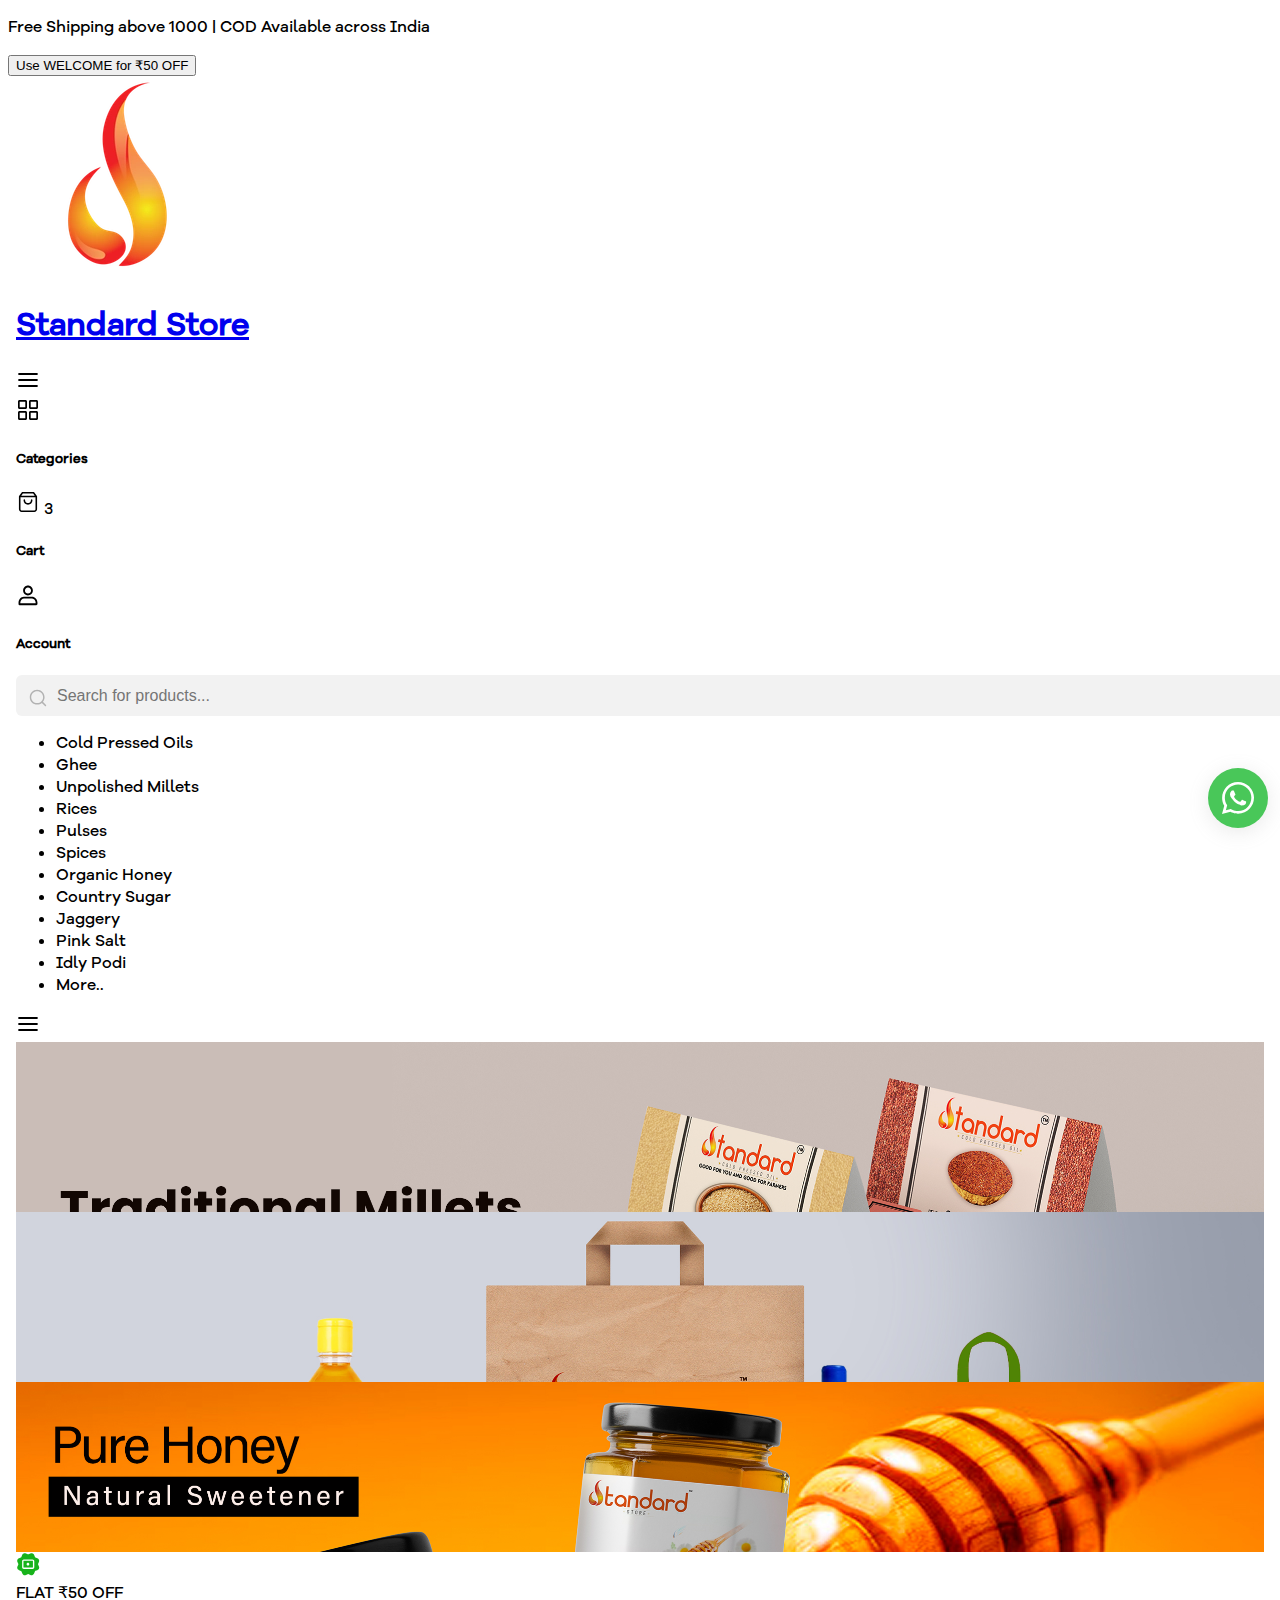
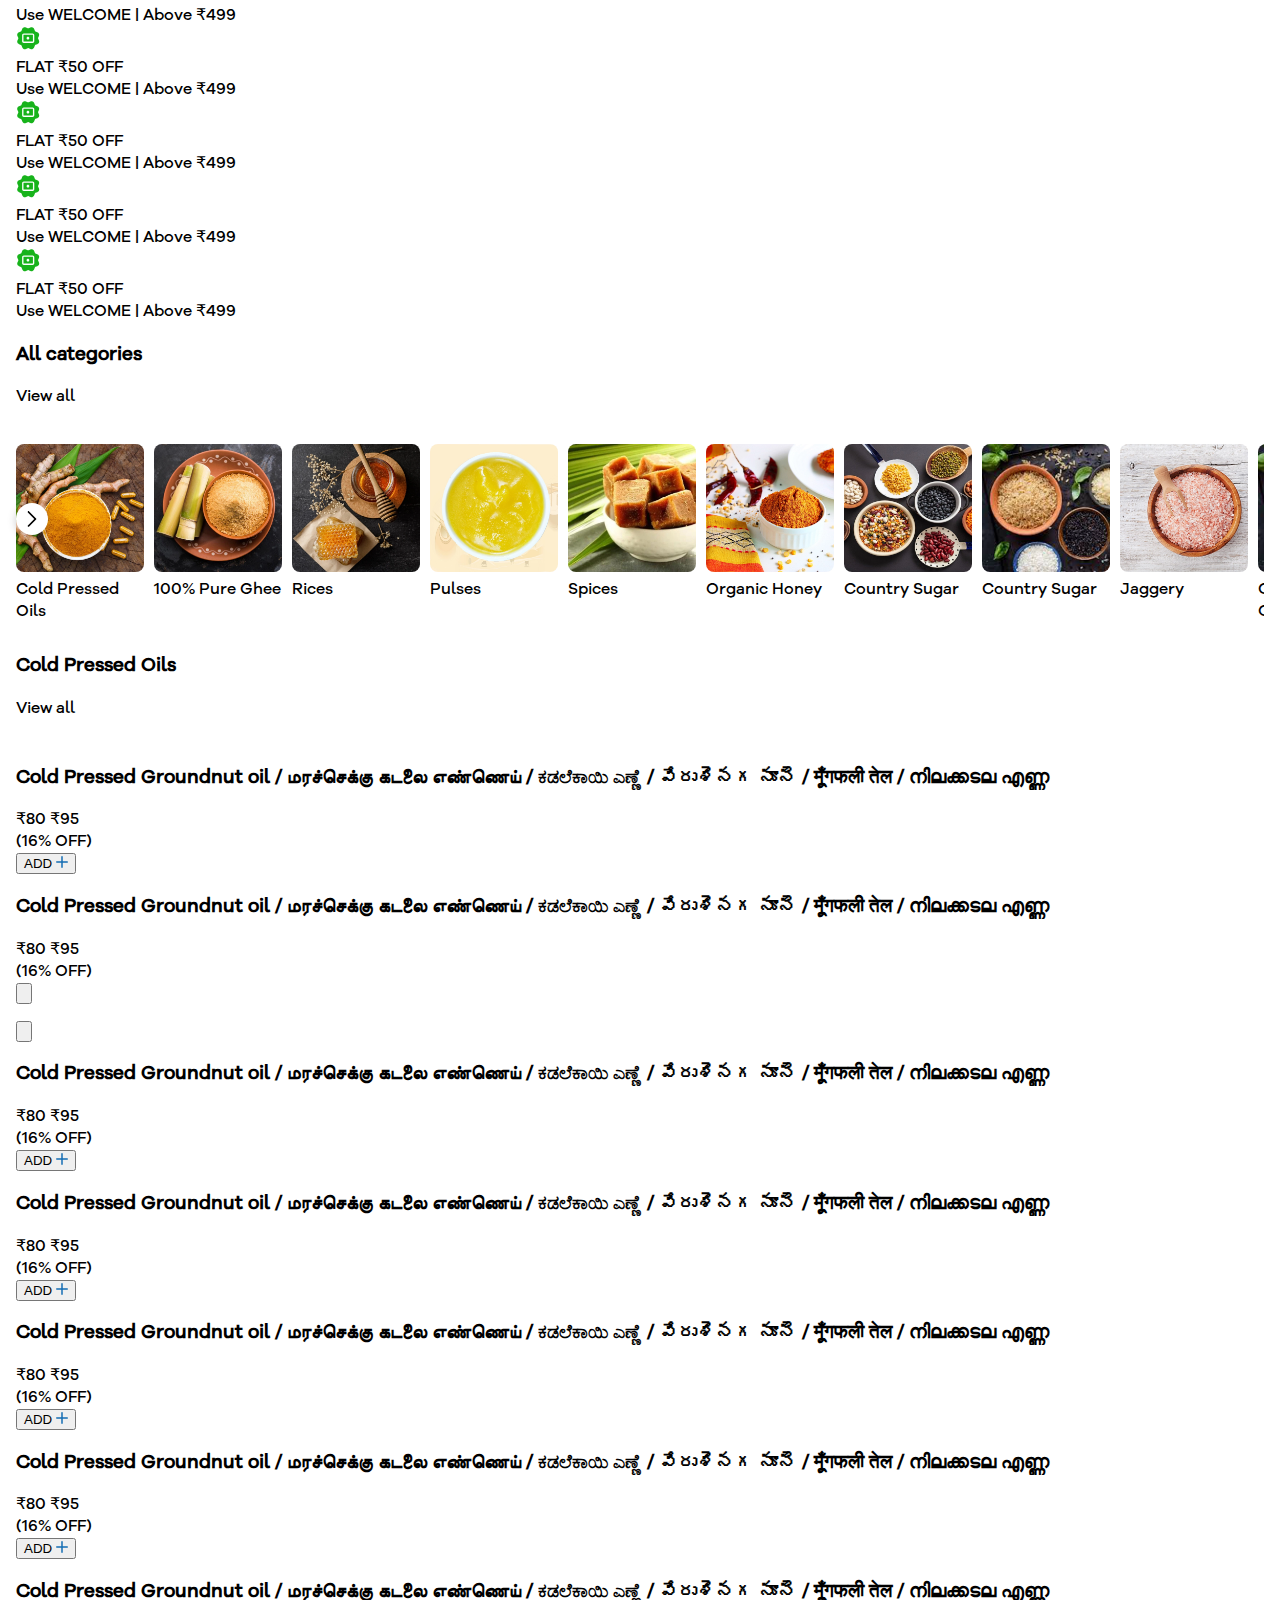
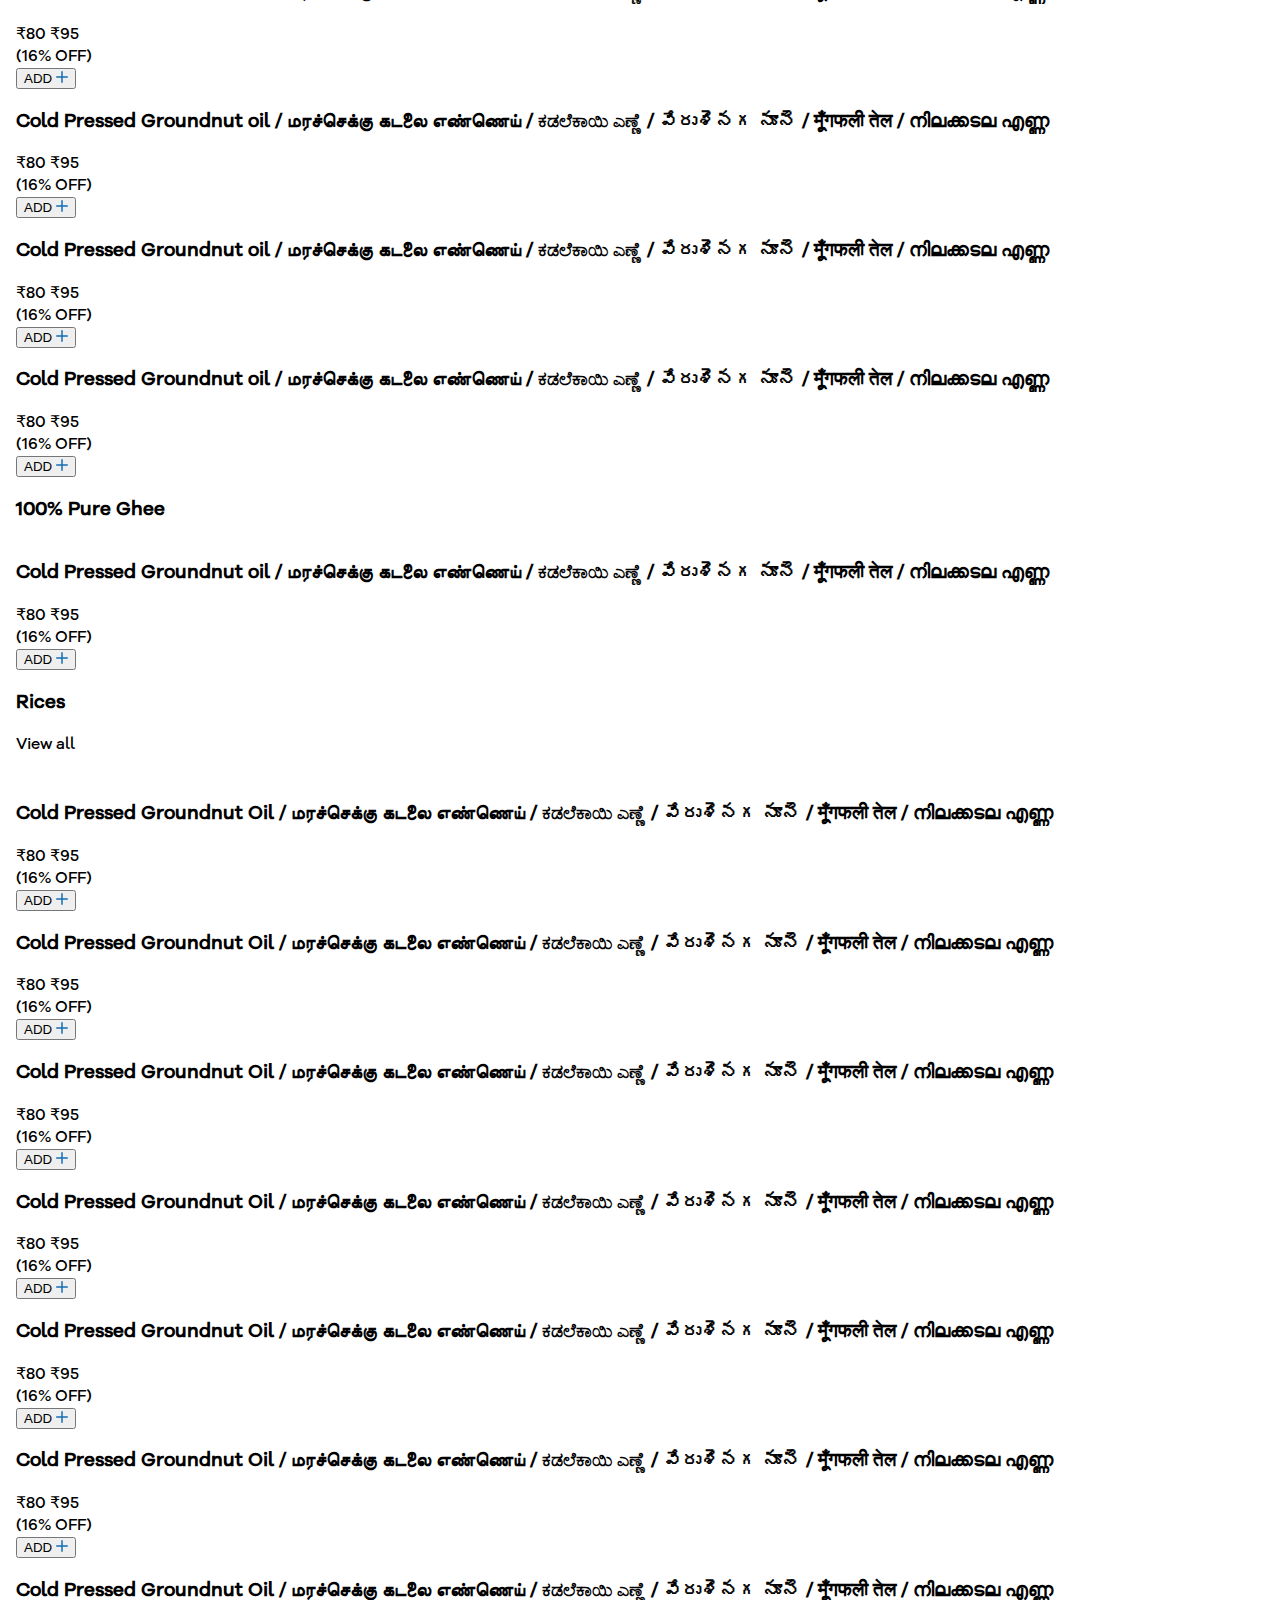
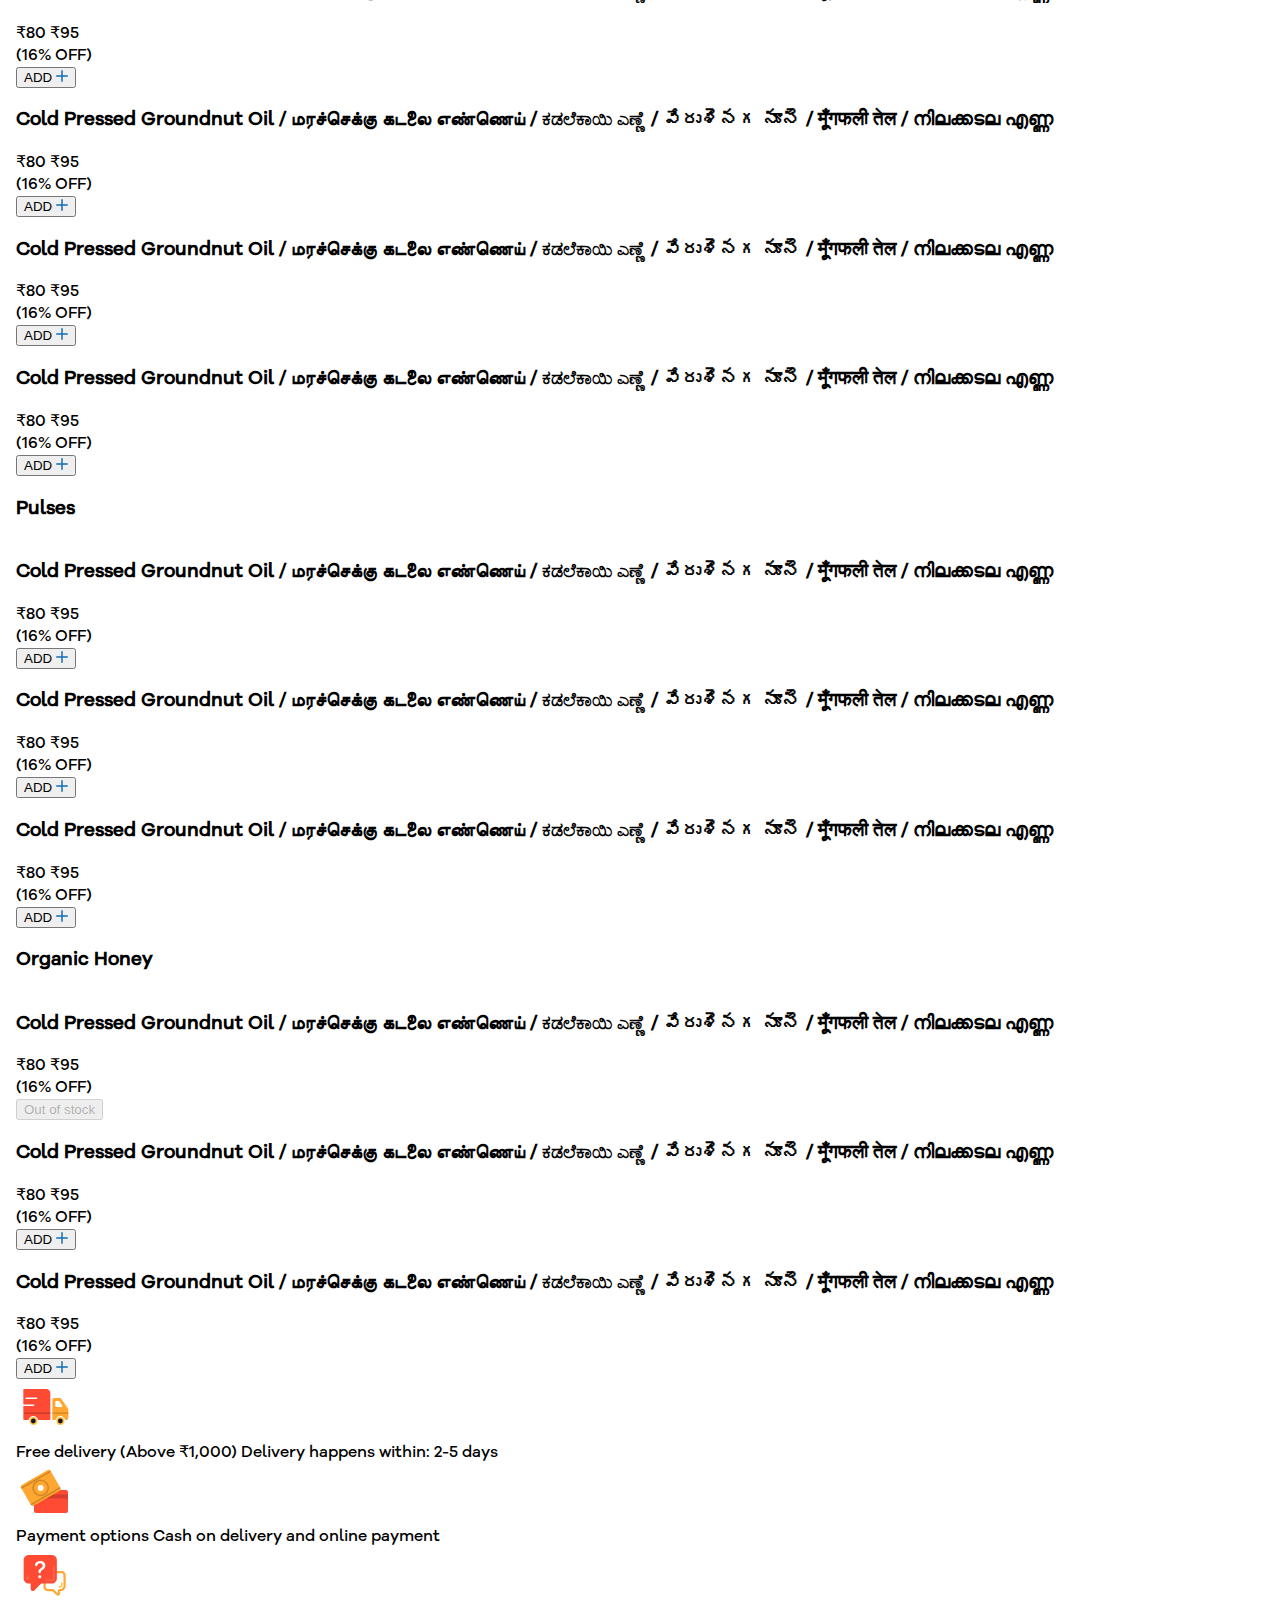
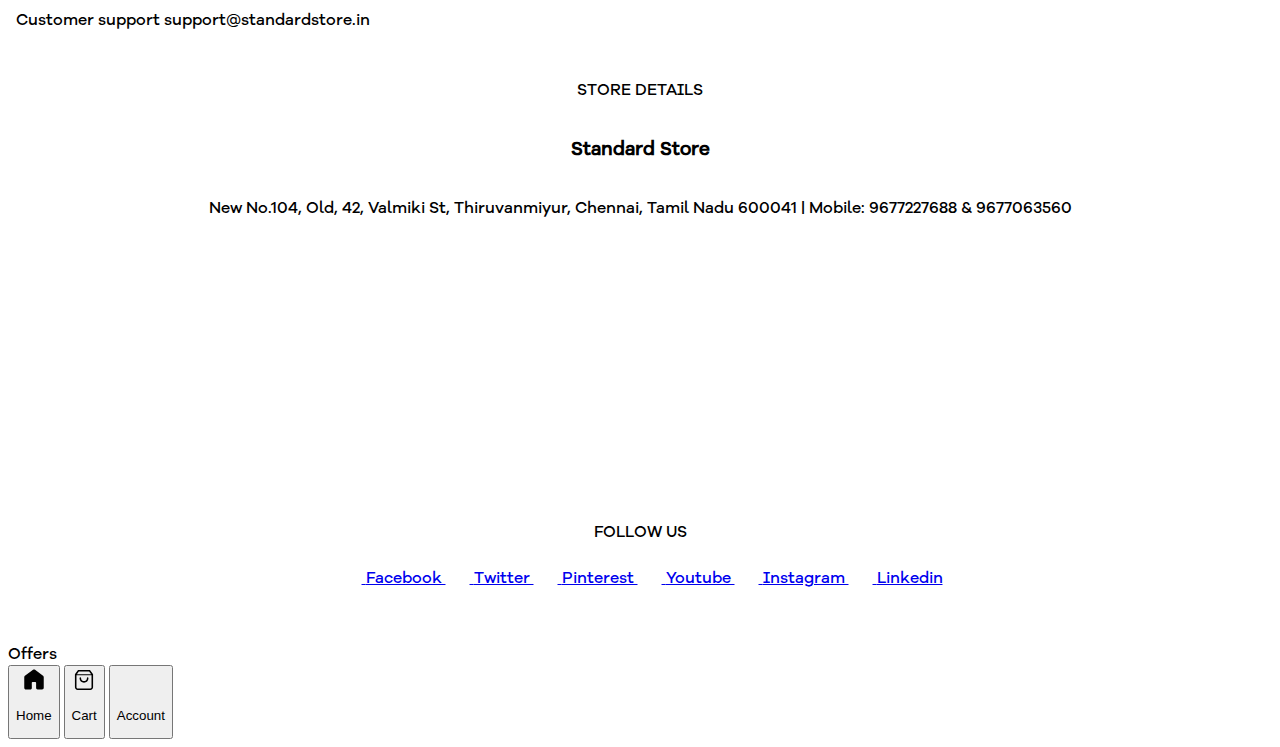
==== index.html @ 74376bba "landing page name changed to index" ====
<!DOCTYPE html>
<html lang="en">

<head>
    <meta charset="UTF-8" />
    <meta name="viewport" content="width=device-width, initial-scale=1.0" />
    <title>home</title>
    <script src="https://cdn.tailwindcss.com"></script>
    <script src="https://cdn.jsdelivr.net/npm/alpinejs@3.2.2/dist/cdn.min.js" defer></script>
    <script src="https://cdnjs.cloudflare.com/ajax/libs/jquery/3.7.1/jquery.min.js"></script>
    <link rel="stylesheet" href="/css/landing.css">
</head>
<body x-data="{
    offers: false,
    navHamburger: false,
    offerBottomPopup: false,
    active: '200ML', showInput: true, currentVal: 1, minVal: 0, maxVal: 10, decimalPoints: 0, incrementAmount: 1,
    cardCount:{
        '200ML':0,
        '500ML':0,
        '600ML':0,
        '700ML':0,
        '800ML':0,
        '850ML':0,
    },
    showSnackbar: false,
    searchInput: false,
    mobileInput: false,
    openSearch: false,
    footerNavButton: '' }">
    <div class="bg-[#007e20] p-[10px] lg:flex justify-center items-center gap-[24px]">
        <p class="font-medium text-white text-center text-[12px] lg:text-[16px]">
            Free Shipping above 1000 | COD Available across India
        </p>
        <div class="flex justify-center lg:flex-none pt-1.5 lg:pt-0">
            <button class="px-[12px] py-[4px] bg-[#EE741F] text-white rounded-[4px] text-[14px] hover:text-[#1a181e]">
                Use WELCOME for ₹50 OFF
            </button>
        </div>
    </div>
    <div class="sticky inset-x-0 top-0 left-0 z-40 bg-white">
        <header class="flex-col gap-[10px] py-[16px] lg:px-0 px-[12px] flex container mx-auto">
            <div class="flex justify-between items-center">
                <div class="items-center flex justify-between lg:w-fit w-full">
                    <a href="/landing.html" class="flex cursor-pointer items-center">
                        <img src="/images/s-icon-big.webp" alt="" class="w-12 h-12" />
                        <h1 class="text-[25px] font-medium ml-5">
                            Standard Store
                        </h1>
                    </a>
                    <div class="lg:hidden block">
                        <div class="navHamburger cursor-pointer pt-1" @click="navHamburger = true">
                            <svg width="24" height="24" viewBox="0 0 24 24" fill="currentColor"
                                xmlns="http://www.w3.org/2000/svg" alt="menu" class="text-black">
                                <path fill-rule="evenodd" clip-rule="evenodd"
                                    d="M2.09961 11.9996C2.09961 11.5026 2.50255 11.0996 2.99961 11.0996H20.9996C21.4967 11.0996 21.8996 11.5026 21.8996 11.9996C21.8996 12.4967 21.4967 12.8996 20.9996 12.8996H2.99961C2.50255 12.8996 2.09961 12.4967 2.09961 11.9996Z">
                                </path>
                                <path fill-rule="evenodd" clip-rule="evenodd"
                                    d="M2.09961 5.99961C2.09961 5.50255 2.50255 5.09961 2.99961 5.09961H20.9996C21.4967 5.09961 21.8996 5.50255 21.8996 5.99961C21.8996 6.49667 21.4967 6.89961 20.9996 6.89961H2.99961C2.50255 6.89961 2.09961 6.49667 2.09961 5.99961Z">
                                </path>
                                <path fill-rule="evenodd" clip-rule="evenodd"
                                    d="M2.09961 17.9996C2.09961 17.5026 2.50255 17.0996 2.99961 17.0996H20.9996C21.4967 17.0996 21.8996 17.5026 21.8996 17.9996C21.8996 18.4967 21.4967 18.8996 20.9996 18.8996H2.99961C2.50255 18.8996 2.09961 18.4967 2.09961 17.9996Z">
                                </path>
                            </svg>
                        </div>
                        <div x-show="navHamburger" x-cloak
                            class="fixed inset-y-0 right-0 lg:w-[400px] w-full z-20 bg-white shadow-lg p-5 transform transition-transform duration-300 ease-in-out"
                            @click.away="navHamburger = false"
                            :class="{ 'translate-x-full': !navHamburger, 'translate-x-0': navHamburger }">
                            <div class="">
                                <div class="flex items-center justify-between pb-[12px] border-b border-[#e6e6e6]">
                                    <p>Menu</p>
                                    <svg @click="navHamburger = ! navHamburger"
                                        class="closeDrawer cursor-pointer MobileMenu_closeMenuIcon__1iun3"
                                        xmlns="http://www.w3.org/2000/svg" width="16" height="16" viewBox="0 0 16 16"
                                        color="var(--black-50)" alt="close">
                                        <g fill="none" fill-rule="evenodd">
                                            <g fill="currentColor" fill-rule="nonzero">
                                                <g>
                                                    <g>
                                                        <path
                                                            d="M.363.363c.44-.44 1.136-.484 1.626-.11l.127.11L8 6.248 13.884.363c.452-.452 1.166-.482 1.652-.09l.101.09c.44.44.484 1.136.099 1.641l-.099.112L9.752 8l5.885 5.884c.452.452.482 1.166.09 1.652l-.09.101c-.44.44-1.136.484-1.641.099l-.112-.099L8 9.752l-5.883 5.885c-.452.452-1.166.482-1.652.09l-.101-.09c-.44-.44-.484-1.136-.099-1.64l.099-.113L6.247 8 .363 2.116C-.089 1.664-.119.95.273.464z"
                                                            transform="translate(-903 -372) translate(497 343) translate(406 29)">
                                                        </path>
                                                    </g>
                                                </g>
                                            </g>
                                        </g>
                                    </svg>
                                </div>
                                <ul class="pt-5 space-y-5">
                                    <li class="cursor-pointer font-medium text-[#1a181e]">
                                        Millet Cookies
                                    </li>
                                    <li class="cursor-pointer font-medium text-[#1a181e]">
                                        Millet Noodles
                                    </li>
                                    <li class="cursor-pointer font-medium text-[#1a181e]">
                                        Millet Vermicelli
                                    </li>
                                    <li class="cursor-pointer font-medium text-[#1a181e]">
                                        Millet Pasta
                                    </li>
                                    <li class="cursor-pointer font-medium text-[#1a181e]">
                                        Millet Flakes
                                    </li>
                                    <li class="cursor-pointer font-medium text-[#1a181e]">
                                        Millet Snacks
                                    </li>
                                    <li class="cursor-pointer font-medium text-[#1a181e]">
                                        Healthy Snacks
                                    </li>
                                    <li class="cursor-pointer font-medium text-[#1a181e]">
                                        Tea Coffee
                                    </li>
                                    <li class="cursor-pointer font-medium text-[#1a181e]">
                                        Health Mix
                                    </li>
                                    <li class="cursor-pointer font-medium text-[#1a181e]">
                                        Milk Mix
                                    </li>
                                    <li class="cursor-pointer font-medium text-[#1a181e]">
                                        Handmade Soaps
                                    </li>
                                    <li class="cursor-pointer font-medium text-[#1a181e]">
                                        Copper Items
                                    </li>
                                    <li class="cursor-pointer font-medium text-[#1a181e]">
                                        Liquid Cleaner
                                    </li>
                                    <li class="cursor-pointer font-medium text-[#1a181e]">
                                        Shipping & Delivery Policy
                                    </li>
                                    <li class="cursor-pointer font-medium text-[#1a181e]">
                                        Order Cancellation Policy
                                    </li>
                                    <li class="cursor-pointer font-medium text-[#1a181e]">
                                        Blog
                                    </li>
                                    <li class="cursor-pointer font-medium text-[#1a181e]">
                                        Change store language
                                    </li>
                                </ul>
                            </div>
                        </div>
                    </div>
                </div>
                <!-- desktop input search  -->
                <div class="searchbar-component searchbar-wrapper w-[432px] rounded-lg pt-1 lg:block hidden">
                    <div x-ref="overlay" class="hidden fixed inset-0 bg-black bg-opacity-50 z-40"></div>
                    <div x-cloak @click.away="openSearch = false; $refs.overlay.classList.add('hidden')"
                        class="relative">
                        <div class="searchbar-component searchbar-wrapper w-[432px] rounded-lg pt-1 relative z-50"
                            @click="openSearch = true; $refs.overlay.classList.remove('hidden')">
                            <svg class="search-icon" xmlns="http://www.w3.org/2000/svg" width="20" height="20"
                                viewBox="0 0 20 20" fill="none">
                                <path fill-rule="evenodd" clip-rule="evenodd"
                                    d="M3.22916 9.16634C3.22916 5.88715 5.88747 3.22884 9.16666 3.22884C12.4459 3.22884 15.1042 5.88715 15.1042 9.16634C15.1042 10.769 14.4692 12.2234 13.4371 13.2916C13.41 13.312 13.384 13.3345 13.3594 13.3591C13.3348 13.3837 13.3123 13.4097 13.2919 13.4367C12.2237 14.4689 10.7693 15.1038 9.16666 15.1038C5.88747 15.1038 3.22916 12.4455 3.22916 9.16634ZM13.8554 14.8863C12.5792 15.9336 10.9464 16.5622 9.16666 16.5622C5.08206 16.5622 1.77083 13.2509 1.77083 9.16634C1.77083 5.08174 5.08206 1.77051 9.16666 1.77051C13.2513 1.77051 16.5625 5.08174 16.5625 9.16634C16.5625 10.946 15.9339 12.5789 14.8866 13.8551L18.0156 16.9841C18.3004 17.2689 18.3004 17.7305 18.0156 18.0153C17.7309 18.3001 17.2692 18.3001 16.9844 18.0153L13.8554 14.8863Z"
                                    fill="#B2B2B2"></path>
                            </svg>
                            <input type="text" class="search-input advance-filter__search-input outline-none"
                                name="search" autocomplete="off"
                                @focus="openSearch = true; $refs.overlay.classList.remove('hidden')"
                                placeholder="Search for products..." />
                            <div x-show="openSearch" x-cloak
                                class="absolute mt-2 w-[432px] rounded-lg shadow-lg bg-white z-50 overflow-y-auto max-h-max h-[400px]">
                                <div class="p-4">
                                    <h3 class="text-lg font-semibold mb-2">
                                        Bestsellers
                                    </h3>
                                    <div class="grid grid-cols-4 gap-4">
                                        <div class="text-center">
                                            <img src="/images/categorie1.webp" alt="" class="aspect-square rounded-[6px]" />
                                            <p
                                                class="mt-2 category-name text-center pt-[1px] text-[14px] font-semibold text-[#1a181e]">
                                                Cold Pressed Oils
                                            </p>
                                        </div>
                                        <div class="text-center">
                                            <img src="/images/categorie2.webp" alt="" class="aspect-square rounded-[6px]" />
                                            <p
                                                class="mt-2 category-name text-center pt-[1px] text-[14px] font-semibold text-[#1a181e]">
                                                100% Pure Ghee
                                            </p>
                                        </div>
                                        <div class="text-center">
                                            <img src="/images/categorie3.webp" alt="" class="aspect-square rounded-[6px]" />
                                            <p
                                                class="mt-2 category-name text-center pt-[1px] text-[14px] font-semibold text-[#1a181e]">
                                                Rices
                                            </p>
                                        </div>
                                        <div class="text-center">
                                            <img src="/images/categorie4.webp" alt="" class="aspect-square rounded-[6px]" />
                                            <p
                                                class="mt-2 category-name text-center pt-[1px] text-[14px] font-semibold text-[#1a181e]">
                                                Pulses
                                            </p>
                                        </div>
                                        <div class="text-center">
                                            <img src="/images/categorie2.webp" alt="" class="aspect-square rounded-[6px]" />
                                            <p
                                                class="mt-2 category-name text-center pt-[1px] text-[14px] font-semibold text-[#1a181e]">
                                                100% Pure Ghee
                                            </p>
                                        </div>
                                        <div class="text-center">
                                            <img src="/images/categorie3.webp" alt="" class="aspect-square rounded-[6px]" />
                                            <p
                                                class="mt-2 category-name text-center pt-[1px] text-[14px] font-semibold text-[#1a181e]">
                                                Rices
                                            </p>
                                        </div>
                                        <div class="text-center">
                                            <img src="/images/categorie4.webp" alt="" class="aspect-square rounded-[6px]" />
                                            <p
                                                class="mt-2 category-name text-center pt-[1px] text-[14px] font-semibold text-[#1a181e]">
                                                Pulses
                                            </p>
                                        </div>
                                        <div class="text-center">
                                            <img src="/images/categorie3.webp" alt="" class="aspect-square rounded-[6px]" />
                                            <p
                                                class="mt-2 category-name text-center pt-[1px] text-[14px] font-semibold text-[#1a181e]">
                                                Rices
                                            </p>
                                        </div>
                                        <div class="text-center">
                                            <img src="/images/categorie4.webp" alt="" class="aspect-square rounded-[6px]" />
                                            <p
                                                class="mt-2 category-name text-center pt-[1px] text-[14px] font-semibold text-[#1a181e]">
                                                Pulses
                                            </p>
                                        </div>
                                        <div class="text-center">
                                            <img src="/images/images/categorie3.webp" alt="" class="aspect-square rounded-[6px]" />
                                            <p
                                                class="mt-2 category-name text-center pt-[1px] text-[14px] font-semibold text-[#1a181e]">
                                                Rices
                                            </p>
                                        </div>
                                        <div class="text-center">
                                            <img src="/images/categorie4.webp" alt="" class="aspect-square rounded-[6px]" />
                                            <p
                                                class="mt-2 category-name text-center pt-[1px] text-[14px] font-semibold text-[#1a181e]">
                                                Pulses
                                            </p>
                                        </div>
                                    </div>
                                </div>
                            </div>
                        </div>
                    </div>
                </div>
                <!-- desktop input search end -->
                <aside class="lg:flex hidden items-center justify-between gap-x-8">
                    <div class="flex items-center gap-x-2 cursor-pointer hover:bg-[#f2f2f2] p-2 hover:rounded-full">
                        <svg class="default" width="24" height="24" viewBox="0 0 24 24" fill="none"
                            xmlns="http://www.w3.org/2000/svg" alt="Categories" color="black" text="">
                            <path
                                d="M20.4971 13C21.3255 13 21.9971 13.6716 21.9971 14.5V20.5C21.9971 21.3284 21.3255 22 20.4971 22H14.4971C13.6686 22 12.9971 21.3284 12.9971 20.5V14.5C12.9971 13.6716 13.6686 13 14.4971 13H20.4971ZM9.5 13C10.3284 13 11 13.6716 11 14.5V20.5C11 21.3284 10.3284 22 9.5 22H3.5C2.67157 22 2 21.3284 2 20.5V14.5C2 13.6716 2.67157 13 3.5 13H9.5ZM20.297 14.7H14.697V20.3H20.297V14.7ZM9.3 14.7H3.7V20.3H9.3V14.7ZM9.5 2C10.3284 2 11 2.67157 11 3.5V9.5C11 10.3284 10.3284 11 9.5 11H3.5C2.67157 11 2 10.3284 2 9.5V3.5C2 2.67157 2.67157 2 3.5 2H9.5ZM20.4971 2C21.3255 2 21.9971 2.67157 21.9971 3.5V9.5C21.9971 10.3284 21.3255 11 20.4971 11H14.4971C13.6686 11 12.9971 10.3284 12.9971 9.5V3.5C12.9971 2.67157 13.6686 2 14.4971 2H20.4971ZM9.3 3.7H3.7V9.3H9.3V3.7ZM20.297 3.7H14.697V9.3H20.297V3.7Z"
                                fill="currentColor"></path>
                        </svg>
                        <h5>Categories</h5>
                    </div>
                    <div
                        class="flex items-center gap-x-2 cursor-pointer hover:bg-[#f2f2f2] p-2 hover:rounded-full relative">
                        <svg class="badgeItem" width="24" height="24" viewBox="0 0 24 24" fill="none"
                            xmlns="http://www.w3.org/2000/svg" alt="Bag" color="var(--black-30)" text="">
                            <path
                                d="M17.5303 2C17.7769 2 18.0091 2.1161 18.157 2.31336L20.9105 5.985C20.9338 6.01451 20.955 6.04575 20.974 6.07848C20.9829 6.09427 20.9915 6.11041 20.9995 6.12681C21.0067 6.14109 21.0133 6.15592 21.0196 6.17098C21.0243 6.18292 21.0289 6.19482 21.0331 6.20682C21.0407 6.22728 21.0472 6.24826 21.0528 6.2696C21.0698 6.33447 21.0787 6.40189 21.0787 6.47005V19.3733C21.0787 20.824 19.9027 22 18.452 22H5.54873C4.09802 22 2.922 20.824 2.922 19.3733V6.47005C2.922 6.36611 2.94267 6.26389 2.98211 6.16909C2.98795 6.15455 2.99438 6.14034 3.00121 6.12636C3.02283 6.08242 3.04873 6.03994 3.07868 6L3.027 6.07799C3.02812 6.07606 3.02925 6.07413 3.03039 6.07221L3.07868 6L5.84366 2.31336C5.99161 2.1161 6.2238 2 6.47038 2H17.5303ZM19.511 7.253H4.488L4.48882 19.3733C4.48882 19.8806 4.84525 20.3047 5.32135 20.4087L5.43324 20.427L5.54873 20.4332H18.452C19.0373 20.4332 19.5119 19.9586 19.5119 19.3733L19.511 7.253ZM15.687 9.37327C16.1196 9.37327 16.4704 9.72402 16.4704 10.1567C16.4704 12.6254 14.4691 14.6267 12.0003 14.6267C9.5316 14.6267 7.53029 12.6254 7.53029 10.1567C7.53029 9.72402 7.88104 9.37327 8.3137 9.37327C8.74637 9.37327 9.09711 9.72402 9.09711 10.1567C9.09711 11.7601 10.3969 13.0599 12.0003 13.0599C13.6037 13.0599 14.9036 11.7601 14.9036 10.1567C14.9036 9.72402 15.2543 9.37327 15.687 9.37327ZM17.1386 3.56682H6.86117L5.27 5.686H18.728L17.1386 3.56682Z"
                                fill="currentColor"></path>
                        </svg>
                        <span
                            class="inline-block text-white text-center text-sm font-normal bg-red-600 rounded-full px-1 py-0.5 absolute top-[-2px] left-[2px] min-w-[18px] h-[18px] leading-[14px] whitespace-nowrap">
                            3
                        </span>
                        <h5>Cart</h5>
                    </div>
                    <div class="flex items-center gap-x-2 cursor-pointer hover:bg-[#f2f2f2] p-2 hover:rounded-full">
                        <svg width="24" height="24" viewBox="0 0 24 24" fill="none" xmlns="http://www.w3.org/2000/svg"
                            alt="Account" color="var(--black-30)" text="">
                            <path
                                d="M15.9255 13.7621C18.9394 13.7621 21.3459 16.3793 21.4562 19.6018L21.4602 19.833V21.0911C21.4602 21.6264 21.0536 22.0672 20.5314 22.1236L20.4178 22.1297H3.57165C3.03435 22.1297 2.59201 21.7246 2.53541 21.2042L2.5293 21.0911V19.833C2.5293 16.5828 4.86571 13.89 7.84974 13.7665L8.06396 13.7621H15.9255ZM15.9255 15.5623H8.06396C6.09351 15.5623 4.4325 17.3302 4.33364 19.6171L4.32899 19.833L4.32799 20.3288H19.6605V19.833C19.6605 17.5149 18.0592 15.6768 16.1093 15.5675L15.9255 15.5623ZM11.9947 2.60028C14.6914 2.60028 16.8734 4.79535 16.8734 7.49817C16.8734 10.201 14.6914 12.3961 11.9947 12.3961C9.29806 12.3961 7.11604 10.201 7.11604 7.49817C7.11604 4.79535 9.29806 2.60028 11.9947 2.60028ZM11.9947 4.40053C10.2953 4.40053 8.91574 5.78635 8.91574 7.49817C8.91574 9.20999 10.2953 10.5958 11.9947 10.5958C13.6942 10.5958 15.0737 9.20999 15.0737 7.49817C15.0737 5.78635 13.6942 4.40053 11.9947 4.40053Z"
                                fill="currentColor"></path>
                        </svg>
                        <h5>Account</h5>
                    </div>
                </aside>
            </div>
            <!-- mobile section input search in header  -->
            <div class="searchbar-component container searchbar-wrapper lg:w-[432px] w-full rounded-lg pt-1 lg:hidden block"
                @click.outside="searchInput = false">
                <svg class="search-icon" xmlns="http://www.w3.org/2000/svg" width="20" height="20" viewBox="0 0 20 20"
                    fill="none">
                    <path fill-rule="evenodd" clip-rule="evenodd"
                        d="M3.22916 9.16634C3.22916 5.88715 5.88747 3.22884 9.16666 3.22884C12.4459 3.22884 15.1042 5.88715 15.1042 9.16634C15.1042 10.769 14.4692 12.2234 13.4371 13.2916C13.41 13.312 13.384 13.3345 13.3594 13.3591C13.3348 13.3837 13.3123 13.4097 13.2919 13.4367C12.2237 14.4689 10.7693 15.1038 9.16666 15.1038C5.88747 15.1038 3.22916 12.4455 3.22916 9.16634ZM13.8554 14.8863C12.5792 15.9336 10.9464 16.5622 9.16666 16.5622C5.08206 16.5622 1.77083 13.2509 1.77083 9.16634C1.77083 5.08174 5.08206 1.77051 9.16666 1.77051C13.2513 1.77051 16.5625 5.08174 16.5625 9.16634C16.5625 10.946 15.9339 12.5789 14.8866 13.8551L18.0156 16.9841C18.3004 17.2689 18.3004 17.7305 18.0156 18.0153C17.7309 18.3001 17.2692 18.3001 16.9844 18.0153L13.8554 14.8863Z"
                        fill="#B2B2B2"></path>
                </svg>
                <div>
                    <div class="searchbar-component searchbar-wrapper lg:w-[432px] w-full rounded-lg pt-1 relative">
                        <svg class="search-icon" xmlns="http://www.w3.org/2000/svg" width="20" height="20"
                            viewBox="0 0 20 20" fill="none">
                            <path fill-rule="evenodd" clip-rule="evenodd"
                                d="M3.22916 9.16634C3.22916 5.88715 5.88747 3.22884 9.16666 3.22884C12.4459 3.22884 15.1042 5.88715 15.1042 9.16634C15.1042 10.769 14.4692 12.2234 13.4371 13.2916C13.41 13.312 13.384 13.3345 13.3594 13.3591C13.3348 13.3837 13.3123 13.4097 13.2919 13.4367C12.2237 14.4689 10.7693 15.1038 9.16666 15.1038C5.88747 15.1038 3.22916 12.4455 3.22916 9.16634ZM13.8554 14.8863C12.5792 15.9336 10.9464 16.5622 9.16666 16.5622C5.08206 16.5622 1.77083 13.2509 1.77083 9.16634C1.77083 5.08174 5.08206 1.77051 9.16666 1.77051C13.2513 1.77051 16.5625 5.08174 16.5625 9.16634C16.5625 10.946 15.9339 12.5789 14.8866 13.8551L18.0156 16.9841C18.3004 17.2689 18.3004 17.7305 18.0156 18.0153C17.7309 18.3001 17.2692 18.3001 16.9844 18.0153L13.8554 14.8863Z"
                                fill="#B2B2B2"></path>
                        </svg>
                        <input type="text" class="search-input advance-filter__search-input" name="search"
                            autocomplete="off" @click="searchInput = true" placeholder="Search for products..." />
                    </div>
                </div>
                <div x-show="searchInput" x-cloak
                    class="w-screen h-screen fixed inset-0 z-50 bg-white container py-[16px] lg:px-0 px-[12px]">
                    <div class="flex items-center gap-x-3">
                        <svg @click="searchInput = false" xmlns="http://www.w3.org/2000/svg" width="24" height="24"
                            viewBox="0 0 24 24" fill="black">
                            <g fill-rule="evenodd">
                                <g fill-rule="nonzero">
                                    <g>
                                        <g>
                                            <path
                                                d="M10.72.51c.364.356.398.923.097 1.319l-.082.095-6.698 6.851H22.78c.552 0 1 .448 1 1 0 .513-.386.936-.883.993l-.117.007H4.037l6.698 6.85c.386.396.379 1.029-.016 1.415-.364.356-.932.378-1.32.068l-.094-.084-8.36-8.55-.02-.02c-.02-.022-.039-.045-.057-.068l.077.088c-.033-.034-.063-.07-.09-.106-.019-.025-.036-.051-.052-.078l-.02-.035c-.011-.02-.022-.04-.031-.06l-.02-.049c-.01-.021-.017-.043-.024-.065l-.012-.039C.69 10.018.684 9.994.68 9.97l-.007-.043c-.004-.02-.006-.042-.008-.064L.66 9.794v-.037c0-.023.002-.046.004-.07l-.004.088c0-.052.004-.103.012-.153l.007-.041c.005-.025.01-.05.017-.073l.012-.04.023-.064.02-.048c.01-.02.02-.041.032-.061l.02-.035c.016-.027.033-.053.052-.078l.009-.013c.022-.028.041-.05.061-.072l.02-.021 8.36-8.55C9.691.13 10.325.124 10.719.51z"
                                                transform="translate(-16 -12) translate(16 12) translate(0 2)"></path>
                                        </g>
                                    </g>
                                </g>
                            </g>
                        </svg>
                        <div class="searchbar-component searchbar-wrapper w-full rounded-lg pt-1">
                            <div x-cloak @click.away="mobileInput = false" class="relative">
                                <div class="searchbar-component searchbar-wrapper w-full rounded-lg pt-1 relative z-50"
                                    @click="mobileInput = true">
                                    <svg class="search-icon" xmlns="http://www.w3.org/2000/svg" width="20" height="20"
                                        viewBox="0 0 20 20" fill="none">
                                        <path fill-rule="evenodd" clip-rule="evenodd"
                                            d="M3.22916 9.16634C3.22916 5.88715 5.88747 3.22884 9.16666 3.22884C12.4459 3.22884 15.1042 5.88715 15.1042 9.16634C15.1042 10.769 14.4692 12.2234 13.4371 13.2916C13.41 13.312 13.384 13.3345 13.3594 13.3591C13.3348 13.3837 13.3123 13.4097 13.2919 13.4367C12.2237 14.4689 10.7693 15.1038 9.16666 15.1038C5.88747 15.1038 3.22916 12.4455 3.22916 9.16634ZM13.8554 14.8863C12.5792 15.9336 10.9464 16.5622 9.16666 16.5622C5.08206 16.5622 1.77083 13.2509 1.77083 9.16634C1.77083 5.08174 5.08206 1.77051 9.16666 1.77051C13.2513 1.77051 16.5625 5.08174 16.5625 9.16634C16.5625 10.946 15.9339 12.5789 14.8866 13.8551L18.0156 16.9841C18.3004 17.2689 18.3004 17.7305 18.0156 18.0153C17.7309 18.3001 17.2692 18.3001 16.9844 18.0153L13.8554 14.8863Z"
                                            fill="#B2B2B2"></path>
                                    </svg>
                                    <input type="text" class="search-input advance-filter__search-input" name="search"
                                        autocomplete="off" @focus="mobileInput = true"
                                        placeholder="Search for products..." />
                                </div>
                            </div>
                        </div>
                    </div>
                    <div class="mt-2 w-full rounded-lg bg-white z-50 overflow-y-auto h-screen">
                        <div class="py-4">
                            <h3 class="text-lg font-medium mb-2">
                                Bestsellers
                            </h3>
                            <div class="grid grid-cols-2 sm:grid-cols-3 sm:gap-4 gap-2">
                                <div class="text-center">
                                    <img src="/images/categorie1.webp" alt="" class="w-full rounded-[6px]" />
                                    <p
                                        class="mt-2 category-name mx-auto text-center pt-[1px] text-[14px] font-medium text-[#1a181e]">
                                        Cold Pressed Oils
                                    </p>
                                </div>
                                <div class="text-center">
                                    <img src="/images/categorie2.webp" alt="" class="w-full rounded-[6px]" />
                                    <p
                                        class="mt-2 category-name text-center pt-[1px] text-[14px] font-medium text-[#1a181e]">
                                        100% Pure Ghee
                                    </p>
                                </div>
                                <div class="text-center">
                                    <img src="/images/categorie3.webp" alt="" class="w-full rounded-[6px]" />
                                    <p
                                        class="mt-2 category-name text-center pt-[1px] text-[14px] font-medium text-[#1a181e]">
                                        Rices
                                    </p>
                                </div>
                                <div class="text-center">
                                    <img src="/images/categorie4.webp" alt="" class="w-full rounded-[6px]" />
                                    <p
                                        class="mt-2 category-name text-center pt-[1px] text-[14px] font-medium text-[#1a181e]">
                                        Pulses
                                    </p>
                                </div>
                                <div class="text-center">
                                    <img src="/images/categorie2.webp" alt="" class="w-full rounded-[6px]" />
                                    <p
                                        class="mt-2 category-name text-center pt-[1px] text-[14px] font-medium text-[#1a181e]">
                                        100% Pure Ghee
                                    </p>
                                </div>
                                <div class="text-center">
                                    <img src="/images/categorie3.webp" alt="" class="w-full rounded-[6px]" />
                                    <p
                                        class="mt-2 category-name text-center pt-[1px] text-[14px] font-medium text-[#1a181e]">
                                        Rices
                                    </p>
                                </div>
                                <div class="text-center">
                                    <img src="/images/categorie4.webp" alt="" class="w-full rounded-[6px]" />
                                    <p
                                        class="mt-2 category-name text-center pt-[1px] text-[14px] font-medium text-[#1a181e]">
                                        Pulses
                                    </p>
                                </div>
                                <div class="text-center">
                                    <img src="/images/categorie3.webp" alt="" class="w-full rounded-[6px]" />
                                    <p
                                        class="mt-2 category-name text-center pt-[1px] text-[14px] font-medium text-[#1a181e]">
                                        Rices
                                    </p>
                                </div>
                                <div class="text-center">
                                    <img src="/images/categorie4.webp" alt="" class="w-full rounded-[6px]" />
                                    <p
                                        class="mt-2 category-name text-center pt-[1px] text-[14px] font-medium text-[#1a181e]">
                                        Pulses
                                    </p>
                                </div>
                                <div class="text-center">
                                    <img src="/images/categorie3.webp" alt="" class="w-full rounded-[6px]" />
                                    <p
                                        class="mt-2 category-name text-center pt-[1px] text-[14px] font-medium text-[#1a181e]">
                                        Rices
                                    </p>
                                </div>
                                <div class="text-center">
                                    <img src="/images/categorie4.webp" alt="" class="w-full rounded-[6px]" />
                                    <p
                                        class="mt-2 category-name text-center pt-[1px] text-[14px] font-medium text-[#1a181e]">
                                        Pulses
                                    </p>
                                </div>
                            </div>
                        </div>
                    </div>
                </div>
            </div>
            <!-- end  -->
        </header>
        <nav class="items-center lg:flex hidden container w-full justify-between pb-5">
            <ul class="flex items-center gap-x-[7px] w-full menuItemsNav whitespace-nowrap overflow-x-auto">
                <li class="hover:bg-[#f2f2f2] p-2 hover:rounded-full cursor-pointer">
                    Cold Pressed Oils
                </li>
                <li class="hover:bg-[#f2f2f2] p-2 hover:rounded-full cursor-pointer">
                    Ghee
                </li>
                <li class="hover:bg-[#f2f2f2] p-2 hover:rounded-full cursor-pointer">
                    Unpolished Millets
                </li>
                <li class="hover:bg-[#f2f2f2] p-2 hover:rounded-full cursor-pointer">
                    Rices
                </li>
                <li class="hover:bg-[#f2f2f2] p-2 hover:rounded-full cursor-pointer">
                    Pulses
                </li>
                <li class="hover:bg-[#f2f2f2] p-2 hover:rounded-full cursor-pointer">
                    Spices
                </li>
                <li class="hover:bg-[#f2f2f2] p-2 hover:rounded-full cursor-pointer">
                    Organic Honey
                </li>
                <li class="hover:bg-[#f2f2f2] p-2 hover:rounded-full cursor-pointer">
                    Country Sugar
                </li>
                <li class="hover:bg-[#f2f2f2] p-2 hover:rounded-full cursor-pointer">
                    Jaggery
                </li>
                <li class="hover:bg-[#f2f2f2] p-2 hover:rounded-full cursor-pointer">
                    Pink Salt
                </li>
                <li class="hover:bg-[#f2f2f2] p-2 hover:rounded-full cursor-pointer">
                    Idly Podi
                </li>
                <li class="hover:bg-[#f2f2f2] p-2 hover:rounded-full cursor-pointer">
                    More..
                </li>
            </ul>
            <div class="navHamburger cursor-pointer" @click="navHamburger = true">
                <svg width="24" height="24" viewBox="0 0 24 24" fill="currentColor" xmlns="http://www.w3.org/2000/svg"
                    alt="menu" class="text-black">
                    <path fill-rule="evenodd" clip-rule="evenodd"
                        d="M2.09961 11.9996C2.09961 11.5026 2.50255 11.0996 2.99961 11.0996H20.9996C21.4967 11.0996 21.8996 11.5026 21.8996 11.9996C21.8996 12.4967 21.4967 12.8996 20.9996 12.8996H2.99961C2.50255 12.8996 2.09961 12.4967 2.09961 11.9996Z">
                    </path>
                    <path fill-rule="evenodd" clip-rule="evenodd"
                        d="M2.09961 5.99961C2.09961 5.50255 2.50255 5.09961 2.99961 5.09961H20.9996C21.4967 5.09961 21.8996 5.50255 21.8996 5.99961C21.8996 6.49667 21.4967 6.89961 20.9996 6.89961H2.99961C2.50255 6.89961 2.09961 6.49667 2.09961 5.99961Z">
                    </path>
                    <path fill-rule="evenodd" clip-rule="evenodd"
                        d="M2.09961 17.9996C2.09961 17.5026 2.50255 17.0996 2.99961 17.0996H20.9996C21.4967 17.0996 21.8996 17.5026 21.8996 17.9996C21.8996 18.4967 21.4967 18.8996 20.9996 18.8996H2.99961C2.50255 18.8996 2.09961 18.4967 2.09961 17.9996Z">
                    </path>
                </svg>
            </div>
            <div x-show="navHamburger" x-cloak
                class="fixed inset-y-0 right-0 w-[400px] z-20 bg-white shadow-lg p-5 transform transition-transform duration-300 ease-in-out"
                @click.away="navHamburger = false"
                :class="{ 'translate-x-full': !navHamburger, 'translate-x-0': navHamburger }">
                <div class="">
                    <div class="flex items-center justify-between pb-[12px] border-b border-[#e6e6e6]">
                        <p>Menu</p>
                        <svg @click="navHamburger = ! navHamburger"
                            class="closeDrawer cursor-pointer MobileMenu_closeMenuIcon__1iun3"
                            xmlns="http://www.w3.org/2000/svg" width="16" height="16" viewBox="0 0 16 16"
                            color="var(--black-50)" alt="close">
                            <g fill="none" fill-rule="evenodd">
                                <g fill="currentColor" fill-rule="nonzero">
                                    <g>
                                        <g>
                                            <path
                                                d="M.363.363c.44-.44 1.136-.484 1.626-.11l.127.11L8 6.248 13.884.363c.452-.452 1.166-.482 1.652-.09l.101.09c.44.44.484 1.136.099 1.641l-.099.112L9.752 8l5.885 5.884c.452.452.482 1.166.09 1.652l-.09.101c-.44.44-1.136.484-1.641.099l-.112-.099L8 9.752l-5.883 5.885c-.452.452-1.166.482-1.652.09l-.101-.09c-.44-.44-.484-1.136-.099-1.64l.099-.113L6.247 8 .363 2.116C-.089 1.664-.119.95.273.464z"
                                                transform="translate(-903 -372) translate(497 343) translate(406 29)">
                                            </path>
                                        </g>
                                    </g>
                                </g>
                            </g>
                        </svg>
                    </div>
                    <ul class="pt-5 space-y-5">
                        <li class="cursor-pointer font-medium text-[#1a181e]">
                            Millet Cookies
                        </li>
                        <li class="cursor-pointer font-medium text-[#1a181e]">
                            Millet Noodles
                        </li>
                        <li class="cursor-pointer font-medium text-[#1a181e]">
                            Millet Vermicelli
                        </li>
                        <li class="cursor-pointer font-medium text-[#1a181e]">
                            Millet Pasta
                        </li>
                        <li class="cursor-pointer font-medium text-[#1a181e]">
                            Millet Flakes
                        </li>
                        <li class="cursor-pointer font-medium text-[#1a181e]">
                            Millet Snacks
                        </li>
                        <li class="cursor-pointer font-medium text-[#1a181e]">
                            Healthy Snacks
                        </li>
                        <li class="cursor-pointer font-medium text-[#1a181e]">
                            Tea Coffee
                        </li>
                        <li class="cursor-pointer font-medium text-[#1a181e]">
                            Health Mix
                        </li>
                        <li class="cursor-pointer font-medium text-[#1a181e]">
                            Milk Mix
                        </li>
                        <li class="cursor-pointer font-medium text-[#1a181e]">
                            Handmade Soaps
                        </li>
                        <li class="cursor-pointer font-medium text-[#1a181e]">
                            Copper Items
                        </li>
                        <li class="cursor-pointer font-medium text-[#1a181e]">
                            Liquid Cleaner
                        </li>
                        <li class="cursor-pointer font-medium text-[#1a181e]">
                            Shipping & Delivery Policy
                        </li>
                        <li class="cursor-pointer font-medium text-[#1a181e]">
                            Order Cancellation Policy
                        </li>
                        <li class="cursor-pointer font-medium text-[#1a181e]">
                            Blog
                        </li>
                        <li class="cursor-pointer font-medium text-[#1a181e]">
                            Change store language
                        </li>
                    </ul>
                </div>
            </div>
        </nav>
    </div>

    <!-- product image lisiting  -->
    <div class="container lg:px-0 px-[12px]">
        <div class="lg:border-t lg:border-[#e6e6e6] lg:py-5">
            <div class="flex justify-between gap-x-2 overflow-x-auto">
                <div class="banner bg-cover w-[300px] rounded-md">
                    <img src="/images/product1.blob" alt="" class="bannerImg" />
                </div>
                <div class="banner bg-cover w-[300px] rounded-md">
                    <img src="/images/product2.blob" alt="" class="bannerImg" />
                </div>
                <div class="banner bg-cover w-[300px] rounded-md">
                    <img src="/images/product3.blob" alt="" class="bannerImg" />
                </div>
            </div>
        </div>
        <!-- mobile coupen  -->
        <div class="flex lg:hidden container mx-auto py-5 overflow-x-auto items-center gap-x-3">
            <div class="flex p-[10px] gap-x-2 items-center rounded-md border border-[#e6e6e6]"
                @click="offerBottomPopup = true">
                <svg width="24" height="24" viewBox="0 0 24 24" fill="none" xmlns="http://www.w3.org/2000/svg">
                    <path fill-rule="evenodd" clip-rule="evenodd"
                        d="M22.1451 12.6213C22.0761 12.4782 22.0402 12.3211 22.0402 12.162C22.0402 12.0029 22.0761 11.8459 22.1451 11.7027L22.9259 9.92482C23.0863 9.57137 23.1694 9.18744 23.1694 8.7989C23.1694 8.41036 23.0863 8.02634 22.9259 7.67289C22.774 7.32812 22.553 7.01856 22.2767 6.76363C22.0004 6.5087 21.6748 6.31389 21.3202 6.19131L19.5082 5.50975C19.3619 5.45088 19.229 5.36273 19.1176 5.25067C19.0062 5.13862 18.9185 5.00498 18.86 4.85785L18.1676 3.02071C18.0307 2.66218 17.8227 2.33542 17.5561 2.06036C17.2896 1.7853 16.9702 1.56769 16.6174 1.42076C16.2646 1.27383 15.8857 1.20066 15.5039 1.20572C15.122 1.21079 14.7452 1.294 14.3964 1.45024L12.6286 2.26509C12.3356 2.38375 12.0083 2.38375 11.7153 2.26509L9.94746 1.45024C9.59786 1.2916 9.21971 1.2065 8.83622 1.20021C8.45272 1.19391 8.07199 1.26654 7.71742 1.41362C7.36285 1.5607 7.04193 1.77911 6.77436 2.05548C6.50679 2.33184 6.29821 2.66032 6.16146 3.02071L5.48382 4.85785C5.42529 5.00498 5.33764 5.13862 5.22622 5.25067C5.1148 5.36273 4.98193 5.45088 4.83564 5.50975L3.00895 6.19131C2.65061 6.32884 2.324 6.53857 2.04921 6.80767C1.77441 7.07677 1.55724 7.39957 1.411 7.75617C1.26475 8.11277 1.19254 8.49559 1.1988 8.88128C1.20506 9.26697 1.28967 9.64737 1.44741 9.99898L2.25763 11.7768C2.3756 12.0715 2.3756 12.4007 2.25763 12.6954L1.44741 14.4733C1.29098 14.8252 1.21013 15.2064 1.21013 15.5919C1.21013 15.9774 1.29098 16.3585 1.44741 16.7105C1.59463 17.0557 1.81231 17.366 2.08638 17.6213C2.36046 17.8765 2.68481 18.071 3.03839 18.1921L4.86508 18.8884C5.01138 18.9473 5.14429 19.0354 5.25571 19.1474C5.36713 19.2595 5.45474 19.3932 5.51327 19.5403L6.19095 21.3627C6.39292 21.8991 6.75139 22.3615 7.21934 22.6893C7.68729 23.0172 8.24287 23.1951 8.81315 23.1998C9.21465 23.2017 9.61172 23.1158 9.97691 22.948L11.7447 22.1331C11.8882 22.0674 12.0437 22.0321 12.2014 22.0294C12.3606 22.0334 12.5168 22.0739 12.658 22.1478L14.4258 22.9331C14.7748 23.0942 15.1542 23.1776 15.5381 23.1776C15.922 23.1776 16.3013 23.0942 16.6503 22.9331C17.0067 22.7888 17.3288 22.5703 17.5954 22.292C17.862 22.0137 18.067 21.6818 18.1971 21.3182L18.8895 19.4959C18.948 19.3487 19.0356 19.2151 19.147 19.103C19.2585 18.991 19.3914 18.9028 19.5377 18.844L21.3496 18.1477C21.7042 18.0251 22.0298 17.8302 22.3061 17.5752C22.5824 17.3203 22.8034 17.0108 22.9553 16.6661C23.1155 16.3152 23.1984 15.9336 23.1984 15.5475C23.1984 15.1614 23.1155 14.7798 22.9553 14.4289L22.1451 12.6213ZM7.46955 9.16234C7.46955 8.95418 7.62798 8.82095 7.78026 8.82095H16.6166C16.7689 8.82095 16.9273 8.95418 16.9273 9.16234V15.2373C16.9273 15.4455 16.7689 15.5787 16.6166 15.5787H7.78026C7.62798 15.5787 7.46955 15.4455 7.46955 15.2373V9.16234ZM7.78026 7.47874C6.84806 7.47874 6.12733 8.25213 6.12733 9.16234V15.2373C6.12733 16.1476 6.84806 16.921 7.78026 16.921H16.6166C17.5488 16.921 18.2696 16.1476 18.2696 15.2373V9.16234C18.2696 8.25213 17.5488 7.47874 16.6166 7.47874H7.78026ZM13.2969 12.1393C13.2969 12.8859 12.6917 13.4911 11.9451 13.4911C11.1986 13.4911 10.5934 12.8859 10.5934 12.1393C10.5934 11.3928 11.1986 10.7876 11.9451 10.7876C12.6917 10.7876 13.2969 11.3928 13.2969 12.1393Z"
                        fill="#17B31B"></path>
                </svg>
                <div class="">
                    <div class="text-[#1a181e] text-[14px] whitespace-nowrap">
                        FLAT ₹50 OFF
                    </div>
                    <div class="text-[#808080] text-[11px] font-normal pt-[1px] whitespace-nowrap">
                        Use WELCOME | Above ₹499
                    </div>
                </div>
            </div>
            <!-- Bottom Popup -->
            <div x-show="offerBottomPopup" class="fixed inset-0 bg-black opacity-50 z-40" x-cloak></div>
            <div x-cloak x-show="offerBottomPopup" @click.away="offerBottomPopup = false"
                x-transition:enter="transition transform ease-out duration-300"
                x-transition:enter-start="translate-y-full" x-transition:enter-end="translate-y-0"
                x-transition:leave="transition transform ease-in duration-300" x-transition:leave-start="translate-y-0"
                x-transition:leave-end="translate-y-full"
                class="fixed inset-x-0 bottom-0 left-0 right-0 p-4 bg-white shadow-lg z-40 mx-auto lg:max-w-[460px] lg:w-[460px] rounded-tl-[16px] rounded-tr-[16px] lg:rounded-none">
                <!-- Modal header -->
                <div class="flex items-start justify-between pt-[24px]">
                    <div class="text-left">
                        <h3 class="text-lg font-medium text-[#1a181e]">
                            Coupons and offers
                        </h3>
                    </div>
                    <span class="cursor-pointer" x-on:click="offerBottomPopup = false">✕</span>
                </div>

                    <div class="flex justify-between pt-5">
                        <div class="coupon-code-wrapper">
                            <div class="circle-left"></div>
                            <div class="circle-right"></div>
                            <div class="coupon-code">
                                <span class="font-medium">WELCOME</span>
                            </div>
                        </div>
                        <button class="font-medium text-[#EE741F]">
                            Copy code
                        </button>
                    </div>
                    <span class="text-[#17b31b] text-[13px] font-medium pt-2 block">You will save ₹75 with this
                        coupon</span>
                    <p class="text-[#1a181e] text-[13px] pt-[10px]">
                        Get ₹50 off on item total above ₹499. Applicable on both online payment and COD
                    </p>

                    <!-- details  -->
                    <div class="py-3">
                        <!-- Toggle Button -->
                        <div class="">
                            <span class="text-[14px] text-[#808080]  block">Details</span>
                            <ul class="text-[#808080] text-[12px] list-disc block pl-6">
                                <li>
                                    Applicable on both online payment and COD
                                </li>
                            </ul>
                        </div>
                    </div>

            </div>


            <div class="flex p-[10px] gap-x-2 items-center rounded-md border border-[#e6e6e6]">
                <svg width="24" height="24" viewBox="0 0 24 24" fill="none" xmlns="http://www.w3.org/2000/svg">
                    <path fill-rule="evenodd" clip-rule="evenodd"
                        d="M22.1451 12.6213C22.0761 12.4782 22.0402 12.3211 22.0402 12.162C22.0402 12.0029 22.0761 11.8459 22.1451 11.7027L22.9259 9.92482C23.0863 9.57137 23.1694 9.18744 23.1694 8.7989C23.1694 8.41036 23.0863 8.02634 22.9259 7.67289C22.774 7.32812 22.553 7.01856 22.2767 6.76363C22.0004 6.5087 21.6748 6.31389 21.3202 6.19131L19.5082 5.50975C19.3619 5.45088 19.229 5.36273 19.1176 5.25067C19.0062 5.13862 18.9185 5.00498 18.86 4.85785L18.1676 3.02071C18.0307 2.66218 17.8227 2.33542 17.5561 2.06036C17.2896 1.7853 16.9702 1.56769 16.6174 1.42076C16.2646 1.27383 15.8857 1.20066 15.5039 1.20572C15.122 1.21079 14.7452 1.294 14.3964 1.45024L12.6286 2.26509C12.3356 2.38375 12.0083 2.38375 11.7153 2.26509L9.94746 1.45024C9.59786 1.2916 9.21971 1.2065 8.83622 1.20021C8.45272 1.19391 8.07199 1.26654 7.71742 1.41362C7.36285 1.5607 7.04193 1.77911 6.77436 2.05548C6.50679 2.33184 6.29821 2.66032 6.16146 3.02071L5.48382 4.85785C5.42529 5.00498 5.33764 5.13862 5.22622 5.25067C5.1148 5.36273 4.98193 5.45088 4.83564 5.50975L3.00895 6.19131C2.65061 6.32884 2.324 6.53857 2.04921 6.80767C1.77441 7.07677 1.55724 7.39957 1.411 7.75617C1.26475 8.11277 1.19254 8.49559 1.1988 8.88128C1.20506 9.26697 1.28967 9.64737 1.44741 9.99898L2.25763 11.7768C2.3756 12.0715 2.3756 12.4007 2.25763 12.6954L1.44741 14.4733C1.29098 14.8252 1.21013 15.2064 1.21013 15.5919C1.21013 15.9774 1.29098 16.3585 1.44741 16.7105C1.59463 17.0557 1.81231 17.366 2.08638 17.6213C2.36046 17.8765 2.68481 18.071 3.03839 18.1921L4.86508 18.8884C5.01138 18.9473 5.14429 19.0354 5.25571 19.1474C5.36713 19.2595 5.45474 19.3932 5.51327 19.5403L6.19095 21.3627C6.39292 21.8991 6.75139 22.3615 7.21934 22.6893C7.68729 23.0172 8.24287 23.1951 8.81315 23.1998C9.21465 23.2017 9.61172 23.1158 9.97691 22.948L11.7447 22.1331C11.8882 22.0674 12.0437 22.0321 12.2014 22.0294C12.3606 22.0334 12.5168 22.0739 12.658 22.1478L14.4258 22.9331C14.7748 23.0942 15.1542 23.1776 15.5381 23.1776C15.922 23.1776 16.3013 23.0942 16.6503 22.9331C17.0067 22.7888 17.3288 22.5703 17.5954 22.292C17.862 22.0137 18.067 21.6818 18.1971 21.3182L18.8895 19.4959C18.948 19.3487 19.0356 19.2151 19.147 19.103C19.2585 18.991 19.3914 18.9028 19.5377 18.844L21.3496 18.1477C21.7042 18.0251 22.0298 17.8302 22.3061 17.5752C22.5824 17.3203 22.8034 17.0108 22.9553 16.6661C23.1155 16.3152 23.1984 15.9336 23.1984 15.5475C23.1984 15.1614 23.1155 14.7798 22.9553 14.4289L22.1451 12.6213ZM7.46955 9.16234C7.46955 8.95418 7.62798 8.82095 7.78026 8.82095H16.6166C16.7689 8.82095 16.9273 8.95418 16.9273 9.16234V15.2373C16.9273 15.4455 16.7689 15.5787 16.6166 15.5787H7.78026C7.62798 15.5787 7.46955 15.4455 7.46955 15.2373V9.16234ZM7.78026 7.47874C6.84806 7.47874 6.12733 8.25213 6.12733 9.16234V15.2373C6.12733 16.1476 6.84806 16.921 7.78026 16.921H16.6166C17.5488 16.921 18.2696 16.1476 18.2696 15.2373V9.16234C18.2696 8.25213 17.5488 7.47874 16.6166 7.47874H7.78026ZM13.2969 12.1393C13.2969 12.8859 12.6917 13.4911 11.9451 13.4911C11.1986 13.4911 10.5934 12.8859 10.5934 12.1393C10.5934 11.3928 11.1986 10.7876 11.9451 10.7876C12.6917 10.7876 13.2969 11.3928 13.2969 12.1393Z"
                        fill="#17B31B"></path>
                </svg>
                <div class="">
                    <div class="text-[#1a181e] text-[14px] whitespace-nowrap">
                        FLAT ₹50 OFF
                    </div>
                    <div class="text-[#808080] text-[11px] font-normal pt-[1px] whitespace-nowrap">
                        Use WELCOME | Above ₹499
                    </div>
                </div>
            </div>
            <div class="flex p-[10px] gap-x-2 items-center rounded-md border border-[#e6e6e6]">
                <svg width="24" height="24" viewBox="0 0 24 24" fill="none" xmlns="http://www.w3.org/2000/svg">
                    <path fill-rule="evenodd" clip-rule="evenodd"
                        d="M22.1451 12.6213C22.0761 12.4782 22.0402 12.3211 22.0402 12.162C22.0402 12.0029 22.0761 11.8459 22.1451 11.7027L22.9259 9.92482C23.0863 9.57137 23.1694 9.18744 23.1694 8.7989C23.1694 8.41036 23.0863 8.02634 22.9259 7.67289C22.774 7.32812 22.553 7.01856 22.2767 6.76363C22.0004 6.5087 21.6748 6.31389 21.3202 6.19131L19.5082 5.50975C19.3619 5.45088 19.229 5.36273 19.1176 5.25067C19.0062 5.13862 18.9185 5.00498 18.86 4.85785L18.1676 3.02071C18.0307 2.66218 17.8227 2.33542 17.5561 2.06036C17.2896 1.7853 16.9702 1.56769 16.6174 1.42076C16.2646 1.27383 15.8857 1.20066 15.5039 1.20572C15.122 1.21079 14.7452 1.294 14.3964 1.45024L12.6286 2.26509C12.3356 2.38375 12.0083 2.38375 11.7153 2.26509L9.94746 1.45024C9.59786 1.2916 9.21971 1.2065 8.83622 1.20021C8.45272 1.19391 8.07199 1.26654 7.71742 1.41362C7.36285 1.5607 7.04193 1.77911 6.77436 2.05548C6.50679 2.33184 6.29821 2.66032 6.16146 3.02071L5.48382 4.85785C5.42529 5.00498 5.33764 5.13862 5.22622 5.25067C5.1148 5.36273 4.98193 5.45088 4.83564 5.50975L3.00895 6.19131C2.65061 6.32884 2.324 6.53857 2.04921 6.80767C1.77441 7.07677 1.55724 7.39957 1.411 7.75617C1.26475 8.11277 1.19254 8.49559 1.1988 8.88128C1.20506 9.26697 1.28967 9.64737 1.44741 9.99898L2.25763 11.7768C2.3756 12.0715 2.3756 12.4007 2.25763 12.6954L1.44741 14.4733C1.29098 14.8252 1.21013 15.2064 1.21013 15.5919C1.21013 15.9774 1.29098 16.3585 1.44741 16.7105C1.59463 17.0557 1.81231 17.366 2.08638 17.6213C2.36046 17.8765 2.68481 18.071 3.03839 18.1921L4.86508 18.8884C5.01138 18.9473 5.14429 19.0354 5.25571 19.1474C5.36713 19.2595 5.45474 19.3932 5.51327 19.5403L6.19095 21.3627C6.39292 21.8991 6.75139 22.3615 7.21934 22.6893C7.68729 23.0172 8.24287 23.1951 8.81315 23.1998C9.21465 23.2017 9.61172 23.1158 9.97691 22.948L11.7447 22.1331C11.8882 22.0674 12.0437 22.0321 12.2014 22.0294C12.3606 22.0334 12.5168 22.0739 12.658 22.1478L14.4258 22.9331C14.7748 23.0942 15.1542 23.1776 15.5381 23.1776C15.922 23.1776 16.3013 23.0942 16.6503 22.9331C17.0067 22.7888 17.3288 22.5703 17.5954 22.292C17.862 22.0137 18.067 21.6818 18.1971 21.3182L18.8895 19.4959C18.948 19.3487 19.0356 19.2151 19.147 19.103C19.2585 18.991 19.3914 18.9028 19.5377 18.844L21.3496 18.1477C21.7042 18.0251 22.0298 17.8302 22.3061 17.5752C22.5824 17.3203 22.8034 17.0108 22.9553 16.6661C23.1155 16.3152 23.1984 15.9336 23.1984 15.5475C23.1984 15.1614 23.1155 14.7798 22.9553 14.4289L22.1451 12.6213ZM7.46955 9.16234C7.46955 8.95418 7.62798 8.82095 7.78026 8.82095H16.6166C16.7689 8.82095 16.9273 8.95418 16.9273 9.16234V15.2373C16.9273 15.4455 16.7689 15.5787 16.6166 15.5787H7.78026C7.62798 15.5787 7.46955 15.4455 7.46955 15.2373V9.16234ZM7.78026 7.47874C6.84806 7.47874 6.12733 8.25213 6.12733 9.16234V15.2373C6.12733 16.1476 6.84806 16.921 7.78026 16.921H16.6166C17.5488 16.921 18.2696 16.1476 18.2696 15.2373V9.16234C18.2696 8.25213 17.5488 7.47874 16.6166 7.47874H7.78026ZM13.2969 12.1393C13.2969 12.8859 12.6917 13.4911 11.9451 13.4911C11.1986 13.4911 10.5934 12.8859 10.5934 12.1393C10.5934 11.3928 11.1986 10.7876 11.9451 10.7876C12.6917 10.7876 13.2969 11.3928 13.2969 12.1393Z"
                        fill="#17B31B"></path>
                </svg>
                <div class="">
                    <div class="text-[#1a181e] text-[14px] whitespace-nowrap">
                        FLAT ₹50 OFF
                    </div>
                    <div class="text-[#808080] text-[11px] font-normal pt-[1px] whitespace-nowrap">
                        Use WELCOME | Above ₹499
                    </div>
                </div>
            </div>
            <div class="flex p-[10px] gap-x-2 items-center rounded-md border border-[#e6e6e6]">
                <svg width="24" height="24" viewBox="0 0 24 24" fill="none" xmlns="http://www.w3.org/2000/svg">
                    <path fill-rule="evenodd" clip-rule="evenodd"
                        d="M22.1451 12.6213C22.0761 12.4782 22.0402 12.3211 22.0402 12.162C22.0402 12.0029 22.0761 11.8459 22.1451 11.7027L22.9259 9.92482C23.0863 9.57137 23.1694 9.18744 23.1694 8.7989C23.1694 8.41036 23.0863 8.02634 22.9259 7.67289C22.774 7.32812 22.553 7.01856 22.2767 6.76363C22.0004 6.5087 21.6748 6.31389 21.3202 6.19131L19.5082 5.50975C19.3619 5.45088 19.229 5.36273 19.1176 5.25067C19.0062 5.13862 18.9185 5.00498 18.86 4.85785L18.1676 3.02071C18.0307 2.66218 17.8227 2.33542 17.5561 2.06036C17.2896 1.7853 16.9702 1.56769 16.6174 1.42076C16.2646 1.27383 15.8857 1.20066 15.5039 1.20572C15.122 1.21079 14.7452 1.294 14.3964 1.45024L12.6286 2.26509C12.3356 2.38375 12.0083 2.38375 11.7153 2.26509L9.94746 1.45024C9.59786 1.2916 9.21971 1.2065 8.83622 1.20021C8.45272 1.19391 8.07199 1.26654 7.71742 1.41362C7.36285 1.5607 7.04193 1.77911 6.77436 2.05548C6.50679 2.33184 6.29821 2.66032 6.16146 3.02071L5.48382 4.85785C5.42529 5.00498 5.33764 5.13862 5.22622 5.25067C5.1148 5.36273 4.98193 5.45088 4.83564 5.50975L3.00895 6.19131C2.65061 6.32884 2.324 6.53857 2.04921 6.80767C1.77441 7.07677 1.55724 7.39957 1.411 7.75617C1.26475 8.11277 1.19254 8.49559 1.1988 8.88128C1.20506 9.26697 1.28967 9.64737 1.44741 9.99898L2.25763 11.7768C2.3756 12.0715 2.3756 12.4007 2.25763 12.6954L1.44741 14.4733C1.29098 14.8252 1.21013 15.2064 1.21013 15.5919C1.21013 15.9774 1.29098 16.3585 1.44741 16.7105C1.59463 17.0557 1.81231 17.366 2.08638 17.6213C2.36046 17.8765 2.68481 18.071 3.03839 18.1921L4.86508 18.8884C5.01138 18.9473 5.14429 19.0354 5.25571 19.1474C5.36713 19.2595 5.45474 19.3932 5.51327 19.5403L6.19095 21.3627C6.39292 21.8991 6.75139 22.3615 7.21934 22.6893C7.68729 23.0172 8.24287 23.1951 8.81315 23.1998C9.21465 23.2017 9.61172 23.1158 9.97691 22.948L11.7447 22.1331C11.8882 22.0674 12.0437 22.0321 12.2014 22.0294C12.3606 22.0334 12.5168 22.0739 12.658 22.1478L14.4258 22.9331C14.7748 23.0942 15.1542 23.1776 15.5381 23.1776C15.922 23.1776 16.3013 23.0942 16.6503 22.9331C17.0067 22.7888 17.3288 22.5703 17.5954 22.292C17.862 22.0137 18.067 21.6818 18.1971 21.3182L18.8895 19.4959C18.948 19.3487 19.0356 19.2151 19.147 19.103C19.2585 18.991 19.3914 18.9028 19.5377 18.844L21.3496 18.1477C21.7042 18.0251 22.0298 17.8302 22.3061 17.5752C22.5824 17.3203 22.8034 17.0108 22.9553 16.6661C23.1155 16.3152 23.1984 15.9336 23.1984 15.5475C23.1984 15.1614 23.1155 14.7798 22.9553 14.4289L22.1451 12.6213ZM7.46955 9.16234C7.46955 8.95418 7.62798 8.82095 7.78026 8.82095H16.6166C16.7689 8.82095 16.9273 8.95418 16.9273 9.16234V15.2373C16.9273 15.4455 16.7689 15.5787 16.6166 15.5787H7.78026C7.62798 15.5787 7.46955 15.4455 7.46955 15.2373V9.16234ZM7.78026 7.47874C6.84806 7.47874 6.12733 8.25213 6.12733 9.16234V15.2373C6.12733 16.1476 6.84806 16.921 7.78026 16.921H16.6166C17.5488 16.921 18.2696 16.1476 18.2696 15.2373V9.16234C18.2696 8.25213 17.5488 7.47874 16.6166 7.47874H7.78026ZM13.2969 12.1393C13.2969 12.8859 12.6917 13.4911 11.9451 13.4911C11.1986 13.4911 10.5934 12.8859 10.5934 12.1393C10.5934 11.3928 11.1986 10.7876 11.9451 10.7876C12.6917 10.7876 13.2969 11.3928 13.2969 12.1393Z"
                        fill="#17B31B"></path>
                </svg>
                <div class="">
                    <div class="text-[#1a181e] text-[14px] whitespace-nowrap">
                        FLAT ₹50 OFF
                    </div>
                    <div class="text-[#808080] text-[11px] font-normal pt-[1px] whitespace-nowrap">
                        Use WELCOME | Above ₹499
                    </div>
                </div>
            </div>
            <div class="flex p-[10px] gap-x-2 items-center rounded-md border border-[#e6e6e6]">
                <svg width="24" height="24" viewBox="0 0 24 24" fill="none" xmlns="http://www.w3.org/2000/svg">
                    <path fill-rule="evenodd" clip-rule="evenodd"
                        d="M22.1451 12.6213C22.0761 12.4782 22.0402 12.3211 22.0402 12.162C22.0402 12.0029 22.0761 11.8459 22.1451 11.7027L22.9259 9.92482C23.0863 9.57137 23.1694 9.18744 23.1694 8.7989C23.1694 8.41036 23.0863 8.02634 22.9259 7.67289C22.774 7.32812 22.553 7.01856 22.2767 6.76363C22.0004 6.5087 21.6748 6.31389 21.3202 6.19131L19.5082 5.50975C19.3619 5.45088 19.229 5.36273 19.1176 5.25067C19.0062 5.13862 18.9185 5.00498 18.86 4.85785L18.1676 3.02071C18.0307 2.66218 17.8227 2.33542 17.5561 2.06036C17.2896 1.7853 16.9702 1.56769 16.6174 1.42076C16.2646 1.27383 15.8857 1.20066 15.5039 1.20572C15.122 1.21079 14.7452 1.294 14.3964 1.45024L12.6286 2.26509C12.3356 2.38375 12.0083 2.38375 11.7153 2.26509L9.94746 1.45024C9.59786 1.2916 9.21971 1.2065 8.83622 1.20021C8.45272 1.19391 8.07199 1.26654 7.71742 1.41362C7.36285 1.5607 7.04193 1.77911 6.77436 2.05548C6.50679 2.33184 6.29821 2.66032 6.16146 3.02071L5.48382 4.85785C5.42529 5.00498 5.33764 5.13862 5.22622 5.25067C5.1148 5.36273 4.98193 5.45088 4.83564 5.50975L3.00895 6.19131C2.65061 6.32884 2.324 6.53857 2.04921 6.80767C1.77441 7.07677 1.55724 7.39957 1.411 7.75617C1.26475 8.11277 1.19254 8.49559 1.1988 8.88128C1.20506 9.26697 1.28967 9.64737 1.44741 9.99898L2.25763 11.7768C2.3756 12.0715 2.3756 12.4007 2.25763 12.6954L1.44741 14.4733C1.29098 14.8252 1.21013 15.2064 1.21013 15.5919C1.21013 15.9774 1.29098 16.3585 1.44741 16.7105C1.59463 17.0557 1.81231 17.366 2.08638 17.6213C2.36046 17.8765 2.68481 18.071 3.03839 18.1921L4.86508 18.8884C5.01138 18.9473 5.14429 19.0354 5.25571 19.1474C5.36713 19.2595 5.45474 19.3932 5.51327 19.5403L6.19095 21.3627C6.39292 21.8991 6.75139 22.3615 7.21934 22.6893C7.68729 23.0172 8.24287 23.1951 8.81315 23.1998C9.21465 23.2017 9.61172 23.1158 9.97691 22.948L11.7447 22.1331C11.8882 22.0674 12.0437 22.0321 12.2014 22.0294C12.3606 22.0334 12.5168 22.0739 12.658 22.1478L14.4258 22.9331C14.7748 23.0942 15.1542 23.1776 15.5381 23.1776C15.922 23.1776 16.3013 23.0942 16.6503 22.9331C17.0067 22.7888 17.3288 22.5703 17.5954 22.292C17.862 22.0137 18.067 21.6818 18.1971 21.3182L18.8895 19.4959C18.948 19.3487 19.0356 19.2151 19.147 19.103C19.2585 18.991 19.3914 18.9028 19.5377 18.844L21.3496 18.1477C21.7042 18.0251 22.0298 17.8302 22.3061 17.5752C22.5824 17.3203 22.8034 17.0108 22.9553 16.6661C23.1155 16.3152 23.1984 15.9336 23.1984 15.5475C23.1984 15.1614 23.1155 14.7798 22.9553 14.4289L22.1451 12.6213ZM7.46955 9.16234C7.46955 8.95418 7.62798 8.82095 7.78026 8.82095H16.6166C16.7689 8.82095 16.9273 8.95418 16.9273 9.16234V15.2373C16.9273 15.4455 16.7689 15.5787 16.6166 15.5787H7.78026C7.62798 15.5787 7.46955 15.4455 7.46955 15.2373V9.16234ZM7.78026 7.47874C6.84806 7.47874 6.12733 8.25213 6.12733 9.16234V15.2373C6.12733 16.1476 6.84806 16.921 7.78026 16.921H16.6166C17.5488 16.921 18.2696 16.1476 18.2696 15.2373V9.16234C18.2696 8.25213 17.5488 7.47874 16.6166 7.47874H7.78026ZM13.2969 12.1393C13.2969 12.8859 12.6917 13.4911 11.9451 13.4911C11.1986 13.4911 10.5934 12.8859 10.5934 12.1393C10.5934 11.3928 11.1986 10.7876 11.9451 10.7876C12.6917 10.7876 13.2969 11.3928 13.2969 12.1393Z"
                        fill="#17B31B"></path>
                </svg>
                <div class="">
                    <div class="text-[#1a181e] text-[14px] whitespace-nowrap">
                        FLAT ₹50 OFF
                    </div>
                    <div class="text-[#808080] text-[11px] font-normal pt-[1px] whitespace-nowrap">
                        Use WELCOME | Above ₹499
                    </div>
                </div>
            </div>
        </div>
        <div class="flex justify-between pb-[10px] lg:py-0 py-5 border-b border-[#e6e6e6]">
            <h3 class="lg:text-[20px] font-medium text-[#1a181e] pt-5">
                All categories
            </h3>
            <div class="flex items-center gap-x-2 cursor-pointer">
                <span class="text-[#146EB4] font-medium hover:underline">View all</span>
                <div>
                    <svg xmlns="http://www.w3.org/2000/svg" width="20" height="20" viewBox="0 0 20 20" fill="none"
                        class="ml8 m-ml4 bg-[#146EB4] rounded-full">
                        <path
                            d="M10 0C4.486 0 0 4.486 0 10C0 15.514 4.486 20 10 20C15.514 20 20 15.514 20 10C20 4.486 15.514 0 10 0Z"
                            fill="var(--primary)"></path>
                        <path fill-rule="evenodd" clip-rule="evenodd"
                            d="M7.68306 14.5044C7.43898 14.2604 7.43898 13.8646 7.68306 13.6206L11.6161 9.6875L7.68306 5.75444C7.43898 5.51036 7.43898 5.11464 7.68306 4.87056C7.92714 4.62648 8.32286 4.62648 8.56694 4.87056L12.9419 9.24556C13.186 9.48964 13.186 9.88536 12.9419 10.1294L8.56694 14.5044C8.32286 14.7485 7.92714 14.7485 7.68306 14.5044Z"
                            fill="white"></path>
                    </svg>
                </div>
            </div>
        </div>
    </div>
    <!-- mobile coupen end  -->
    <!-- categories swiper  -->
    <section class="pb-5 container px-5 lg:px-0">
        <div id="cCarousel" class="relative overflow-hidden">
            <div class="absolute left-0 top-1/2 arrow" id="prev">
                <svg width="16" height="16" viewBox="0 0 9 16" fill="black" xmlns="http://www.w3.org/2000/svg">
                    <path fill-rule="evenodd" clip-rule="evenodd"
                        d="M8.61872 0.37884C8.27701 0.0371314 7.72299 0.0371314 7.38128 0.37884L0.381282 7.37884C0.0395737 7.72055 0.0395737 8.27457 0.381282 8.61628L7.38128 15.6163C7.72299 15.958 8.27701 15.958 8.61872 15.6163C8.96043 15.2746 8.96043 14.7205 8.61872 14.3788L2.23744 7.99756L8.61872 1.61628C8.96043 1.27457 8.96043 0.720549 8.61872 0.37884Z">
                    </path>
                </svg>
            </div>
            <div class="absolute right-0 top-1/2 arrow" id="next">
                <svg width="16" height="16" viewBox="0 0 9 16" fill="black" xmlns="http://www.w3.org/2000/svg">
                    <path fill-rule="evenodd" clip-rule="evenodd"
                        d="M0.381282 0.37884C0.72299 0.0371314 1.27701 0.0371314 1.61872 0.37884L8.61872 7.37884C8.96043 7.72055 8.96043 8.27457 8.61872 8.61628L1.61872 15.6163C1.27701 15.958 0.72299 15.958 0.381282 15.6163C0.0395728 15.2746 0.0395728 14.7205 0.381282 14.3788L6.76256 7.99756L0.381282 1.61628C0.0395728 1.27457 0.0395728 0.720549 0.381282 0.37884Z">
                    </path>
                </svg>
            </div>
            <div id="carousel-vp" class="overflow-hidden">
                <div id="cCarousel-inner" class="flex">
                    <article class="Carousel-item mr-[12px]">
                        <div>
                            <img src="/images/categorie1.webp" alt="" class="categoryImg" />
                            <span class="text-[14px] font-medium text-center block pt-[6px]">Cold Pressed Oils</span>
                        </div>
                    </article>
                    <article class="Carousel-item mr-[12px]">
                        <img src="/images/categorie3.webp" alt="" class="categoryImg" />
                        <span class="text-[14px] font-medium text-center block pt-[6px]">100% Pure Ghee</span>
                    </article>
                    <article class="Carousel-item mr-[12px]">
                        <img src="/images/categorie4.webp" alt="" class="categoryImg" />
                        <span class="text-[14px] font-medium text-center block pt-[6px]">Rices
                        </span>
                    </article>
                    <article class="Carousel-item mr-[12px]">
                        <img src="/images/categorie5.webp" alt="" class="categoryImg" />
                        <span class="text-[14px] font-medium text-center block pt-[6px]">Pulses</span>
                    </article>
                    <article class="Carousel-item mr-[12px]">
                        <img src="/images/categorie6.webp" alt="" class="categoryImg" />
                        <span class="text-[14px] font-medium text-center block pt-[6px]">Spices</span>
                    </article>
                    <article class="Carousel-item mr-[12px]">
                        <img src="/images/categorie7.webp" alt="" class="categoryImg" />
                        <span class="text-[14px] font-medium text-center block pt-[6px]">Organic Honey</span>
                    </article>
                    <article class="Carousel-item mr-[12px]">
                        <img src="/images/categorie8.webp" alt="" class="categoryImg" />
                        <span class="text-[14px] font-medium text-center block pt-[6px]">Country Sugar</span>
                    </article>
                    <article class="Carousel-item mr-[12px]">
                        <img src="/images/categorie9.webp" alt="" class="categoryImg" />
                        <span class="text-[14px] font-medium text-center block pt-[6px]">Country Sugar</span>
                    </article>
                    <article class="Carousel-item mr-[12px]">
                        <img src="/images/categorie10.webp" alt="" class="categoryImg" />
                        <span class="text-[14px] font-medium text-center block pt-[6px]">Jaggery</span>
                    </article>
                    <article class="Carousel-item mr-[12px]">
                        <img src="/images/categorie9.webp" alt="" class="categoryImg" />
                        <span class="text-[14px] font-medium text-center block pt-[6px]">Cold Pressed Oils</span>
                    </article>
                    <article class="Carousel-item mr-[12px]">
                        <img src="/images/categorie10.webp" alt="" class="categoryImg" />
                        <span class="text-[14px] font-medium text-center block pt-[6px]">Cold Pressed Oils</span>
                    </article>
                </div>
            </div>
        </div>
    </section>
    <div class="border-t border-[#d2d2d2] bg-[#f2f2f2] h-[8px]"></div>
    <div class="container px-5 lg:px-0 pt-[40px]">
        <div class="flex justify-between pb-[10px] border-b border-[#e6e6e6]">
            <h3 class="text-[20px] text-[#1a181e]">Cold Pressed Oils</h3>
            <div class="flex items-center gap-x-2 cursor-pointer">
                <span class="text-[#146EB4] font-medium hover:underline">View all</span>
                <div class=" ">
                    <svg xmlns="http://www.w3.org/2000/svg" width="20" height="20" viewBox="0 0 20 20" fill="none"
                        class="ml8 m-ml4 bg-[#146EB4] rounded-full">
                        <path
                            d="M10 0C4.486 0 0 4.486 0 10C0 15.514 4.486 20 10 20C15.514 20 20 15.514 20 10C20 4.486 15.514 0 10 0Z"
                            fill="var(--primary)"></path>
                        <path fill-rule="evenodd" clip-rule="evenodd"
                            d="M7.68306 14.5044C7.43898 14.2604 7.43898 13.8646 7.68306 13.6206L11.6161 9.6875L7.68306 5.75444C7.43898 5.51036 7.43898 5.11464 7.68306 4.87056C7.92714 4.62648 8.32286 4.62648 8.56694 4.87056L12.9419 9.24556C13.186 9.48964 13.186 9.88536 12.9419 10.1294L8.56694 14.5044C8.32286 14.7485 7.92714 14.7485 7.68306 14.5044Z"
                            fill="white"></path>
                    </svg>
                </div>
            </div>
        </div>
        <div
            class="grid lg:grid-cols-4 xl:grid-cols-5 md:grid-cols-3 grid-cols-2 gap-5 py-8 container place-items-center">
            <div class="">
                <div class="lg:w-[222px]" x-data="{ open: false }">
                    <div class="containe lg:w-[222px] h-[163px] lg:h-[200px] border border-[#d1d5d8]">
                        <img src="/images/oil1.webp" alt="Oil Painting 1" class="aspect-square image1 " />
                        <img src="/images/oil2.webp" alt="Oil Painting 2" class="aspect-square image2" />
                        <img src="/images/oil3.webp" alt="Oil Painting 3" class="aspect-square image3" />
                        <div class="progress-bar"></div>
                    </div>
                    <h3 class="text-[13px] lg:text-[14px] lineClamp2 pt-1.5 hover:underline">
                        Cold Pressed Groundnut oil / மரச்செக்கு கடலை எண்ணெய்
                        / ಕಡಲೆಕಾಯಿ ಎಣ್ಣೆ / వేరుశెనగ నూనె / मूँगफली तेल /
                        നിലക്കടല എണ്ണ
                    </h3>
                    <div class="flex gap-x-4 items-center">
                        <div class="flex gap-x-2">
                            <span class="font-medium text-[#1a181e] text-[14px] lg:text-[16px]">₹80</span>
                            <span class="text-[#808080] line-through font-light text-[14px]">₹95</span>
                        </div>
                        <span class="text-[#EE741F] font-medium text-[14px]">(16% OFF)</span>
                    </div>
                    <button @click="open = true"
                        class="border border-[#146EB4] rounded-[4px] px-[11px] py-[4px] flex items-center mx-auto gap-x-1.5 mt-[15px] hover:bg-[#b2d7f4]">
                        <span class="text-[#146EB4] text-[14px] font-medium">ADD</span>
                        <svg xmlns="http://www.w3.org/2000/svg" width="12" height="12" viewBox="0 0 12 12" alt="+"
                            class=" ">
                            <g fill="none" fill-rule="evenodd">
                                <g fill="#146EB4" fill-rule="nonzero">
                                    <g>
                                        <g>
                                            <path
                                                d="M6 0c.385 0 .702.29.745.663L6.75.75v10.5c0 .414-.336.75-.75.75-.385 0-.702-.29-.745-.663l-.005-.087V.75C5.25.336 5.586 0 6 0z"
                                                transform="translate(-1235 -300) translate(1173 292) translate(62 8)">
                                            </path>
                                            <path
                                                d="M11.25 5.25c.414 0 .75.336.75.75 0 .385-.29.702-.663.745l-.087.005H.75C.336 6.75 0 6.414 0 6c0-.385.29-.702.663-.745L.75 5.25h10.5z"
                                                transform="translate(-1235 -300) translate(1173 292) translate(62 8)">
                                            </path>
                                        </g>
                                    </g>
                                </g>
                            </g>
                        </svg>
                    </button>
                    <!-- Modal -->
                    <div x-cloak x-show="open"
                        class="  bg-black bg-opacity-50 flex lg:items-center bottom-0 justify-center z-50 fixed inset-0">
                        <div
                            class="bg-white lg:rounded-lg rounded-tl-[16px] rounded-tr-[16px] shadow-lg md:max-w-[540px] mx-auto md:w-[540px] lg:h-fit  lg:relative fixed bottom-0">
                            <div class="p-6">
                                <div class="flex items-center justify-between border-b pb-3 border-[#e6e6e6]">
                                    <h2 class="font-medium">
                                        Select options
                                    </h2>
                                    <!-- close button  -->
                                    <svg class="cursor-pointer" @click="open =false" width="24" height="24"
                                        viewBox="0 0 24 24" fill="none" xmlns="http://www.w3.org/2000/svg">
                                        <path fill-rule="evenodd" clip-rule="evenodd"
                                            d="M18.7071 6.70711C19.0976 6.31658 19.0976 5.68342 18.7071 5.29289C18.3166 4.90237 17.6834 4.90237 17.2929 5.29289L12 10.5858L6.70711 5.29289C6.31658 4.90237 5.68342 4.90237 5.29289 5.29289C4.90237 5.68342 4.90237 6.31658 5.29289 6.70711L10.5858 12L5.29289 17.2929C4.90237 17.6834 4.90237 18.3166 5.29289 18.7071C5.68342 19.0976 6.31658 19.0976 6.70711 18.7071L12 13.4142L17.2929 18.7071C17.6834 19.0976 18.3166 19.0976 18.7071 18.7071C19.0976 18.3166 19.0976 17.6834 18.7071 17.2929L13.4142 12L18.7071 6.70711Z"
                                            fill="#4D4D4D"></path>
                                    </svg>
                                </div>
                                <div class="py-4 flex justify-between">
                                    <div>
                                        <h3>
                                            Cold Pressed White Sesame Oil /
                                            வெள்ளை எள் எண்ணெய் / ಎಳ್ಳಿನ
                                            ಎಣ್ಣೆ / నువ్వుల నూనె / तिल तैल /
                                            എള്ളെണ്ണ
                                        </h3>
                                        <div class="flex gap-x-4 items-center pt-[12px]">
                                            <div class="flex gap-x-2">
                                                <span
                                                    class="font-medium text-[#1a181e] text-[14px] lg:text-[16px]">₹80</span>
                                                <span
                                                    class="text-[#808080] line-through font-light text-[14px]">₹95</span>
                                            </div>
                                            <span class="text-[#EE741F] font-medium text-[14px]">(16% OFF)</span>
                                        </div>
                                    </div>
                                    <img src="/images/oil1.webp" alt="" class="w-12 h-12 rounded ml-[12px]" />
                                </div>
                                <h3 class="text-[#1a181e]">Select size</h3>
                                <div class="flex  flex-wrap gap-3 py-3">
                                    <button @click="active = '200ML'"
                                        :class="{'bg-[rgba(20,110,180,0.1)] text-[#146EB4] border-[#146EB4]': active === '200ML', ' text-[#1a181e] border-[#e6e6e6]': active !== '200ML'}"
                                        class="border font-medium text-[14px] px-[16px] py-[8px] flex  items-center justify-center rounded">
                                        200ML
                                    </button>
                                    <button @click="active = '500ML'"
                                        :class="{'bg-[rgba(20,110,180,0.1)] text-[#146EB4] border-[#146EB4]': active === '500ML', ' text-[#1a181e] border-[#e6e6e6]': active !== '500ML'}"
                                        class="border font-medium text-[14px] px-[16px] py-[8px] flex items-center justify-center rounded">
                                        500ML
                                    </button>
                                    <button @click="active = '600ML'"
                                        :class="{'bg-[rgba(20,110,180,0.1)] text-[#146EB4] border-[#146EB4]': active === '600ML', ' text-[#1a181e] border-[#e6e6e6]': active !== '600ML'}"
                                        class="border font-medium text-[14px] px-[16px] py-[8px] flex items-center justify-center rounded">
                                        600ML
                                    </button>
                                    <button @click="active = '700ML'"
                                        :class="{'bg-[rgba(20,110,180,0.1)] text-[#146EB4] border-[#146EB4]': active === '700ML', ' text-[#1a181e] border-[#e6e6e6]': active !== '700ML'}"
                                        class="border font-medium text-[14px] px-[16px] py-[8px] flex items-center justify-center rounded">
                                        700ML
                                    </button>
                                    <button @click="active = '800ML'"
                                        :class="{'bg-[rgba(20,110,180,0.1)] text-[#146EB4] border-[#146EB4]': active === '800ML', ' text-[#1a181e] border-[#e6e6e6]': active !== '800ML'}"
                                        class="border font-medium text-[14px] px-[16px] py-[8px] flex items-center justify-center rounded">
                                        800ML
                                    </button>
                                    <button @click="active = '850ML'"
                                        :class="{'bg-[rgba(20,110,180,0.1)] text-[#146EB4] border-[#146EB4]': active === '850ML', ' text-[#1a181e] border-[#e6e6e6]': active !== '850ML'}"
                                        class="border font-medium text-[14px] px-[16px] py-[8px] flex items-center justify-center rounded">
                                        850ML
                                    </button>
                                </div>
                            </div>

                            <!-- plus / minus button  -->
                            <div
                                class="flex items-center justify-between py-5 border-t gap-x-3 border-[#1a181e] px-6 w-full">
                                <div x-cloak x-show="cardCount[active]>0" class="flex justify-between w-full gap-x-3"
                                    class="">
                                    <div @dblclick.prevent
                                        class="flex items-center w-full border border-[#146EB4] rounded-[8px]">
                                        <button @click="cardCount[active]--;  Alpine.store('decreaments').createDecreament('s'); Alpine.store('toasts').createToast(
                                            'Cold Pressed White Sesame Oil / வெள்ளை',
                                            'success',
                                            '/oil1.webp'
                                        )" class="flex h-[48px] w-full items-center justify-center px-4 py-2 text-[#146EB4]"
                                            aria-label="subtract">
                                            <svg xmlns="http://www.w3.org/2000/svg" viewBox="0 0 24 24"
                                                aria-hidden="true" stroke="currentColor" fill="none" stroke-width="2"
                                                class="size-4">
                                                <path stroke-linecap="round" stroke-linejoin="round" d="M19.5 12h-15" />
                                            </svg>
                                        </button>

                                        <p style="
                                                    background-color: rgba(
                                                        20,
                                                        110,
                                                        180,
                                                        0.1
                                                    );
                                                "
                                            class="border-x-none h-[48px] w-full flex justify-center items-center text-center text-[#146EB4]"
                                            x-text="cardCount[active]"></p>

                                        <!-- <button @click="cardCount[active]++"
                                            class="flex h-[48px] items-center justify-center w-full  px-4 py-2 text-[#146EB4]"
                                            aria-label="add">
                                            <svg xmlns="http://www.w3.org/2000/svg" viewBox="0 0 24 24"
                                                aria-hidden="true" stroke="currentColor" fill="none" stroke-width="2"
                                                class="size-4">
                                                <path stroke-linecap="round" stroke-linejoin="round"
                                                    d="M12 4.5v15m7.5-7.5h-15" />
                                            </svg>
                                        </button> -->
                                        <button @click="cardCount[active]++;   Alpine.store('toasts').createToast(
                                            'Cold Pressed White Sesame Oil / வெள்ளை',
                                            'success',
                                            '/images/oil1.webp'
                                        )" class="flex h-[48px] items-center justify-center w-full px-4 py-2 text-[#146EB4]"
                                            aria-label="add">
                                            <svg xmlns="http://www.w3.org/2000/svg" viewBox="0 0 24 24"
                                                aria-hidden="true" stroke="currentColor" fill="none" stroke-width="2"
                                                class="size-4">
                                                <path stroke-linecap="round" stroke-linejoin="round"
                                                    d="M12 4.5v15m7.5-7.5h-15" />
                                            </svg>
                                        </button>
                                    </div>
                                    <button
                                        class="hover:bg-[#177ccb] w-full py-[12px] px-[16px] rounded-[8px] bg-[#146EB4] text-white font-medium">
                                        Buy Now
                                    </button>
                                </div>
                                <!-- Add to Cart Button -->
                                <!-- <div x-cloak x-show="cardCount[active]>0 && showInput" class="w-full">
                                    <button
                                        class=" w-full py-[12px] px-[16px] rounded-[8px] border border-[#146EB4] text-[#146EB4] font-medium">
                                        Add to Cart
                                    </button>
                                </div> -->
                                <div x-cloak x-show="cardCount[active]<=0"
                                    class="flex items-center justify-between gap-x-3 w-full">
                                    <button @click="cardCount[active]++"
                                        class="w-full py-[12px] px-[16px] rounded-[8px] border border-[#146EB4] text-[#146EB4] font-medium">
                                        Add to Cart
                                    </button>
                                    <button
                                        class="hover:bg-[#177ccb] w-full py-[12px] px-[16px] rounded-[8px] bg-[#146EB4] text-white font-medium">
                                        Buy
                                    </button>
                                </div>


                            </div>
                        </div>
                    </div>
                </div>
            </div>
            <div class="">
                <div class="lg:w-[222px]">
                    <div class="containe lg:w-[222px] h-[163px] lg:h-[200px] border border-[#d1d5d8]">
                        <img src="/images/oil1.webp" alt="Oil Painting 1" class="aspect-square image1" />
                        <img src="/images/oil2.webp" alt="Oil Painting 2" class="aspect-square image2" />
                        <img src="/images/oil3.webp" alt="Oil Painting 3" class="aspect-square image3" />
                        <div class="progress-bar"></div>
                    </div>
                    <h3 class="text-[13px] lg:text-[14px] lineClamp2 pt-1.5 hover:underline">
                        Cold Pressed Groundnut oil / மரச்செக்கு கடலை எண்ணெய்
                        / ಕಡಲೆಕಾಯಿ ಎಣ್ಣೆ / వేరుశెనగ నూనె / मूँगफली तेल /
                        നിലക്കടല എണ്ണ
                    </h3>
                    <div class="flex gap-x-4 items-center">
                        <div class="flex gap-x-2">
                            <span class="font-medium text-[#1a181e] text-[14px] lg:text-[16px]">₹80</span>
                            <span class="text-[#808080] line-through font-light text-[14px]">₹95</span>
                        </div>
                        <span class="text-[#EE741F] font-medium text-[14px]">(16% OFF)</span>
                    </div>
                    <!-- <button
                        class="border border-[#146EB4] rounded-[4px] px-[11px] py-[4px] flex items-center mx-auto gap-x-1.5 mt-[15px] hover:bg-[#b2d7f4]">
                        <span class="text-[#146EB4] text-[14px] font-medium">ADD</span>
                        <svg xmlns="http://www.w3.org/2000/svg" width="12" height="12" viewBox="0 0 12 12" alt="+"
                            class=" ">
                            <g fill="none" fill-rule="evenodd">
                                <g fill="#146EB4" fill-rule="nonzero">
                                    <g>
                                        <g>
                                            <path
                                                d="M6 0c.385 0 .702.29.745.663L6.75.75v10.5c0 .414-.336.75-.75.75-.385 0-.702-.29-.745-.663l-.005-.087V.75C5.25.336 5.586 0 6 0z"
                                                transform="translate(-1235 -300) translate(1173 292) translate(62 8)">
                                            </path>
                                            <path
                                                d="M11.25 5.25c.414 0 .75.336.75.75 0 .385-.29.702-.663.745l-.087.005H.75C.336 6.75 0 6.414 0 6c0-.385.29-.702.663-.745L.75 5.25h10.5z"
                                                transform="translate(-1235 -300) translate(1173 292) translate(62 8)">
                                            </path>
                                        </g>
                                    </g>
                                </g>
                            </g>
                        </svg>
                    </button> -->
                    <div @dblclick.prevent
                        class="flex items-center  border border-[#146EB4] rounded-[4px] mx-auto mt-[15px] w-[80px]">
                        <button @click="cardCount[active]--"
                            class="flex  w-fit items-center justify-center p-1.5 text-[#146EB4]" aria-label="subtract">
                            <svg xmlns="http://www.w3.org/2000/svg" viewBox="0 0 24 24" aria-hidden="true"
                                stroke="currentColor" fill="none" stroke-width="2" class="size-4">
                                <path stroke-linecap="round" stroke-linejoin="round" d="M19.5 12h-15" />
                            </svg>
                        </button>

                        <p style="
                                                    background-color: rgba(
                                                        20,
                                                        110,
                                                        180,
                                                        0.1
                                                    );
                                                "
                            class="border-x-none w-5  flex justify-center items-center text-center text-[#146EB4]"
                            x-text="cardCount[active]"></p>
                        <button @click="cardCount[active]++;"
                            class="flex w-fit items-center justify-center  p-1.5 text-[#146EB4]" aria-label="add">
                            <svg xmlns="http://www.w3.org/2000/svg" viewBox="0 0 24 24" aria-hidden="true"
                                stroke="currentColor" fill="none" stroke-width="2" class="size-4">
                                <path stroke-linecap="round" stroke-linejoin="round" d="M12 4.5v15m7.5-7.5h-15" />
                            </svg>
                        </button>
                    </div>
                </div>
            </div>
            <div class="">
                <div class="lg:w-[222px]">
                    <div class="containe llg:w-[222px] h-[163px] lg:h-[200px] border border-[#d1d5d8]">
                        <img src="/images/oil1.webp" alt="Oil Painting 1" class="aspect-square image1" />
                        <img src="/images/oil2.webp" alt="Oil Painting 2" class="aspect-square image2" />
                        <img src="/images/oil3.webp" alt="Oil Painting 3" class="aspect-square image3" />
                        <div class="progress-bar"></div>
                    </div>
                    <h3 class="text-[13px] lg:text-[14px] lineClamp2 pt-1.5 hover:underline">
                        Cold Pressed Groundnut oil / மரச்செக்கு கடலை எண்ணெய்
                        / ಕಡಲೆಕಾಯಿ ಎಣ್ಣೆ / వేరుశెనగ నూనె / मूँगफली तेल /
                        നിലക്കടല എണ്ണ
                    </h3>
                    <div class="flex gap-x-4 items-center">
                        <div class="flex gap-x-2">
                            <span class="font-medium text-[#1a181e] text-[14px] lg:text-[16px]">₹80</span>
                            <span class="text-[#808080] line-through font-light text-[14px]">₹95</span>
                        </div>
                        <span class="text-[#EE741F] font-medium text-[14px]">(16% OFF)</span>
                    </div>
                    <button
                        class="border border-[#146EB4] rounded-[4px] px-[11px] py-[4px] flex items-center mx-auto gap-x-1.5 mt-[15px] hover:bg-[#b2d7f4]">
                        <span class="text-[#146EB4] text-[14px] font-medium">ADD</span>
                        <svg xmlns="http://www.w3.org/2000/svg" width="12" height="12" viewBox="0 0 12 12" alt="+"
                            class=" ">
                            <g fill="none" fill-rule="evenodd">
                                <g fill="#146EB4" fill-rule="nonzero">
                                    <g>
                                        <g>
                                            <path
                                                d="M6 0c.385 0 .702.29.745.663L6.75.75v10.5c0 .414-.336.75-.75.75-.385 0-.702-.29-.745-.663l-.005-.087V.75C5.25.336 5.586 0 6 0z"
                                                transform="translate(-1235 -300) translate(1173 292) translate(62 8)">
                                            </path>
                                            <path
                                                d="M11.25 5.25c.414 0 .75.336.75.75 0 .385-.29.702-.663.745l-.087.005H.75C.336 6.75 0 6.414 0 6c0-.385.29-.702.663-.745L.75 5.25h10.5z"
                                                transform="translate(-1235 -300) translate(1173 292) translate(62 8)">
                                            </path>
                                        </g>
                                    </g>
                                </g>
                            </g>
                        </svg>
                    </button>
                </div>
            </div>
            <div class="">
                <div class="lg:w-[222px]">
                    <div class="containe lg:w-[222px] h-[163px] lg:h-[200px] border border-[#d1d5d8]">
                        <img src="/images/oil1.webp" alt="Oil Painting 1" class="aspect-square image1" />
                        <img src="/images/oil2.webp" alt="Oil Painting 2" class="aspect-square image2" />
                        <img src="/images/oil3.webp" alt="Oil Painting 3" class="aspect-square image3" />
                        <div class="progress-bar"></div>
                    </div>
                    <h3 class="text-[13px] lg:text-[14px] lineClamp2 pt-1.5 hover:underline">
                        Cold Pressed Groundnut oil / மரச்செக்கு கடலை எண்ணெய்
                        / ಕಡಲೆಕಾಯಿ ಎಣ್ಣೆ / వేరుశెనగ నూనె / मूँगफली तेल /
                        നിലക്കടല എണ്ണ
                    </h3>
                    <div class="flex gap-x-4 items-center">
                        <div class="flex gap-x-2">
                            <span class="font-medium text-[#1a181e] text-[14px] lg:text-[16px]">₹80</span>
                            <span class="text-[#808080] line-through font-light text-[14px]">₹95</span>
                        </div>
                        <span class="text-[#EE741F] font-medium text-[14px]">(16% OFF)</span>
                    </div>
                    <button
                        class="border border-[#146EB4] rounded-[4px] px-[11px] py-[4px] flex items-center mx-auto gap-x-1.5 mt-[15px] hover:bg-[#b2d7f4]">
                        <span class="text-[#146EB4] text-[14px] font-medium">ADD</span>
                        <svg xmlns="http://www.w3.org/2000/svg" width="12" height="12" viewBox="0 0 12 12" alt="+"
                            class=" ">
                            <g fill="none" fill-rule="evenodd">
                                <g fill="#146EB4" fill-rule="nonzero">
                                    <g>
                                        <g>
                                            <path
                                                d="M6 0c.385 0 .702.29.745.663L6.75.75v10.5c0 .414-.336.75-.75.75-.385 0-.702-.29-.745-.663l-.005-.087V.75C5.25.336 5.586 0 6 0z"
                                                transform="translate(-1235 -300) translate(1173 292) translate(62 8)">
                                            </path>
                                            <path
                                                d="M11.25 5.25c.414 0 .75.336.75.75 0 .385-.29.702-.663.745l-.087.005H.75C.336 6.75 0 6.414 0 6c0-.385.29-.702.663-.745L.75 5.25h10.5z"
                                                transform="translate(-1235 -300) translate(1173 292) translate(62 8)">
                                            </path>
                                        </g>
                                    </g>
                                </g>
                            </g>
                        </svg>
                    </button>
                </div>
            </div>
            <div class="">
                <div class="lg:w-[222px]">
                    <div class="containe lg:w-[222px] h-[163px] lg:h-[200px] border border-[#d1d5d8]">
                        <img src="/images/oil1.webp" alt="Oil Painting 1" class="aspect-square image1" />
                        <img src="/images/oil2.webp" alt="Oil Painting 2" class="aspect-square image2" />
                        <img src="/images/oil3.webp" alt="Oil Painting 3" class="aspect-square image3" />
                        <div class="progress-bar"></div>
                    </div>
                    <h3 class="text-[13px] lg:text-[14px] lineClamp2 pt-1.5 hover:underline">
                        Cold Pressed Groundnut oil / மரச்செக்கு கடலை எண்ணெய்
                        / ಕಡಲೆಕಾಯಿ ಎಣ್ಣೆ / వేరుశెనగ నూనె / मूँगफली तेल /
                        നിലക്കടല എണ്ണ
                    </h3>
                    <div class="flex gap-x-4 items-center">
                        <div class="flex gap-x-2">
                            <span class="font-medium text-[#1a181e] text-[14px] lg:text-[16px]">₹80</span>
                            <span class="text-[#808080] line-through font-light text-[14px]">₹95</span>
                        </div>
                        <span class="text-[#EE741F] font-medium text-[14px]">(16% OFF)</span>
                    </div>
                    <button
                        class="border border-[#146EB4] rounded-[4px] px-[11px] py-[4px] flex items-center mx-auto gap-x-1.5 mt-[15px] hover:bg-[#b2d7f4]">
                        <span class="text-[#146EB4] text-[14px] font-medium">ADD</span>
                        <svg xmlns="http://www.w3.org/2000/svg" width="12" height="12" viewBox="0 0 12 12" alt="+"
                            class=" ">
                            <g fill="none" fill-rule="evenodd">
                                <g fill="#146EB4" fill-rule="nonzero">
                                    <g>
                                        <g>
                                            <path
                                                d="M6 0c.385 0 .702.29.745.663L6.75.75v10.5c0 .414-.336.75-.75.75-.385 0-.702-.29-.745-.663l-.005-.087V.75C5.25.336 5.586 0 6 0z"
                                                transform="translate(-1235 -300) translate(1173 292) translate(62 8)">
                                            </path>
                                            <path
                                                d="M11.25 5.25c.414 0 .75.336.75.75 0 .385-.29.702-.663.745l-.087.005H.75C.336 6.75 0 6.414 0 6c0-.385.29-.702.663-.745L.75 5.25h10.5z"
                                                transform="translate(-1235 -300) translate(1173 292) translate(62 8)">
                                            </path>
                                        </g>
                                    </g>
                                </g>
                            </g>
                        </svg>
                    </button>
                </div>
            </div>
            <div class="">
                <div class="lg:w-[222px]">
                    <div class="containe lg:w-[222px] h-[163px] lg:h-[200px] border border-[#d1d5d8]">
                        <img src="/images/oil1.webp" alt="Oil Painting 1" class="aspect-square image1" />
                        <img src="/images/oil2.webp" alt="Oil Painting 2" class="aspect-square image2" />
                        <img src="/images/oil3.webp" alt="Oil Painting 3" class="aspect-square image3" />
                        <div class="progress-bar"></div>
                    </div>
                    <h3 class="text-[13px] lg:text-[14px] lineClamp2 pt-1.5 hover:underline">
                        Cold Pressed Groundnut oil / மரச்செக்கு கடலை எண்ணெய்
                        / ಕಡಲೆಕಾಯಿ ಎಣ್ಣೆ / వేరుశెనగ నూనె / मूँगफली तेल /
                        നിലക്കടല എണ്ണ
                    </h3>
                    <div class="flex gap-x-4 items-center">
                        <div class="flex gap-x-2">
                            <span class="font-medium text-[#1a181e] text-[14px] lg:text-[16px]">₹80</span>
                            <span class="text-[#808080] line-through font-light text-[14px]">₹95</span>
                        </div>
                        <span class="text-[#EE741F] font-medium text-[14px]">(16% OFF)</span>
                    </div>
                    <button
                        class="border border-[#146EB4] rounded-[4px] px-[11px] py-[4px] flex items-center mx-auto gap-x-1.5 mt-[15px] hover:bg-[#b2d7f4]">
                        <span class="text-[#146EB4] text-[14px] font-medium">ADD</span>
                        <svg xmlns="http://www.w3.org/2000/svg" width="12" height="12" viewBox="0 0 12 12" alt="+"
                            class=" ">
                            <g fill="none" fill-rule="evenodd">
                                <g fill="#146EB4" fill-rule="nonzero">
                                    <g>
                                        <g>
                                            <path
                                                d="M6 0c.385 0 .702.29.745.663L6.75.75v10.5c0 .414-.336.75-.75.75-.385 0-.702-.29-.745-.663l-.005-.087V.75C5.25.336 5.586 0 6 0z"
                                                transform="translate(-1235 -300) translate(1173 292) translate(62 8)">
                                            </path>
                                            <path
                                                d="M11.25 5.25c.414 0 .75.336.75.75 0 .385-.29.702-.663.745l-.087.005H.75C.336 6.75 0 6.414 0 6c0-.385.29-.702.663-.745L.75 5.25h10.5z"
                                                transform="translate(-1235 -300) translate(1173 292) translate(62 8)">
                                            </path>
                                        </g>
                                    </g>
                                </g>
                            </g>
                        </svg>
                    </button>
                </div>
            </div>
            <div class="">
                <div class="lg:w-[222px]">
                    <div class="containe lg:w-[222px] h-[163px] lg:h-[200px] border border-[#d1d5d8]">
                        <img src="/images/oil1.webp" alt="Oil Painting 1" class="aspect-square image1" />
                        <img src="/images/oil2.webp" alt="Oil Painting 2" class="aspect-square image2" />
                        <img src="/images/oil3.webp" alt="Oil Painting 3" class="aspect-square image3" />
                        <div class="progress-bar"></div>
                    </div>
                    <h3 class="text-[13px] lg:text-[14px] lineClamp2 pt-1.5 hover:underline">
                        Cold Pressed Groundnut oil / மரச்செக்கு கடலை எண்ணெய்
                        / ಕಡಲೆಕಾಯಿ ಎಣ್ಣೆ / వేరుశెనగ నూనె / मूँगफली तेल /
                        നിലക്കടല എണ്ണ
                    </h3>
                    <div class="flex gap-x-4 items-center">
                        <div class="flex gap-x-2">
                            <span class="font-medium text-[#1a181e] text-[14px] lg:text-[16px]">₹80</span>
                            <span class="text-[#808080] line-through font-light text-[14px]">₹95</span>
                        </div>
                        <span class="text-[#EE741F] font-medium text-[14px]">(16% OFF)</span>
                    </div>
                    <button
                        class="border border-[#146EB4] rounded-[4px] px-[11px] py-[4px] flex items-center mx-auto gap-x-1.5 mt-[15px] hover:bg-[#b2d7f4]">
                        <span class="text-[#146EB4] text-[14px] font-medium">ADD</span>
                        <svg xmlns="http://www.w3.org/2000/svg" width="12" height="12" viewBox="0 0 12 12" alt="+"
                            class=" ">
                            <g fill="none" fill-rule="evenodd">
                                <g fill="#146EB4" fill-rule="nonzero">
                                    <g>
                                        <g>
                                            <path
                                                d="M6 0c.385 0 .702.29.745.663L6.75.75v10.5c0 .414-.336.75-.75.75-.385 0-.702-.29-.745-.663l-.005-.087V.75C5.25.336 5.586 0 6 0z"
                                                transform="translate(-1235 -300) translate(1173 292) translate(62 8)">
                                            </path>
                                            <path
                                                d="M11.25 5.25c.414 0 .75.336.75.75 0 .385-.29.702-.663.745l-.087.005H.75C.336 6.75 0 6.414 0 6c0-.385.29-.702.663-.745L.75 5.25h10.5z"
                                                transform="translate(-1235 -300) translate(1173 292) translate(62 8)">
                                            </path>
                                        </g>
                                    </g>
                                </g>
                            </g>
                        </svg>
                    </button>
                </div>
            </div>
            <div class="">
                <div class="lg:w-[222px]">
                    <div class="containe lg:w-[222px] h-[163px] lg:h-[200px] border border-[#d1d5d8]">
                        <img src="/images/oil1.webp" alt="Oil Painting 1" class="aspect-square image1" />
                        <img src="/images/oil2.webp" alt="Oil Painting 2" class="aspect-square image2" />
                        <img src="/images/oil3.webp" alt="Oil Painting 3" class="aspect-square image3" />
                        <div class="progress-bar"></div>
                    </div>
                    <h3 class="text-[13px] lg:text-[14px] lineClamp2 pt-1.5 hover:underline">
                        Cold Pressed Groundnut oil / மரச்செக்கு கடலை எண்ணெய்
                        / ಕಡಲೆಕಾಯಿ ಎಣ್ಣೆ / వేరుశెనగ నూనె / मूँगफली तेल /
                        നിലക്കടല എണ്ണ
                    </h3>
                    <div class="flex gap-x-4 items-center">
                        <div class="flex gap-x-2">
                            <span class="font-medium text-[#1a181e] text-[14px] lg:text-[16px]">₹80</span>
                            <span class="text-[#808080] line-through font-light text-[14px]">₹95</span>
                        </div>
                        <span class="text-[#EE741F] font-medium text-[14px]">(16% OFF)</span>
                    </div>
                    <button
                        class="border border-[#146EB4] rounded-[4px] px-[11px] py-[4px] flex items-center mx-auto gap-x-1.5 mt-[15px] hover:bg-[#b2d7f4]">
                        <span class="text-[#146EB4] text-[14px] font-medium">ADD</span>
                        <svg xmlns="http://www.w3.org/2000/svg" width="12" height="12" viewBox="0 0 12 12" alt="+"
                            class=" ">
                            <g fill="none" fill-rule="evenodd">
                                <g fill="#146EB4" fill-rule="nonzero">
                                    <g>
                                        <g>
                                            <path
                                                d="M6 0c.385 0 .702.29.745.663L6.75.75v10.5c0 .414-.336.75-.75.75-.385 0-.702-.29-.745-.663l-.005-.087V.75C5.25.336 5.586 0 6 0z"
                                                transform="translate(-1235 -300) translate(1173 292) translate(62 8)">
                                            </path>
                                            <path
                                                d="M11.25 5.25c.414 0 .75.336.75.75 0 .385-.29.702-.663.745l-.087.005H.75C.336 6.75 0 6.414 0 6c0-.385.29-.702.663-.745L.75 5.25h10.5z"
                                                transform="translate(-1235 -300) translate(1173 292) translate(62 8)">
                                            </path>
                                        </g>
                                    </g>
                                </g>
                            </g>
                        </svg>
                    </button>
                </div>
            </div>
            <div class="">
                <div class="lg:w-[222px]">
                    <div class="containe lg:w-[222px] h-[163px] lg:h-[200px] border border-[#d1d5d8]">
                        <img src="/images/oil1.webp" alt="Oil Painting 1" class="aspect-square image1" />
                        <img src="/images/oil2.webp" alt="Oil Painting 2" class="aspect-square image2" />
                        <img src="/images/oil3.webp" alt="Oil Painting 3" class="aspect-square image3" />
                        <div class="progress-bar"></div>
                    </div>
                    <h3 class="text-[13px] lg:text-[14px] lineClamp2 pt-1.5 hover:underline">
                        Cold Pressed Groundnut oil / மரச்செக்கு கடலை எண்ணெய்
                        / ಕಡಲೆಕಾಯಿ ಎಣ್ಣೆ / వేరుశెనగ నూనె / मूँगफली तेल /
                        നിലക്കടല എണ്ണ
                    </h3>
                    <div class="flex gap-x-4 items-center">
                        <div class="flex gap-x-2">
                            <span class="font-medium text-[#1a181e] text-[14px] lg:text-[16px]">₹80</span>
                            <span class="text-[#808080] line-through font-light text-[14px]">₹95</span>
                        </div>
                        <span class="text-[#EE741F] font-medium text-[14px]">(16% OFF)</span>
                    </div>
                    <button
                        class="border border-[#146EB4] rounded-[4px] px-[11px] py-[4px] flex items-center mx-auto gap-x-1.5 mt-[15px] hover:bg-[#b2d7f4]">
                        <span class="text-[#146EB4] text-[14px] font-medium">ADD</span>
                        <svg xmlns="http://www.w3.org/2000/svg" width="12" height="12" viewBox="0 0 12 12" alt="+"
                            class=" ">
                            <g fill="none" fill-rule="evenodd">
                                <g fill="#146EB4" fill-rule="nonzero">
                                    <g>
                                        <g>
                                            <path
                                                d="M6 0c.385 0 .702.29.745.663L6.75.75v10.5c0 .414-.336.75-.75.75-.385 0-.702-.29-.745-.663l-.005-.087V.75C5.25.336 5.586 0 6 0z"
                                                transform="translate(-1235 -300) translate(1173 292) translate(62 8)">
                                            </path>
                                            <path
                                                d="M11.25 5.25c.414 0 .75.336.75.75 0 .385-.29.702-.663.745l-.087.005H.75C.336 6.75 0 6.414 0 6c0-.385.29-.702.663-.745L.75 5.25h10.5z"
                                                transform="translate(-1235 -300) translate(1173 292) translate(62 8)">
                                            </path>
                                        </g>
                                    </g>
                                </g>
                            </g>
                        </svg>
                    </button>
                </div>
            </div>
            <div class="">
                <div class="lg:w-[222px]">
                    <div class="containe lg:w-[222px] h-[163px] lg:h-[200px] border border-[#d1d5d8]">
                        <img src="/images/oil1.webp" alt="Oil Painting 1" class="aspect-square image1" />
                        <img src="/images/oil2.webp" alt="Oil Painting 2" class="aspect-square image2" />
                        <img src="/images/oil3.webp" alt="Oil Painting 3" class="aspect-square image3" />
                        <div class="progress-bar"></div>
                    </div>
                    <h3 class="text-[13px] lg:text-[14px] lineClamp2 pt-1.5 hover:underline">
                        Cold Pressed Groundnut oil / மரச்செக்கு கடலை எண்ணெய்
                        / ಕಡಲೆಕಾಯಿ ಎಣ್ಣೆ / వేరుశెనగ నూనె / मूँगफली तेल /
                        നിലക്കടല എണ്ണ
                    </h3>
                    <div class="flex gap-x-4 items-center">
                        <div class="flex gap-x-2">
                            <span class="font-medium text-[#1a181e] text-[14px] lg:text-[16px]">₹80</span>
                            <span class="text-[#808080] line-through font-light text-[14px]">₹95</span>
                        </div>
                        <span class="text-[#EE741F] font-medium text-[14px]">(16% OFF)</span>
                    </div>
                    <button
                        class="border border-[#146EB4] rounded-[4px] px-[11px] py-[4px] flex items-center mx-auto gap-x-1.5 mt-[15px] hover:bg-[#b2d7f4]">
                        <span class="text-[#146EB4] text-[14px] font-medium">ADD</span>
                        <svg xmlns="http://www.w3.org/2000/svg" width="12" height="12" viewBox="0 0 12 12" alt="+"
                            class=" ">
                            <g fill="none" fill-rule="evenodd">
                                <g fill="#146EB4" fill-rule="nonzero">
                                    <g>
                                        <g>
                                            <path
                                                d="M6 0c.385 0 .702.29.745.663L6.75.75v10.5c0 .414-.336.75-.75.75-.385 0-.702-.29-.745-.663l-.005-.087V.75C5.25.336 5.586 0 6 0z"
                                                transform="translate(-1235 -300) translate(1173 292) translate(62 8)">
                                            </path>
                                            <path
                                                d="M11.25 5.25c.414 0 .75.336.75.75 0 .385-.29.702-.663.745l-.087.005H.75C.336 6.75 0 6.414 0 6c0-.385.29-.702.663-.745L.75 5.25h10.5z"
                                                transform="translate(-1235 -300) translate(1173 292) translate(62 8)">
                                            </path>
                                        </g>
                                    </g>
                                </g>
                            </g>
                        </svg>
                    </button>
                </div>
            </div>
        </div>
    </div>
    <!-- Ghee section  -->
    <div class="border-t border-[#d2d2d2] bg-[#f2f2f2] h-[8px]"></div>
    <div class="container px-5 lg:px-0 pt-[40px]">
        <div class="flex justify-between pb-[10px] border-b border-[#e6e6e6]">
            <h3 class="text-[20px] text-[#1a181e]">100% Pure Ghee</h3>
        </div>
        <div
            class="grid lg:grid-cols-4 xl:grid-cols-5 md:grid-cols-3 grid-cols-2 gap-5 py-8 container place-items-center">
            <div class="">
                <div class="lg:w-[222px]">
                    <div class="containe lg:w-[222px] h-[163px] lg:h-[200px] border border-[#d1d5d8]">
                        <img src="/images/oil1.webp" alt="Oil Painting 1" class="aspect-square image1" />
                        <img src="/images/oil2.webp" alt="Oil Painting 2" class="aspect-square image2" />
                        <img src="/images/oil3.webp" alt="Oil Painting 3" class="aspect-square image3" />
                        <div class="progress-bar"></div>
                    </div>
                    <h3 class="text-[13px] lg:text-[14px] lineClamp2 pt-1.5 hover:underline">
                        Cold Pressed Groundnut oil / மரச்செக்கு கடலை எண்ணெய்
                        / ಕಡಲೆಕಾಯಿ ಎಣ್ಣೆ / వేరుశెనగ నూనె / मूँगफली तेल /
                        നിലക്കടല എണ്ണ
                    </h3>
                    <div class="flex gap-x-4 items-center">
                        <div class="flex gap-x-2">
                            <span class="font-medium text-[#1a181e] text-[14px] lg:text-[16px]">₹80</span>
                            <span class="text-[#808080] line-through font-light text-[14px]">₹95</span>
                        </div>
                        <span class="text-[#EE741F] font-medium text-[14px]">(16% OFF)</span>
                    </div>
                    <button
                        class="border border-[#146EB4] rounded-[4px] px-[11px] py-[4px] flex items-center mx-auto gap-x-1.5 mt-[15px] hover:bg-[#b2d7f4]">
                        <span class="text-[#146EB4] text-[14px] font-medium">ADD</span>
                        <svg xmlns="http://www.w3.org/2000/svg" width="12" height="12" viewBox="0 0 12 12" alt="+"
                            class=" ">
                            <g fill="none" fill-rule="evenodd">
                                <g fill="#146EB4" fill-rule="nonzero">
                                    <g>
                                        <g>
                                            <path
                                                d="M6 0c.385 0 .702.29.745.663L6.75.75v10.5c0 .414-.336.75-.75.75-.385 0-.702-.29-.745-.663l-.005-.087V.75C5.25.336 5.586 0 6 0z"
                                                transform="translate(-1235 -300) translate(1173 292) translate(62 8)">
                                            </path>
                                            <path
                                                d="M11.25 5.25c.414 0 .75.336.75.75 0 .385-.29.702-.663.745l-.087.005H.75C.336 6.75 0 6.414 0 6c0-.385.29-.702.663-.745L.75 5.25h10.5z"
                                                transform="translate(-1235 -300) translate(1173 292) translate(62 8)">
                                            </path>
                                        </g>
                                    </g>
                                </g>
                            </g>
                        </svg>
                    </button>
                </div>
            </div>
        </div>
    </div>
    <!-- Ghee section end -->
    <!-- Rices section  -->
    <div class="border-t border-[#d2d2d2] bg-[#f2f2f2] h-[8px]"></div>
    <div class="container px-5 lg:px-0 pt-[40px]">
        <div class="flex justify-between pb-[10px] border-b border-[#e6e6e6]">
            <h3 class="text-[20px] text-[#1a181e]">Rices</h3>
            <div class="flex items-center gap-x-2 cursor-pointer">
                <span class="text-[#146EB4] font-medium hover:underline">View all</span>
                <div class=" ">
                    <svg xmlns="http://www.w3.org/2000/svg" width="20" height="20" viewBox="0 0 20 20" fill="none"
                        class="ml8 m-ml4 bg-[#146EB4] rounded-full">
                        <path
                            d="M10 0C4.486 0 0 4.486 0 10C0 15.514 4.486 20 10 20C15.514 20 20 15.514 20 10C20 4.486 15.514 0 10 0Z"
                            fill="var(--primary)"></path>
                        <path fill-rule="evenodd" clip-rule="evenodd"
                            d="M7.68306 14.5044C7.43898 14.2604 7.43898 13.8646 7.68306 13.6206L11.6161 9.6875L7.68306 5.75444C7.43898 5.51036 7.43898 5.11464 7.68306 4.87056C7.92714 4.62648 8.32286 4.62648 8.56694 4.87056L12.9419 9.24556C13.186 9.48964 13.186 9.88536 12.9419 10.1294L8.56694 14.5044C8.32286 14.7485 7.92714 14.7485 7.68306 14.5044Z"
                            fill="white"></path>
                    </svg>
                </div>
            </div>
        </div>
        <div
            class="grid lg:grid-cols-4 xl:grid-cols-5 md:grid-cols-3 grid-cols-2 gap-5 py-8 container place-items-center">
            <div class=" ">
                <div class="lg:w-[222px]">
                    <div class="containe lg:w-[222px] h-[163px] lg:h-[200px] border border-[#d1d5d8]">
                        <img src="/images/rice1.webp" alt="Oil Painting 1" class="aspect-square image1" />
                        <img src="/images/rice2.webp" alt="Oil Painting 2" class="aspect-square image2" />
                        <img src="/images/rice.3webp" alt="Oil Painting 3" class="aspect-square image3" />
                        <div class="progress-bar"></div>
                    </div>
                    <h3 class="productTitle lineClamp2 pt-1.5 hover:underline">
                        Cold Pressed Groundnut Oil / மரச்செக்கு கடலை எண்ணெய்
                        / ಕಡಲೆಕಾಯಿ ಎಣ್ಣೆ / వేరుశెనగ నూనె / मूँगफली तेल /
                        നിലക്കടല എണ്ണ
                    </h3>
                    <div class="flex gap-x-4 items-center">
                        <div class="flex gap-x-2">
                            <span class="font-medium text-[#1a181e]">₹80</span>
                            <span class="text-[#808080] line-through font-light text-[14px]">₹95</span>
                        </div>
                        <span class="text-[#EE741F] font-medium text-[14px]">(16% OFF)</span>
                    </div>
                    <button
                        class="border border-[#146EB4] rounded-[4px] px-[11px] py-[4px] flex items-center mx-auto gap-x-1.5 mt-[15px] hover:bg-[#b2d7f4]">
                        <span class="text-[#146EB4] text-[14px] font-medium">ADD</span>
                        <svg xmlns="http://www.w3.org/2000/svg" width="12" height="12" viewBox="0 0 12 12" alt="+"
                            class=" ">
                            <g fill="none" fill-rule="evenodd">
                                <g fill="#146EB4" fill-rule="nonzero">
                                    <g>
                                        <g>
                                            <path
                                                d="M6 0c.385 0 .702.29.745.663L6.75.75v10.5c0 .414-.336.75-.75.75-.385 0-.702-.29-.745-.663l-.005-.087V.75C5.25.336 5.586 0 6 0z"
                                                transform="translate(-1235 -300) translate(1173 292) translate(62 8)">
                                            </path>
                                            <path
                                                d="M11.25 5.25c.414 0 .75.336.75.75 0 .385-.29.702-.663.745l-.087.005H.75C.336 6.75 0 6.414 0 6c0-.385.29-.702.663-.745L.75 5.25h10.5z"
                                                transform="translate(-1235 -300) translate(1173 292) translate(62 8)">
                                            </path>
                                        </g>
                                    </g>
                                </g>
                            </g>
                        </svg>
                    </button>
                </div>
            </div>
            <div class=" ">
                <div class="lg:w-[222px]">
                    <div class="containe lg:w-[222px] h-[163px] lg:h-[200px] border border-[#d1d5d8]">
                        <img src="/images/rice1.webp" alt="Oil Painting 1" class="aspect-square image1" />
                        <img src="/images/rice2.webp" alt="Oil Painting 2" class="aspect-square image2" />
                        <img src="/images/rice.3webp" alt="Oil Painting 3" class="aspect-square image3" />
                        <div class="progress-bar"></div>
                    </div>
                    <h3 class="productTitle lineClamp2 pt-1.5 hover:underline">
                        Cold Pressed Groundnut Oil / மரச்செக்கு கடலை எண்ணெய்
                        / ಕಡಲೆಕಾಯಿ ಎಣ್ಣೆ / వేరుశెనగ నూనె / मूँगफली तेल /
                        നിലക്കടല എണ്ണ
                    </h3>
                    <div class="flex gap-x-4 items-center">
                        <div class="flex gap-x-2">
                            <span class="font-medium text-[#1a181e]">₹80</span>
                            <span class="text-[#808080] line-through font-light text-[14px]">₹95</span>
                        </div>
                        <span class="text-[#EE741F] font-medium text-[14px]">(16% OFF)</span>
                    </div>
                    <button
                        class="border border-[#146EB4] rounded-[4px] px-[11px] py-[4px] flex items-center mx-auto gap-x-1.5 mt-[15px] hover:bg-[#b2d7f4]">
                        <span class="text-[#146EB4] text-[14px] font-medium">ADD</span>
                        <svg xmlns="http://www.w3.org/2000/svg" width="12" height="12" viewBox="0 0 12 12" alt="+"
                            class=" ">
                            <g fill="none" fill-rule="evenodd">
                                <g fill="#146EB4" fill-rule="nonzero">
                                    <g>
                                        <g>
                                            <path
                                                d="M6 0c.385 0 .702.29.745.663L6.75.75v10.5c0 .414-.336.75-.75.75-.385 0-.702-.29-.745-.663l-.005-.087V.75C5.25.336 5.586 0 6 0z"
                                                transform="translate(-1235 -300) translate(1173 292) translate(62 8)">
                                            </path>
                                            <path
                                                d="M11.25 5.25c.414 0 .75.336.75.75 0 .385-.29.702-.663.745l-.087.005H.75C.336 6.75 0 6.414 0 6c0-.385.29-.702.663-.745L.75 5.25h10.5z"
                                                transform="translate(-1235 -300) translate(1173 292) translate(62 8)">
                                            </path>
                                        </g>
                                    </g>
                                </g>
                            </g>
                        </svg>
                    </button>
                </div>
            </div>
            <div class="flex gap-x-10">
                <div class="lg:w-[222px]">
                    <div class="containe lg:w-[222px] h-[163px] lg:h-[200px] border border-[#d1d5d8]">
                        <img src="/images/rice1.webp" alt="Oil Painting 1" class="aspect-square image1" />
                        <img src="/images/rice2.webp" alt="Oil Painting 2" class="aspect-square image2" />
                        <img src="/images/rice.3webp" alt="Oil Painting 3" class="aspect-square image3" />
                        <div class="progress-bar"></div>
                    </div>
                    <h3 class="productTitle lineClamp2 pt-1.5 hover:underline">
                        Cold Pressed Groundnut Oil / மரச்செக்கு கடலை எண்ணெய்
                        / ಕಡಲೆಕಾಯಿ ಎಣ್ಣೆ / వేరుశెనగ నూనె / मूँगफली तेल /
                        നിലക്കടല എണ്ണ
                    </h3>
                    <div class="flex gap-x-4 items-center">
                        <div class="flex gap-x-2">
                            <span class="font-medium text-[#1a181e]">₹80</span>
                            <span class="text-[#808080] line-through font-light text-[14px]">₹95</span>
                        </div>
                        <span class="text-[#EE741F] font-medium text-[14px]">(16% OFF)</span>
                    </div>
                    <button
                        class="border border-[#146EB4] rounded-[4px] px-[11px] py-[4px] flex items-center mx-auto gap-x-1.5 mt-[15px] hover:bg-[#b2d7f4]">
                        <span class="text-[#146EB4] text-[14px] font-medium">ADD</span>
                        <svg xmlns="http://www.w3.org/2000/svg" width="12" height="12" viewBox="0 0 12 12" alt="+"
                            class=" ">
                            <g fill="none" fill-rule="evenodd">
                                <g fill="#146EB4" fill-rule="nonzero">
                                    <g>
                                        <g>
                                            <path
                                                d="M6 0c.385 0 .702.29.745.663L6.75.75v10.5c0 .414-.336.75-.75.75-.385 0-.702-.29-.745-.663l-.005-.087V.75C5.25.336 5.586 0 6 0z"
                                                transform="translate(-1235 -300) translate(1173 292) translate(62 8)">
                                            </path>
                                            <path
                                                d="M11.25 5.25c.414 0 .75.336.75.75 0 .385-.29.702-.663.745l-.087.005H.75C.336 6.75 0 6.414 0 6c0-.385.29-.702.663-.745L.75 5.25h10.5z"
                                                transform="translate(-1235 -300) translate(1173 292) translate(62 8)">
                                            </path>
                                        </g>
                                    </g>
                                </g>
                            </g>
                        </svg>
                    </button>
                </div>
            </div>
            <div class="flex gap-x-10">
                <div class="lg:w-[222px]">
                    <div class="containe lg:w-[222px] h-[163px] lg:h-[200px] border border-[#d1d5d8]">
                        <img src="/images/rice1.webp" alt="Oil Painting 1" class="aspect-square image1" />
                        <img src="/images/rice2.webp" alt="Oil Painting 2" class="aspect-square image2" />
                        <img src="/images/rice.3webp" alt="Oil Painting 3" class="aspect-square image3" />
                        <div class="progress-bar"></div>
                    </div>
                    <h3 class="productTitle lineClamp2 pt-1.5 hover:underline">
                        Cold Pressed Groundnut Oil / மரச்செக்கு கடலை எண்ணெய்
                        / ಕಡಲೆಕಾಯಿ ಎಣ್ಣೆ / వేరుశెనగ నూనె / मूँगफली तेल /
                        നിലക്കടല എണ്ണ
                    </h3>
                    <div class="flex gap-x-4 items-center">
                        <div class="flex gap-x-2">
                            <span class="font-medium text-[#1a181e]">₹80</span>
                            <span class="text-[#808080] line-through font-light text-[14px]">₹95</span>
                        </div>
                        <span class="text-[#EE741F] font-medium text-[14px]">(16% OFF)</span>
                    </div>
                    <button
                        class="border border-[#146EB4] rounded-[4px] px-[11px] py-[4px] flex items-center mx-auto gap-x-1.5 mt-[15px] hover:bg-[#b2d7f4]">
                        <span class="text-[#146EB4] text-[14px] font-medium">ADD</span>
                        <svg xmlns="http://www.w3.org/2000/svg" width="12" height="12" viewBox="0 0 12 12" alt="+"
                            class=" ">
                            <g fill="none" fill-rule="evenodd">
                                <g fill="#146EB4" fill-rule="nonzero">
                                    <g>
                                        <g>
                                            <path
                                                d="M6 0c.385 0 .702.29.745.663L6.75.75v10.5c0 .414-.336.75-.75.75-.385 0-.702-.29-.745-.663l-.005-.087V.75C5.25.336 5.586 0 6 0z"
                                                transform="translate(-1235 -300) translate(1173 292) translate(62 8)">
                                            </path>
                                            <path
                                                d="M11.25 5.25c.414 0 .75.336.75.75 0 .385-.29.702-.663.745l-.087.005H.75C.336 6.75 0 6.414 0 6c0-.385.29-.702.663-.745L.75 5.25h10.5z"
                                                transform="translate(-1235 -300) translate(1173 292) translate(62 8)">
                                            </path>
                                        </g>
                                    </g>
                                </g>
                            </g>
                        </svg>
                    </button>
                </div>
            </div>
            <div class="flex gap-x-10">
                <div class="lg:w-[222px]">
                    <div class="containe lg:w-[222px] h-[163px] lg:h-[200px] border border-[#d1d5d8]">
                        <img src="/images/rice1.webp" alt="Oil Painting 1" class="aspect-square image1" />
                        <img src="/images/rice2.webp" alt="Oil Painting 2" class="aspect-square image2" />
                        <img src="/images/rice.3webp" alt="Oil Painting 3" class="aspect-square image3" />
                        <div class="progress-bar"></div>
                    </div>
                    <h3 class="productTitle lineClamp2 pt-1.5 hover:underline">
                        Cold Pressed Groundnut Oil / மரச்செக்கு கடலை எண்ணெய்
                        / ಕಡಲೆಕಾಯಿ ಎಣ್ಣೆ / వేరుశెనగ నూనె / मूँगफली तेल /
                        നിലക്കടല എണ്ണ
                    </h3>
                    <div class="flex gap-x-4 items-center">
                        <div class="flex gap-x-2">
                            <span class="font-medium text-[#1a181e]">₹80</span>
                            <span class="text-[#808080] line-through font-light text-[14px]">₹95</span>
                        </div>
                        <span class="text-[#EE741F] font-medium text-[14px]">(16% OFF)</span>
                    </div>
                    <button
                        class="border border-[#146EB4] rounded-[4px] px-[11px] py-[4px] flex items-center mx-auto gap-x-1.5 mt-[15px] hover:bg-[#b2d7f4]">
                        <span class="text-[#146EB4] text-[14px] font-medium">ADD</span>
                        <svg xmlns="http://www.w3.org/2000/svg" width="12" height="12" viewBox="0 0 12 12" alt="+"
                            class=" ">
                            <g fill="none" fill-rule="evenodd">
                                <g fill="#146EB4" fill-rule="nonzero">
                                    <g>
                                        <g>
                                            <path
                                                d="M6 0c.385 0 .702.29.745.663L6.75.75v10.5c0 .414-.336.75-.75.75-.385 0-.702-.29-.745-.663l-.005-.087V.75C5.25.336 5.586 0 6 0z"
                                                transform="translate(-1235 -300) translate(1173 292) translate(62 8)">
                                            </path>
                                            <path
                                                d="M11.25 5.25c.414 0 .75.336.75.75 0 .385-.29.702-.663.745l-.087.005H.75C.336 6.75 0 6.414 0 6c0-.385.29-.702.663-.745L.75 5.25h10.5z"
                                                transform="translate(-1235 -300) translate(1173 292) translate(62 8)">
                                            </path>
                                        </g>
                                    </g>
                                </g>
                            </g>
                        </svg>
                    </button>
                </div>
            </div>
            <div class="flex gap-x-10">
                <div class="lg:w-[222px]">
                    <div class="containe lg:w-[222px] h-[163px] lg:h-[200px] border border-[#d1d5d8]">
                        <img src="/images/rice1.webp" alt="Oil Painting 1" class="aspect-square image1" />
                        <img src="/images/rice2.webp" alt="Oil Painting 2" class="aspect-square image2" />
                        <img src="/images/rice.3webp" alt="Oil Painting 3" class="aspect-square image3" />
                        <div class="progress-bar"></div>
                    </div>
                    <h3 class="productTitle lineClamp2 pt-1.5 hover:underline">
                        Cold Pressed Groundnut Oil / மரச்செக்கு கடலை எண்ணெய்
                        / ಕಡಲೆಕಾಯಿ ಎಣ್ಣೆ / వేరుశెనగ నూనె / मूँगफली तेल /
                        നിലക്കടല എണ്ണ
                    </h3>
                    <div class="flex gap-x-4 items-center">
                        <div class="flex gap-x-2">
                            <span class="font-medium text-[#1a181e]">₹80</span>
                            <span class="text-[#808080] line-through font-light text-[14px]">₹95</span>
                        </div>
                        <span class="text-[#EE741F] font-medium text-[14px]">(16% OFF)</span>
                    </div>
                    <button
                        class="border border-[#146EB4] rounded-[4px] px-[11px] py-[4px] flex items-center mx-auto gap-x-1.5 mt-[15px] hover:bg-[#b2d7f4]">
                        <span class="text-[#146EB4] text-[14px] font-medium">ADD</span>
                        <svg xmlns="http://www.w3.org/2000/svg" width="12" height="12" viewBox="0 0 12 12" alt="+"
                            class=" ">
                            <g fill="none" fill-rule="evenodd">
                                <g fill="#146EB4" fill-rule="nonzero">
                                    <g>
                                        <g>
                                            <path
                                                d="M6 0c.385 0 .702.29.745.663L6.75.75v10.5c0 .414-.336.75-.75.75-.385 0-.702-.29-.745-.663l-.005-.087V.75C5.25.336 5.586 0 6 0z"
                                                transform="translate(-1235 -300) translate(1173 292) translate(62 8)">
                                            </path>
                                            <path
                                                d="M11.25 5.25c.414 0 .75.336.75.75 0 .385-.29.702-.663.745l-.087.005H.75C.336 6.75 0 6.414 0 6c0-.385.29-.702.663-.745L.75 5.25h10.5z"
                                                transform="translate(-1235 -300) translate(1173 292) translate(62 8)">
                                            </path>
                                        </g>
                                    </g>
                                </g>
                            </g>
                        </svg>
                    </button>
                </div>
            </div>
            <div class="flex gap-x-10">
                <div class="lg:w-[222px]">
                    <div class="containe lg:w-[222px] h-[163px] lg:h-[200px] border border-[#d1d5d8]">
                        <img src="/images/rice1.webp" alt="Oil Painting 1" class="aspect-square image1" />
                        <img src="/images/rice2.webp" alt="Oil Painting 2" class="aspect-square image2" />
                        <img src="/images/rice.3webp" alt="Oil Painting 3" class="aspect-square image3" />
                        <div class="progress-bar"></div>
                    </div>
                    <h3 class="productTitle lineClamp2 pt-1.5 hover:underline">
                        Cold Pressed Groundnut Oil / மரச்செக்கு கடலை எண்ணெய்
                        / ಕಡಲೆಕಾಯಿ ಎಣ್ಣೆ / వేరుశెనగ నూనె / मूँगफली तेल /
                        നിലക്കടല എണ്ണ
                    </h3>
                    <div class="flex gap-x-4 items-center">
                        <div class="flex gap-x-2">
                            <span class="font-medium text-[#1a181e]">₹80</span>
                            <span class="text-[#808080] line-through font-light text-[14px]">₹95</span>
                        </div>
                        <span class="text-[#EE741F] font-medium text-[14px]">(16% OFF)</span>
                    </div>
                    <button
                        class="border border-[#146EB4] rounded-[4px] px-[11px] py-[4px] flex items-center mx-auto gap-x-1.5 mt-[15px] hover:bg-[#b2d7f4]">
                        <span class="text-[#146EB4] text-[14px] font-medium">ADD</span>
                        <svg xmlns="http://www.w3.org/2000/svg" width="12" height="12" viewBox="0 0 12 12" alt="+"
                            class=" ">
                            <g fill="none" fill-rule="evenodd">
                                <g fill="#146EB4" fill-rule="nonzero">
                                    <g>
                                        <g>
                                            <path
                                                d="M6 0c.385 0 .702.29.745.663L6.75.75v10.5c0 .414-.336.75-.75.75-.385 0-.702-.29-.745-.663l-.005-.087V.75C5.25.336 5.586 0 6 0z"
                                                transform="translate(-1235 -300) translate(1173 292) translate(62 8)">
                                            </path>
                                            <path
                                                d="M11.25 5.25c.414 0 .75.336.75.75 0 .385-.29.702-.663.745l-.087.005H.75C.336 6.75 0 6.414 0 6c0-.385.29-.702.663-.745L.75 5.25h10.5z"
                                                transform="translate(-1235 -300) translate(1173 292) translate(62 8)">
                                            </path>
                                        </g>
                                    </g>
                                </g>
                            </g>
                        </svg>
                    </button>
                </div>
            </div>
            <div class="flex gap-x-10">
                <div class="lg:w-[222px]">
                    <div class="containe lg:w-[222px] h-[163px] lg:h-[200px] border border-[#d1d5d8]">
                        <img src="/images/rice1.webp" alt="Oil Painting 1" class="aspect-square image1" />
                        <img src="/images/rice2.webp" alt="Oil Painting 2" class="aspect-square image2" />
                        <img src="/images/rice.3webp" alt="Oil Painting 3" class="aspect-square image3" />
                        <div class="progress-bar"></div>
                    </div>
                    <h3 class="productTitle lineClamp2 pt-1.5 hover:underline">
                        Cold Pressed Groundnut Oil / மரச்செக்கு கடலை எண்ணெய்
                        / ಕಡಲೆಕಾಯಿ ಎಣ್ಣೆ / వేరుశెనగ నూనె / मूँगफली तेल /
                        നിലക്കടല എണ്ണ
                    </h3>
                    <div class="flex gap-x-4 items-center">
                        <div class="flex gap-x-2">
                            <span class="font-medium text-[#1a181e]">₹80</span>
                            <span class="text-[#808080] line-through font-light text-[14px]">₹95</span>
                        </div>
                        <span class="text-[#EE741F] font-medium text-[14px]">(16% OFF)</span>
                    </div>
                    <button
                        class="border border-[#146EB4] rounded-[4px] px-[11px] py-[4px] flex items-center mx-auto gap-x-1.5 mt-[15px] hover:bg-[#b2d7f4]">
                        <span class="text-[#146EB4] text-[14px] font-medium">ADD</span>
                        <svg xmlns="http://www.w3.org/2000/svg" width="12" height="12" viewBox="0 0 12 12" alt="+"
                            class=" ">
                            <g fill="none" fill-rule="evenodd">
                                <g fill="#146EB4" fill-rule="nonzero">
                                    <g>
                                        <g>
                                            <path
                                                d="M6 0c.385 0 .702.29.745.663L6.75.75v10.5c0 .414-.336.75-.75.75-.385 0-.702-.29-.745-.663l-.005-.087V.75C5.25.336 5.586 0 6 0z"
                                                transform="translate(-1235 -300) translate(1173 292) translate(62 8)">
                                            </path>
                                            <path
                                                d="M11.25 5.25c.414 0 .75.336.75.75 0 .385-.29.702-.663.745l-.087.005H.75C.336 6.75 0 6.414 0 6c0-.385.29-.702.663-.745L.75 5.25h10.5z"
                                                transform="translate(-1235 -300) translate(1173 292) translate(62 8)">
                                            </path>
                                        </g>
                                    </g>
                                </g>
                            </g>
                        </svg>
                    </button>
                </div>
            </div>
            <div class="flex gap-x-10">
                <div class="lg:w-[222px]">
                    <div class="containe lg:w-[222px] h-[163px] lg:h-[200px] border border-[#d1d5d8]">
                        <img src="/images/rice1.webp" alt="Oil Painting 1" class="aspect-square image1" />
                        <img src="/images/rice2.webp" alt="Oil Painting 2" class="aspect-square image2" />
                        <img src="/images/rice.3webp" alt="Oil Painting 3" class="aspect-square image3" />
                        <div class="progress-bar"></div>
                    </div>
                    <h3 class="productTitle lineClamp2 pt-1.5 hover:underline">
                        Cold Pressed Groundnut Oil / மரச்செக்கு கடலை எண்ணெய்
                        / ಕಡಲೆಕಾಯಿ ಎಣ್ಣೆ / వేరుశెనగ నూనె / मूँगफली तेल /
                        നിലക്കടല എണ്ണ
                    </h3>
                    <div class="flex gap-x-4 items-center">
                        <div class="flex gap-x-2">
                            <span class="font-medium text-[#1a181e]">₹80</span>
                            <span class="text-[#808080] line-through font-light text-[14px]">₹95</span>
                        </div>
                        <span class="text-[#EE741F] font-medium text-[14px]">(16% OFF)</span>
                    </div>
                    <button
                        class="border border-[#146EB4] rounded-[4px] px-[11px] py-[4px] flex items-center mx-auto gap-x-1.5 mt-[15px] hover:bg-[#b2d7f4]">
                        <span class="text-[#146EB4] text-[14px] font-medium">ADD</span>
                        <svg xmlns="http://www.w3.org/2000/svg" width="12" height="12" viewBox="0 0 12 12" alt="+"
                            class=" ">
                            <g fill="none" fill-rule="evenodd">
                                <g fill="#146EB4" fill-rule="nonzero">
                                    <g>
                                        <g>
                                            <path
                                                d="M6 0c.385 0 .702.29.745.663L6.75.75v10.5c0 .414-.336.75-.75.75-.385 0-.702-.29-.745-.663l-.005-.087V.75C5.25.336 5.586 0 6 0z"
                                                transform="translate(-1235 -300) translate(1173 292) translate(62 8)">
                                            </path>
                                            <path
                                                d="M11.25 5.25c.414 0 .75.336.75.75 0 .385-.29.702-.663.745l-.087.005H.75C.336 6.75 0 6.414 0 6c0-.385.29-.702.663-.745L.75 5.25h10.5z"
                                                transform="translate(-1235 -300) translate(1173 292) translate(62 8)">
                                            </path>
                                        </g>
                                    </g>
                                </g>
                            </g>
                        </svg>
                    </button>
                </div>
            </div>
            <div class="flex gap-x-10">
                <div class="lg:w-[222px]">
                    <div class="containe lg:w-[222px] h-[163px] lg:h-[200px] border border-[#d1d5d8]">
                        <img src="/images/rice1.webp" alt="Oil Painting 1" class="aspect-square image1" />
                        <img src="/images/rice2.webp" alt="Oil Painting 2" class="aspect-square image2" />
                        <img src="/images/rice.3webp" alt="Oil Painting 3" class="aspect-square image3" />
                        <div class="progress-bar"></div>
                    </div>
                    <h3 class="productTitle lineClamp2 pt-1.5 hover:underline">
                        Cold Pressed Groundnut Oil / மரச்செக்கு கடலை எண்ணெய்
                        / ಕಡಲೆಕಾಯಿ ಎಣ್ಣೆ / వేరుశెనగ నూనె / मूँगफली तेल /
                        നിലക്കടല എണ്ണ
                    </h3>
                    <div class="flex gap-x-4 items-center">
                        <div class="flex gap-x-2">
                            <span class="font-medium text-[#1a181e]">₹80</span>
                            <span class="text-[#808080] line-through font-light text-[14px]">₹95</span>
                        </div>
                        <span class="text-[#EE741F] font-medium text-[14px]">(16% OFF)</span>
                    </div>
                    <button
                        class="border border-[#146EB4] rounded-[4px] px-[11px] py-[4px] flex items-center mx-auto gap-x-1.5 mt-[15px] hover:bg-[#b2d7f4]">
                        <span class="text-[#146EB4] text-[14px] font-medium">ADD</span>
                        <svg xmlns="http://www.w3.org/2000/svg" width="12" height="12" viewBox="0 0 12 12" alt="+"
                            class=" ">
                            <g fill="none" fill-rule="evenodd">
                                <g fill="#146EB4" fill-rule="nonzero">
                                    <g>
                                        <g>
                                            <path
                                                d="M6 0c.385 0 .702.29.745.663L6.75.75v10.5c0 .414-.336.75-.75.75-.385 0-.702-.29-.745-.663l-.005-.087V.75C5.25.336 5.586 0 6 0z"
                                                transform="translate(-1235 -300) translate(1173 292) translate(62 8)">
                                            </path>
                                            <path
                                                d="M11.25 5.25c.414 0 .75.336.75.75 0 .385-.29.702-.663.745l-.087.005H.75C.336 6.75 0 6.414 0 6c0-.385.29-.702.663-.745L.75 5.25h10.5z"
                                                transform="translate(-1235 -300) translate(1173 292) translate(62 8)">
                                            </path>
                                        </g>
                                    </g>
                                </g>
                            </g>
                        </svg>
                    </button>
                </div>
            </div>
        </div>
    </div>
    <!-- Rices section end -->
    <!-- Pulses section  -->
    <div class="border-t border-[#d2d2d2] bg-[#f2f2f2] h-[8px]"></div>
    <div class="container px-5 lg:px-0 pt-[40px]">
        <div class="flex justify-between pb-[10px] border-b border-[#e6e6e6]">
            <h3 class="text-[20px] text-[#1a181e]">Pulses</h3>
        </div>
        <div class="grid lg:grid-cols-5 grid-cols-2 gap-5 lg:gap-10 py-8 container">
            <div class="flex gap-x-10">
                <div class="lg:w-[222px]">
                    <div class="containe lg:w-[222px] h-[163px] lg:h-[200px] border border-[#d1d5d8]">
                        <img src="/images/pules1.webp" alt="Oil Painting 1" class="aspect-square image1" />
                    </div>
                    <h3 class="productTitle lineClamp2 pt-1.5 hover:underline">
                        Cold Pressed Groundnut Oil / மரச்செக்கு கடலை எண்ணெய்
                        / ಕಡಲೆಕಾಯಿ ಎಣ್ಣೆ / వేరుశెనగ నూనె / मूँगफली तेल /
                        നിലക്കടല എണ്ണ
                    </h3>
                    <div class="flex gap-x-4 items-center">
                        <div class="flex gap-x-2">
                            <span class="font-medium text-[#1a181e]">₹80</span>
                            <span class="text-[#808080] line-through font-light text-[14px]">₹95</span>
                        </div>
                        <span class="text-[#EE741F] font-medium text-[14px]">(16% OFF)</span>
                    </div>
                    <button
                        class="border border-[#146EB4] rounded-[4px] px-[11px] py-[4px] flex items-center mx-auto gap-x-1.5 mt-[15px] hover:bg-[#b2d7f4]">
                        <span class="text-[#146EB4] text-[14px] font-medium">ADD</span>
                        <svg xmlns="http://www.w3.org/2000/svg" width="12" height="12" viewBox="0 0 12 12" alt="+"
                            class=" ">
                            <g fill="none" fill-rule="evenodd">
                                <g fill="#146EB4" fill-rule="nonzero">
                                    <g>
                                        <g>
                                            <path
                                                d="M6 0c.385 0 .702.29.745.663L6.75.75v10.5c0 .414-.336.75-.75.75-.385 0-.702-.29-.745-.663l-.005-.087V.75C5.25.336 5.586 0 6 0z"
                                                transform="translate(-1235 -300) translate(1173 292) translate(62 8)">
                                            </path>
                                            <path
                                                d="M11.25 5.25c.414 0 .75.336.75.75 0 .385-.29.702-.663.745l-.087.005H.75C.336 6.75 0 6.414 0 6c0-.385.29-.702.663-.745L.75 5.25h10.5z"
                                                transform="translate(-1235 -300) translate(1173 292) translate(62 8)">
                                            </path>
                                        </g>
                                    </g>
                                </g>
                            </g>
                        </svg>
                    </button>
                </div>
            </div>
            <div class="flex gap-x-10">
                <div class="lg:w-[222px]">
                    <div class="containe lg:w-[222px] h-[163px] lg:h-[200px] border border-[#d1d5d8]">
                        <img src="/images/pules1.webp" alt="Oil Painting 1" class="aspect-square image1" />
                        <img src="/images/pulse2.webp" alt="Oil Painting 2" class="aspect-square image2" />
                        <div class="progress-bar"></div>
                    </div>
                    <h3 class="productTitle lineClamp2 pt-1.5 hover:underline">
                        Cold Pressed Groundnut Oil / மரச்செக்கு கடலை எண்ணெய்
                        / ಕಡಲೆಕಾಯಿ ಎಣ್ಣೆ / వేరుశెనగ నూనె / मूँगफली तेल /
                        നിലക്കടല എണ്ണ
                    </h3>
                    <div class="flex gap-x-4 items-center">
                        <div class="flex gap-x-2">
                            <span class="font-medium text-[#1a181e]">₹80</span>
                            <span class="text-[#808080] line-through font-light text-[14px]">₹95</span>
                        </div>
                        <span class="text-[#EE741F] font-medium text-[14px]">(16% OFF)</span>
                    </div>
                    <button
                        class="border border-[#146EB4] rounded-[4px] px-[11px] py-[4px] flex items-center mx-auto gap-x-1.5 mt-[15px] hover:bg-[#b2d7f4]">
                        <span class="text-[#146EB4] text-[14px] font-medium">ADD</span>
                        <svg xmlns="http://www.w3.org/2000/svg" width="12" height="12" viewBox="0 0 12 12" alt="+"
                            class=" ">
                            <g fill="none" fill-rule="evenodd">
                                <g fill="#146EB4" fill-rule="nonzero">
                                    <g>
                                        <g>
                                            <path
                                                d="M6 0c.385 0 .702.29.745.663L6.75.75v10.5c0 .414-.336.75-.75.75-.385 0-.702-.29-.745-.663l-.005-.087V.75C5.25.336 5.586 0 6 0z"
                                                transform="translate(-1235 -300) translate(1173 292) translate(62 8)">
                                            </path>
                                            <path
                                                d="M11.25 5.25c.414 0 .75.336.75.75 0 .385-.29.702-.663.745l-.087.005H.75C.336 6.75 0 6.414 0 6c0-.385.29-.702.663-.745L.75 5.25h10.5z"
                                                transform="translate(-1235 -300) translate(1173 292) translate(62 8)">
                                            </path>
                                        </g>
                                    </g>
                                </g>
                            </g>
                        </svg>
                    </button>
                </div>
            </div>
            <div class="flex gap-x-10">
                <div class="lg:w-[222px]">
                    <div class="containe lg:w-[222px] h-[163px] lg:h-[200px] border border-[#d1d5d8]">
                        <img src="/images/rice1.webp" alt="Oil Painting 1" class="aspect-square image1" />
                        <img src="/images/rice2.webp" alt="Oil Painting 2" class="aspect-square image2" />
                        <img src="/images/rice.3webp" alt="Oil Painting 3" class="aspect-square image3" />
                        <div class="progress-bar"></div>
                    </div>
                    <h3 class="productTitle lineClamp2 pt-1.5 hover:underline">
                        Cold Pressed Groundnut Oil / மரச்செக்கு கடலை எண்ணெய்
                        / ಕಡಲೆಕಾಯಿ ಎಣ್ಣೆ / వేరుశెనగ నూనె / मूँगफली तेल /
                        നിലക്കടല എണ്ണ
                    </h3>
                    <div class="flex gap-x-4 items-center">
                        <div class="flex gap-x-2">
                            <span class="font-medium text-[#1a181e]">₹80</span>
                            <span class="text-[#808080] line-through font-light text-[14px]">₹95</span>
                        </div>
                        <span class="text-[#EE741F] font-medium text-[14px]">(16% OFF)</span>
                    </div>
                    <button
                        class="border border-[#146EB4] rounded-[4px] px-[11px] py-[4px] flex items-center mx-auto gap-x-1.5 mt-[15px] hover:bg-[#b2d7f4]">
                        <span class="text-[#146EB4] text-[14px] font-medium">ADD</span>
                        <svg xmlns="http://www.w3.org/2000/svg" width="12" height="12" viewBox="0 0 12 12" alt="+"
                            class=" ">
                            <g fill="none" fill-rule="evenodd">
                                <g fill="#146EB4" fill-rule="nonzero">
                                    <g>
                                        <g>
                                            <path
                                                d="M6 0c.385 0 .702.29.745.663L6.75.75v10.5c0 .414-.336.75-.75.75-.385 0-.702-.29-.745-.663l-.005-.087V.75C5.25.336 5.586 0 6 0z"
                                                transform="translate(-1235 -300) translate(1173 292) translate(62 8)">
                                            </path>
                                            <path
                                                d="M11.25 5.25c.414 0 .75.336.75.75 0 .385-.29.702-.663.745l-.087.005H.75C.336 6.75 0 6.414 0 6c0-.385.29-.702.663-.745L.75 5.25h10.5z"
                                                transform="translate(-1235 -300) translate(1173 292) translate(62 8)">
                                            </path>
                                        </g>
                                    </g>
                                </g>
                            </g>
                        </svg>
                    </button>
                </div>
            </div>
        </div>
    </div>
    <!-- Pulses section end -->
    <!-- Organic Honey section  -->
    <div class="border-t border-[#d2d2d2] bg-[#f2f2f2] h-[8px]"></div>
    <div class="container px-5 lg:px-0 pt-[40px]">
        <div class="flex justify-between pb-[10px] border-b border-[#e6e6e6]">
            <h3 class="text-[20px] text-[#1a181e]">Organic Honey</h3>
        </div>
        <div class="grid lg:grid-cols-5 grid-cols-2 gap-5 lg:gap-10 py-8 container">
            <div class="flex gap-x-10">
                <div class="lg:w-[222px]">
                    <div class="containe lg:w-[222px] h-[163px] lg:h-[200px] border border-[#d1d5d8]">
                        <img src="/images/honey.webp" alt="Oil Painting 1" class="aspect-square image1" />
                    </div>
                    <h3 class="productTitle lineClamp2 pt-1.5 hover:underline">
                        Cold Pressed Groundnut Oil / மரச்செக்கு கடலை எண்ணெய்
                        / ಕಡಲೆಕಾಯಿ ಎಣ್ಣೆ / వేరుశెనగ నూనె / मूँगफली तेल /
                        നിലക്കടല എണ്ണ
                    </h3>
                    <div class="flex gap-x-4 items-center">
                        <div class="flex gap-x-2">
                            <span class="font-medium text-[#1a181e]">₹80</span>
                            <span class="text-[#808080] line-through font-light text-[14px]">₹95</span>
                        </div>
                        <span class="text-[#EE741F] font-medium text-[14px]">(16% OFF)</span>
                    </div>
                    <button disabled class="text-[#e50b20] text-left font-medium pt-[15px]">
                        Out of stock
                    </button>
                </div>
            </div>
            <div class="flex gap-x-10">
                <div class="lg:w-[222px]">
                    <div class="containe lg:w-[222px] h-[163px] lg:h-[200px] border border-[#d1d5d8]">
                        <img src="/images/pules1.webp" alt="Oil Painting 1" class="aspect-square image1" />
                        <img src="/images/pulse2.webp" alt="Oil Painting 2" class="aspect-square image2" />
                        <div class="progress-bar"></div>
                    </div>
                    <h3 class="productTitle lineClamp2 pt-1.5 hover:underline">
                        Cold Pressed Groundnut Oil / மரச்செக்கு கடலை எண்ணெய்
                        / ಕಡಲೆಕಾಯಿ ಎಣ್ಣೆ / వేరుశెనగ నూనె / मूँगफली तेल /
                        നിലക്കടല എണ്ണ
                    </h3>
                    <div class="flex gap-x-4 items-center">
                        <div class="flex gap-x-2">
                            <span class="font-medium text-[#1a181e]">₹80</span>
                            <span class="text-[#808080] line-through font-light text-[14px]">₹95</span>
                        </div>
                        <span class="text-[#EE741F] font-medium text-[14px]">(16% OFF)</span>
                    </div>
                    <button
                        class="border border-[#146EB4] rounded-[4px] px-[11px] py-[4px] flex items-center mx-auto gap-x-1.5 mt-[15px] hover:bg-[#b2d7f4]">
                        <span class="text-[#146EB4] text-[14px] font-medium">ADD</span>
                        <svg xmlns="http://www.w3.org/2000/svg" width="12" height="12" viewBox="0 0 12 12" alt="+"
                            class=" ">
                            <g fill="none" fill-rule="evenodd">
                                <g fill="#146EB4" fill-rule="nonzero">
                                    <g>
                                        <g>
                                            <path
                                                d="M6 0c.385 0 .702.29.745.663L6.75.75v10.5c0 .414-.336.75-.75.75-.385 0-.702-.29-.745-.663l-.005-.087V.75C5.25.336 5.586 0 6 0z"
                                                transform="translate(-1235 -300) translate(1173 292) translate(62 8)">
                                            </path>
                                            <path
                                                d="M11.25 5.25c.414 0 .75.336.75.75 0 .385-.29.702-.663.745l-.087.005H.75C.336 6.75 0 6.414 0 6c0-.385.29-.702.663-.745L.75 5.25h10.5z"
                                                transform="translate(-1235 -300) translate(1173 292) translate(62 8)">
                                            </path>
                                        </g>
                                    </g>
                                </g>
                            </g>
                        </svg>
                    </button>
                </div>
            </div>
            <div class="flex gap-x-10">
                <div class="lg:w-[222px]">
                    <div class="containe lg:w-[222px] h-[163px] lg:h-[200px] border border-[#d1d5d8]">
                        <img src="/images/rice1.webp" alt="Oil Painting 1" class="aspect-square image1" />
                        <img src="/images/rice2.webp" alt="Oil Painting 2" class="aspect-square image2" />
                        <img src="/images/rice.3webp" alt="Oil Painting 3" class="aspect-square image3" />
                        <div class="progress-bar"></div>
                    </div>
                    <h3 class="productTitle lineClamp2 pt-1.5 hover:underline">
                        Cold Pressed Groundnut Oil / மரச்செக்கு கடலை எண்ணெய்
                        / ಕಡಲೆಕಾಯಿ ಎಣ್ಣೆ / వేరుశెనగ నూనె / मूँगफली तेल /
                        നിലക്കടല എണ്ണ
                    </h3>
                    <div class="flex gap-x-4 items-center">
                        <div class="flex gap-x-2">
                            <span class="font-medium text-[#1a181e]">₹80</span>
                            <span class="text-[#808080] line-through font-light text-[14px]">₹95</span>
                        </div>
                        <span class="text-[#EE741F] font-medium text-[14px]">(16% OFF)</span>
                    </div>
                    <button
                        class="border border-[#146EB4] rounded-[4px] px-[11px] py-[4px] flex items-center mx-auto gap-x-1.5 mt-[15px] hover:bg-[#b2d7f4]">
                        <span class="text-[#146EB4] text-[14px] font-medium">ADD</span>
                        <svg xmlns="http://www.w3.org/2000/svg" width="12" height="12" viewBox="0 0 12 12" alt="+"
                            class=" ">
                            <g fill="none" fill-rule="evenodd">
                                <g fill="#146EB4" fill-rule="nonzero">
                                    <g>
                                        <g>
                                            <path
                                                d="M6 0c.385 0 .702.29.745.663L6.75.75v10.5c0 .414-.336.75-.75.75-.385 0-.702-.29-.745-.663l-.005-.087V.75C5.25.336 5.586 0 6 0z"
                                                transform="translate(-1235 -300) translate(1173 292) translate(62 8)">
                                            </path>
                                            <path
                                                d="M11.25 5.25c.414 0 .75.336.75.75 0 .385-.29.702-.663.745l-.087.005H.75C.336 6.75 0 6.414 0 6c0-.385.29-.702.663-.745L.75 5.25h10.5z"
                                                transform="translate(-1235 -300) translate(1173 292) translate(62 8)">
                                            </path>
                                        </g>
                                    </g>
                                </g>
                            </g>
                        </svg>
                    </button>
                </div>
            </div>
        </div>
    </div>
    <!-- Organic Honey section end -->
    <!-- footer section  -->
    <footer class="bg-[#1a181e]">
        <div class="container">
            <div
                class="lg:p-[40px] py-[32px] flex-row lg:justify-between gap-y-6 lg:gap-y-0 lg:flex grid place-items-center border-b border-[#4d4d4d]">
                <div class="lg:w-[33%] text-center flex-col justify-center flex">
                    <svg class="matrixIcon mx-auto" width="57" height="56" viewBox="0 0 57 56" fill="none"
                        xmlns="http://www.w3.org/2000/svg">
                        <path fill-rule="evenodd" clip-rule="evenodd"
                            d="M43.6663 19H38.333C37.2284 19 36.333 19.8954 36.333 21V41H39.433C39.8963 38.7178 41.9141 37 44.333 37C46.752 37 48.7697 38.7178 49.233 41H50.333C51.4376 41 52.333 40.1046 52.333 39V30.625C52.333 30.218 52.2089 29.8208 51.9771 29.4862L45.3105 19.8612C44.9369 19.3218 44.3225 19 43.6663 19ZM42.6032 22H40.333C39.7807 22 39.333 22.4477 39.333 23V27C39.333 27.5523 39.7807 28 40.333 28H43.9997H45.3495C45.8927 28 46.333 27.5597 46.333 27.0165C46.333 26.8196 46.2739 26.6272 46.1633 26.4642L43.4306 22.4384C43.2445 22.1642 42.9346 22 42.6032 22Z"
                            fill="#FFA730"></path>
                        <circle cx="44.333" cy="42" r="3.2" fill="#1A181E" stroke="#FFC34C" stroke-width="1.6"></circle>
                        <path
                            d="M20.533 42C20.533 43.7673 19.1003 45.2 17.333 45.2C15.5657 45.2 14.133 43.7673 14.133 42C14.133 40.2327 15.5657 38.8 17.333 38.8C19.1003 38.8 20.533 40.2327 20.533 42Z"
                            fill="#1A181E" stroke="#FFC34C" stroke-width="1.6"></path>
                        <path fill-rule="evenodd" clip-rule="evenodd"
                            d="M8.33301 10C7.78072 10 7.33301 10.4477 7.33301 11V40C7.33301 40.5523 7.78072 41 8.33301 41H12.433C12.8963 38.7178 14.9141 37 17.333 37C19.752 37 21.7697 38.7178 22.233 41H34.333V14C34.333 11.7909 32.5421 10 30.333 10H8.33301Z"
                            fill="#FF4B34"></path>
                        <line x1="8.33301" y1="34.2" x2="34.333" y2="34.2" stroke="#CC3C2A" stroke-width="1.6"></line>
                        <line x1="36.333" y1="34.2" x2="52.333" y2="34.2" stroke="#D78B26" stroke-width="1.6"></line>
                        <line x1="5.13301" y1="26.2" x2="17.533" y2="26.2" stroke="white" stroke-width="1.6"
                            stroke-linecap="round"></line>
                        <line x1="10.133" y1="19.2" x2="20.533" y2="19.2" stroke="white" stroke-width="1.6"
                            stroke-linecap="round"></line>
                    </svg>
                    <div class="pt-2">
                        <span class="block font-medium text-white">
                            Free delivery (Above ₹1,000)
                        </span>
                        <span class="block text-[14px] font-normal text-[#d9d9d9]">
                            Delivery happens within: 2-5 days</span>
                    </div>
                </div>
                <div class="lg:w-[33%] text-center flex-col justify-center flex">
                    <svg class="matrixIcon mx-auto" width="56" height="56" viewBox="0 0 56 56" fill="none"
                        xmlns="http://www.w3.org/2000/svg">
                        <path
                            d="M50 27H20C18.8954 27 18 27.8954 18 29V48C18 49.1046 18.8954 50 20 50H50C51.1046 50 52 49.1046 52 48V29C52 27.8954 51.1046 27 50 27Z"
                            fill="#FF4B34"></path>
                        <g opacity="0.2">
                            <path opacity="0.8" d="M52 31.5H18V35.5H52V31.5Z" fill="black"></path>
                        </g>
                        <path
                            d="M31.7128 7L5.73205 22C4.77547 22.5523 4.44772 23.7755 5 24.7321L15 42.0526C15.5523 43.0091 16.7755 43.3369 17.7321 42.7846L43.7128 27.7846C44.6694 27.2323 44.9971 26.0091 44.4449 25.0526L34.4449 7.73205C33.8926 6.77547 32.6694 6.44772 31.7128 7Z"
                            fill="#FFA730"></path>
                        <path
                            d="M33.7035 7.94824L5.55772 24.1982C5.199 24.4053 5.0761 24.864 5.2832 25.2228C5.49031 25.5815 5.949 25.7044 6.30772 25.4973L34.4535 9.24728C34.8123 9.04017 34.9352 8.58148 34.7281 8.22276C34.521 7.86404 34.0623 7.74114 33.7035 7.94824Z"
                            fill="#CD8424"></path>
                        <path
                            d="M43.2153 24.4229L15.0694 40.6729C14.7107 40.88 14.5878 41.3387 14.7949 41.6974C15.002 42.0561 15.4607 42.179 15.8194 41.9719L43.9653 25.7219C44.324 25.5148 44.4469 25.0561 44.2398 24.6974C44.0327 24.3387 43.574 24.2157 43.2153 24.4229Z"
                            fill="#CD8424"></path>
                        <path fill-rule="evenodd" clip-rule="evenodd"
                            d="M28.1526 30.8415C28.9351 30.3908 29.6209 29.7904 30.1711 29.0744C30.7213 28.3584 31.1251 27.541 31.3591 26.6689C31.5932 25.7968 31.6532 24.8871 31.5354 23.9919C31.4176 23.0966 31.1243 22.2332 30.6726 21.4514C30.221 20.6685 29.6194 19.9824 28.9026 19.4321C28.1857 18.8817 27.3678 18.4781 26.4949 18.2441C25.6219 18.0101 24.7112 17.9503 23.8152 18.0683C22.9192 18.1862 22.0553 18.4794 21.2727 18.9313C20.4899 19.3829 19.8035 19.9845 19.2532 20.7014C18.7028 21.4182 18.2992 22.2364 18.0652 23.1093C17.8312 23.9822 17.7714 24.8927 17.8894 25.7888C18.0073 26.6848 18.3007 27.5489 18.7527 28.3315C19.6664 29.9108 21.17 31.0624 22.9328 31.5331C24.6957 32.0038 26.5732 31.7551 28.1526 30.8415ZM28.8425 32.0414C30.7348 30.9422 32.1135 29.137 32.676 27.0222C33.2385 24.9073 32.9387 22.6555 31.8425 20.7614C30.7433 18.8691 28.9384 17.4904 26.8235 16.9279C24.7086 16.3654 22.4568 16.6652 20.5627 17.7614C18.6711 18.8587 17.2923 20.6623 16.7297 22.7756C16.1672 24.8888 16.467 27.1389 17.5627 29.0314C18.6653 30.9204 20.472 32.2948 22.5867 32.8535C24.7013 33.4121 26.9509 33.1093 28.8425 32.0114V32.0414Z"
                            fill="#CD8424"></path>
                        <circle cx="24.7031" cy="24.8896" r="3" fill="white"></circle>
                    </svg>
                    <div class="pt-2">
                        <span class="block font-medium text-white">Payment options</span>
                        <span class="block text-[14px] font-normal text-[#d9d9d9]">
                            Cash on delivery and online payment</span>
                    </div>
                </div>
                <div class="lg:w-[33%] text-center flex-col justify-center flex">
                    <svg class="matrixIcon mx-auto" width="57" height="56" viewBox="0 0 57 56" fill="none"
                        xmlns="http://www.w3.org/2000/svg">
                        <path fill-rule="evenodd" clip-rule="evenodd"
                            d="M45.566 26.2C46.6154 26.2 47.466 27.0507 47.466 28.1V39.0379C47.466 40.6396 46.1676 41.9379 44.566 41.9379H43.8865C42.7267 41.9379 41.7865 42.8781 41.7865 44.0379V46.4085L38.0169 42.5671C37.622 42.1647 37.0819 41.9379 36.5181 41.9379H31.566C30.5167 41.9379 29.666 41.0873 29.666 40.0379V36.6C29.666 35.9925 29.1735 35.5 28.566 35.5C27.9585 35.5 27.466 35.9925 27.466 36.6V40.0379C27.466 42.3023 29.3016 44.1379 31.566 44.1379H36.4761L40.3877 48.124C41.7047 49.4662 43.9865 48.5337 43.9865 46.6532V44.1379H44.566C47.3827 44.1379 49.666 41.8546 49.666 39.0379V28.1C49.666 25.8356 47.8304 24 45.566 24H41.1429C40.5354 24 40.0429 24.4925 40.0429 25.1C40.0429 25.7075 40.5354 26.2 41.1429 26.2H45.566Z"
                            fill="#FFA730"></path>
                        <path
                            d="M7.66602 13.1C7.66602 10.2833 9.94936 8 12.766 8H35.766C38.5827 8 40.866 10.2833 40.866 13.1V31.5039C40.866 34.3205 38.5827 36.6038 35.766 36.6038H25.164L18.2702 43.4976C16.9472 44.8206 14.6852 43.8836 14.6852 42.0127V36.6038H12.766C9.94937 36.6038 7.66602 34.3205 7.66602 31.5038V13.1Z"
                            fill="#FF4B34"></path>
                        <path
                            d="M23.7383 26.2949C24.5 26.2949 24.8516 25.8027 24.9102 25.0527C24.9688 23.9043 25.3672 23.3066 26.8789 22.416C28.4258 21.4902 29.3398 20.248 29.3398 18.4316C29.3398 15.8418 27.2188 14.0488 24.1602 14.0488C21.8164 14.0488 20.0352 15.0332 19.3203 16.6504C19.1094 17.1074 19.0039 17.5176 19.0039 18.0215C19.0039 18.7363 19.4141 19.1699 20.1406 19.1699C20.7266 19.1699 21.0898 18.9121 21.3242 18.1855C21.6992 16.9082 22.6367 16.2051 24.0547 16.2051C25.6133 16.2051 26.6797 17.1543 26.6797 18.5371C26.6797 19.6855 26.1758 20.3887 24.7578 21.2441C23.2344 22.1582 22.5078 23.1543 22.5078 24.6543V24.9238C22.5078 25.6973 22.918 26.2949 23.7383 26.2949ZM23.7383 31.2754C24.6172 31.2754 25.2852 30.6191 25.2852 29.7637C25.2852 28.9082 24.6172 28.252 23.7383 28.252C22.8828 28.252 22.2031 28.9082 22.2031 29.7637C22.2031 30.6191 22.8828 31.2754 23.7383 31.2754Z"
                            fill="white"></path>
                        <path d="M37.7656 19.5V31.5C37.7656 32.6046 36.8702 33.5 35.7656 33.5H30.2656" stroke="#FF624B"
                            stroke-width="2" stroke-linecap="round"></path>
                        <path d="M45.666 36V38C45.666 39.1046 44.7706 40 43.666 40H43.166" stroke="#FFC34C"
                            stroke-width="1.5" stroke-linecap="round"></path>
                        <circle cx="11.166" cy="31.5" r="1.5" fill="#FF624B"></circle>
                        <circle cx="12.666" cy="29" r="1" fill="#FF624B"></circle>
                    </svg>
                    <div class="pt-2">
                        <span class="block font-medium text-white">Customer support</span>
                        <span class="block text-[14px] font-normal text-[#d9d9d9]">
                            support@standardstore.in</span>
                    </div>
                </div>
            </div>
            <div class="matrixDetails border-b border-[#4d4d4d] p-[24px]">
                <p class="text-[#999999] text-[15px] font-normal" style="text-transform: uppercase">
                    Store details
                </p>
                <h3 class="font-medium pt-[12px] text-white">
                    Standard Store
                </h3>
                <p class="text-[#d9d9d9] text-[14px] line-clamp-[20px]">
                    New No.104, Old, 42, Valmiki St, Thiruvanmiyur, Chennai,
                    Tamil Nadu 600041 | Mobile: 9677227688 &amp; 9677063560
                </p>
                <p style="margin-top: 10px"></p>
                <div class="">
                    <iframe class="lg:w-[700px] lg:h-[350px] sm:w-[343px] w-[288px] h-[450px]"
                        src="https://www.google.com/maps/embed?pb=!1m18!1m12!1m3!1d3887.747764480145!2d80.25990089999999!3d12.9879783!2m3!1f0!2f0!3f0!3m2!1i1024!2i768!4f13.1!3m3!1m2!1s0x3a525d0bbada034d%3A0x339904c170441751!2sStandard%20Cold%20Pressed%20Oil%20Wood%20Pressed%20Oil%20Coconut%20Groundnut%20Gingelly%20Marachekku%20Oil!5e0!3m2!1sen!2sin!4v1679295684530!5m2!1sen!2sin"
                        style="border: 0" allowfullscreen="" loading="lazy"
                        referrerpolicy="no-referrer-when-downgrade"></iframe>
                </div>
                <p></p>
            </div>
            <div class="matrixSocials">
                <p class="matrixSocialText matrixStoreTitle font-normal text-[#999999] text-[15px]"
                    style="text-transform: uppercase">
                    Follow us
                </p>
                <div class="justify-center flex text-center pt-[12px] w-full gap-x-8">
                    <a class="flex gap-x-1.5 items-center" href="https://facebook.com/StandardColdPressedOil"
                        rel="noopener noreferrer" target="_blank">
                        <svg class="matrixSocialIcon" color="white" id="facebook" width="24" height="24"
                            viewBox="0 0 24 24" xmlns="http://www.w3.org/2000/svg">
                            <path
                                d="M22.5 12C22.5 6.19875 17.8013 1.5 12 1.5C6.19875 1.5 1.5 6.19875 1.5 12C1.5 17.2412 5.34125 21.5812 10.355 22.3687V15.0275H7.695V12H10.3638V9.69C10.3638 7.05625 11.93 5.60375 14.3275 5.60375C15.4738 5.60375 16.6813 5.805 16.6813 5.805V8.38625H15.36C14.0563 8.38625 13.645 9.2 13.645 10.0225V12H16.5587L16.095 15.0362H13.645V22.3775C18.6588 21.5812 22.5 17.2412 22.5 12Z"
                                fill="currentColor"></path>
                        </svg>
                        <span class="text-[15px] text-white hidden lg:block">
                            Facebook
                        </span>
                    </a>
                    <a class="flex gap-x-1.5 items-center" href="https://twitter.com/standardstores"
                        rel="noopener noreferrer" target="_blank">
                        <svg class="matrixSocialIcon" color="white" id="twitter" width="24" height="24"
                            viewBox="0 0 24 24" xmlns="http://www.w3.org/2000/svg">
                            <path fill="currentColor"
                                d="M20.6891 7.5499C20.7025 7.7424 20.7025 7.9349 20.7025 8.12917C20.7025 14.0488 16.196 20.8759 7.95576 20.8759V20.8723C5.52157 20.8759 3.13794 20.1786 1.08875 18.8639C1.4427 18.9065 1.79842 18.9278 2.15504 18.9287C4.17229 18.9305 6.13189 18.2536 7.71891 17.0072C5.80189 16.9709 4.12084 15.7209 3.53358 13.8962C4.20512 14.0257 4.89705 13.9991 5.55616 13.819C3.46616 13.3968 1.96254 11.5605 1.96254 9.42788C1.96254 9.40837 1.96254 9.38974 1.96254 9.37111C2.58528 9.71797 3.28254 9.91046 3.99576 9.93176C2.02729 8.61619 1.42052 5.99748 2.60923 3.95006C4.88374 6.74885 8.23963 8.4503 11.8421 8.63038C11.4811 7.07442 11.9743 5.44393 13.1382 4.35014C14.9425 2.65401 17.7804 2.74095 19.4765 4.54442C20.4798 4.34659 21.4414 3.97845 22.3214 3.45684C21.987 4.49385 21.2871 5.37474 20.3521 5.9345C21.24 5.82982 22.1076 5.59208 22.9246 5.22925C22.3232 6.13055 21.5656 6.91563 20.6891 7.5499Z">
                            </path>
                        </svg>
                        <span class="text-[15px] text-white hidden lg:block">
                            Twitter
                        </span>
                    </a>
                    <a class="flex gap-x-1.5 items-center" href="https://pinterest.com/standard_coldpressedoil"
                        rel="noopener noreferrer" target="_blank">
                        <svg class="matrixSocialIcon" color="white" id="pinterest" width="24" height="24"
                            viewBox="0 0 24 24" xmlns="http://www.w3.org/2000/svg">
                            <path fill="currentColor"
                                d="M21.9957 12.2929C22.1589 6.5864 17.5398 1.91811 11.851 2.00084C6.37576 2.08046 1.95828 6.60225 2.00017 12.0779C2.03024 16.0015 4.32008 19.3869 7.63229 20.9976C7.82388 21.0907 8.04568 20.9459 8.03768 20.7329C8.01353 20.0896 8.03434 19.4017 8.16308 18.8488C8.28979 18.3044 8.78698 16.1991 9.11387 14.816C9.27297 14.1427 9.29217 13.4436 9.16406 12.7637C9.12201 12.5405 9.09156 12.2784 9.09156 11.9872C9.09156 10.5092 9.94822 9.40568 11.0149 9.40568C11.9218 9.40568 12.3598 10.0866 12.3598 10.903C12.3598 11.815 11.7791 13.1785 11.4795 14.4421C11.229 15.5001 12.0101 16.3629 13.0535 16.3629C14.9428 16.3629 16.395 14.3708 16.395 11.4953C16.395 8.95034 14.5662 7.17087 11.955 7.17087C8.93057 7.17087 7.15532 9.43938 7.15532 11.7838C7.15532 12.6973 7.50728 13.677 7.94637 14.2095C8.03317 14.3148 8.04597 14.4071 8.02013 14.5144C7.93944 14.8502 7.76011 15.5722 7.72491 15.7199C7.6785 15.9145 7.57085 15.9557 7.36946 15.8621C6.0418 15.2441 5.21185 13.3032 5.21185 11.7442C5.21185 8.39108 7.64805 5.31183 12.2351 5.31183C15.9225 5.31183 18.788 7.93933 18.788 11.4509C18.788 15.1142 16.4782 18.0624 13.2722 18.0624C12.425 18.0624 11.6177 17.7162 11.143 17.2468C10.9971 17.1024 10.7503 17.1681 10.6982 17.3667C10.531 18.0036 10.2609 19.0337 10.1738 19.3687C10.0171 19.9714 9.6868 20.6734 9.3557 21.2847C9.26773 21.4471 9.35672 21.6478 9.5358 21.6932C10.3532 21.9005 11.2106 22.0075 12.0944 21.9993C17.3417 21.9506 21.8457 17.5384 21.9957 12.2929Z">
                            </path>
                        </svg>
                        <span class="text-[15px] text-white hidden lg:block">
                            Pinterest
                        </span>
                    </a>
                    <a class="flex gap-x-1.5 items-center" href="https://youtube.com/StandardColdPressedOil"
                        rel="noopener noreferrer" target="_blank">
                        <svg class="matrixSocialIcon" id="youtube" width="24" height="24" viewBox="0 0 24 24"
                            color="white" xmlns="http://www.w3.org/2000/svg">
                            <path fill-rule="evenodd" clip-rule="evenodd"
                                d="M21.8382 5.15941C22.1789 5.51057 22.4208 5.94541 22.5396 6.42C22.8568 8.1787 23.0108 9.96295 22.9996 11.75C23.0059 13.5103 22.852 15.2676 22.5396 17C22.4208 17.4746 22.1789 17.9094 21.8382 18.2606C21.4976 18.6118 21.0703 18.8668 20.5996 19C18.8796 19.46 11.9996 19.46 11.9996 19.46C11.9996 19.46 5.1196 19.46 3.3996 19C2.93842 18.8738 2.51758 18.6308 2.17774 18.2945C1.8379 17.9581 1.59055 17.5398 1.4596 17.08C1.14236 15.3213 0.988374 13.537 0.999595 11.75C0.990831 9.97631 1.14481 8.20556 1.4596 6.46C1.57838 5.98541 1.82031 5.55057 2.16094 5.19941C2.50157 4.84824 2.92884 4.59318 3.3996 4.46C5.1196 4 11.9996 4 11.9996 4C11.9996 4 18.8796 4 20.5996 4.42C21.0703 4.55318 21.4976 4.80824 21.8382 5.15941ZM9.74298 15.1859C9.40971 15.3715 8.99963 15.1306 8.99963 14.7491V8.65094C8.99963 8.26943 9.40971 8.02847 9.74298 8.21416L15.2157 11.2632C15.5579 11.4539 15.5579 11.9461 15.2157 12.1368L9.74298 15.1859Z"
                                fill="currentColor"></path>
                        </svg>
                        <span class="text-[15px] text-white hidden lg:block">
                            Youtube
                        </span>
                    </a>
                    <a class="flex gap-x-1.5 items-center" href="https://instagram.com/standardstore.in_organic_shop"
                        rel="noopener noreferrer" target="_blank">
                        <svg class="matrixSocialIcon" color="white" id="instagram" width="24" height="24"
                            viewBox="0 0 24 24" xmlns="http://www.w3.org/2000/svg">
                            <path fill-rule="evenodd" clip-rule="evenodd"
                                d="M7 2H17C19.7614 2 22 4.23858 22 7V17C22 19.7614 19.7614 22 17 22H7C4.23858 22 2 19.7614 2 17V7C2 4.23858 4.23858 2 7 2ZM16.65 6.49999C16.65 6.03055 17.0306 5.64999 17.5 5.64999H17.51C17.9795 5.64999 18.36 6.03055 18.36 6.49999C18.36 6.96944 17.9795 7.34999 17.51 7.34999H17.5C17.0306 7.34999 16.65 6.96944 16.65 6.49999ZM12.5127 8.79134C11.8469 8.69261 11.1669 8.80633 10.5695 9.11633C9.97203 9.42633 9.48755 9.91682 9.18494 10.518C8.88233 11.1193 8.777 11.8006 8.88393 12.4651C8.99086 13.1296 9.30461 13.7435 9.78055 14.2195C10.2565 14.6954 10.8704 15.0092 11.5349 15.1161C12.1994 15.223 12.8808 15.1177 13.482 14.8151C14.0832 14.5125 14.5737 14.028 14.8837 13.4306C15.1937 12.8331 15.3074 12.1531 15.2087 11.4873C15.108 10.8082 14.7915 10.1795 14.306 9.69399C13.8206 9.20851 13.1918 8.89205 12.5127 8.79134ZM9.83255 7.69614C10.7287 7.23114 11.7487 7.06055 12.7474 7.20865C13.7661 7.35971 14.7092 7.8344 15.4374 8.56262C16.1656 9.29083 16.6403 10.2339 16.7914 11.2526C16.9395 12.2513 16.7689 13.2713 16.3039 14.1675C15.8389 15.0636 15.1031 15.7903 14.2013 16.2443C13.2995 16.6982 12.2775 16.8562 11.2807 16.6958C10.2839 16.5354 9.36308 16.0647 8.64918 15.3508C7.93527 14.6369 7.46465 13.7161 7.30425 12.7193C7.14386 11.7225 7.30185 10.7005 7.75576 9.7987C8.20968 8.89687 8.9364 8.16114 9.83255 7.69614Z"
                                fill="currentColor"></path>
                        </svg>
                        <span class="text-[15px] text-white hidden lg:block">
                            Instagram
                        </span>
                    </a>
                    <a class="flex gap-x-1 items-center"
                        href="https://linkedin.com/in/standard-cold-pressed-oil-1a27a5135" rel="noopener noreferrer"
                        target="_blank">
                        <svg class="matrixSocialIcon" color="white" id="linkedin" width="24" height="24"
                            viewBox="0 0 24 24" xmlns="http://www.w3.org/2000/svg">
                            <path
                                d="M20.1909 2H3.80909C2.80909 2 2 2.80909 2 3.80909V20.1909C2 21.1909 2.80909 22 3.80909 22H20.1909C21.1909 22 22 21.1909 22 20.1909V3.80909C22 2.80909 21.1909 2 20.1909 2ZM8.19091 19.2727C8.19091 19.5636 7.95455 19.8 7.66364 19.8H5.41818C5.12727 19.8 4.89091 19.5636 4.89091 19.2727V9.87273C4.89091 9.58182 5.12727 9.34545 5.41818 9.34545H7.66364C7.95455 9.34545 8.19091 9.58182 8.19091 9.87273V19.2727ZM6.54545 8.46364C5.37273 8.46364 4.41818 7.50909 4.41818 6.33636C4.41818 5.16364 5.36364 4.2 6.54545 4.2C7.72727 4.2 8.67273 5.15455 8.67273 6.32727C8.67273 7.5 7.71818 8.46364 6.54545 8.46364ZM19.9 19.3091C19.9 19.5727 19.6818 19.7909 19.4182 19.7909H17.0091C16.7455 19.7909 16.5273 19.5727 16.5273 19.3091V14.9091C16.5273 14.2545 16.7182 12.0273 14.8091 12.0273C13.3273 12.0273 13.0273 13.5455 12.9636 14.2364V19.3182C12.9636 19.5818 12.7455 19.8 12.4818 19.8H10.1545C9.89091 19.8 9.67273 19.5818 9.67273 19.3182V9.83636C9.67273 9.57273 9.89091 9.35455 10.1545 9.35455H12.4818C12.7455 9.35455 12.9636 9.57273 12.9636 9.83636V10.6545C13.5091 9.82727 14.3273 9.19091 16.0727 9.19091C19.9273 9.19091 19.9 12.7909 19.9 14.7636V19.3091Z"
                                fill="currentColor"></path>
                        </svg>
                        <span class="text-[15px] text-white hidden lg:block">
                            Linkedin
                        </span>
                    </a>
                </div>
            </div>
        </div>
    </footer>
    <!-- right side fixed button  -->
    <div @click="offers = true"
        class="lg:flex hidden items-center gap-x-2 offers-label text-white bg-[#EE741F] justify-center cursor-pointer rounded-t-lg p-[8px] fixed top-[50%] right-[-44px] rotate-[270deg] w-[125px] h-[44px]">
        <svg width="24" height="24" viewBox="0 0 16 16" fill="white" xmlns="http://www.w3.org/2000/svg">
            <path
                d="M14.719 8.20899C14.6721 8.11238 14.6477 8.00639 14.6477 7.899C14.6477 7.7916 14.6721 7.68561 14.719 7.589L15.249 6.38899C15.3579 6.15042 15.4143 5.89129 15.4143 5.62904C15.4143 5.36679 15.3579 5.10759 15.249 4.86903C15.1459 4.63633 14.9959 4.42739 14.8083 4.25532C14.6207 4.08325 14.3997 3.95176 14.159 3.86903L12.929 3.40901C12.8297 3.36927 12.7395 3.30977 12.6639 3.23414C12.5882 3.15851 12.5287 3.06831 12.489 2.969L12.019 1.72901C11.926 1.48703 11.7848 1.26647 11.6039 1.08082C11.423 0.895167 11.2062 0.748289 10.9667 0.649119C10.7272 0.54995 10.47 0.500559 10.2108 0.503978C9.95159 0.507397 9.6958 0.563564 9.45899 0.669017L8.25901 1.219C8.06011 1.29909 7.83793 1.29909 7.63902 1.219L6.43901 0.669017C6.20169 0.56194 5.94499 0.504505 5.68467 0.500255C5.42435 0.496004 5.1659 0.545026 4.92521 0.644298C4.68452 0.743569 4.46668 0.89099 4.28504 1.07753C4.10341 1.26406 3.96183 1.48577 3.869 1.72901L3.40901 2.969C3.36927 3.06831 3.30977 3.15851 3.23414 3.23414C3.15851 3.30977 3.06831 3.36927 2.969 3.40901L1.72901 3.86903C1.48577 3.96186 1.26406 4.10341 1.07753 4.28504C0.89099 4.46668 0.743569 4.68456 0.644298 4.92524C0.545026 5.16593 0.496004 5.42432 0.500255 5.68464C0.504505 5.94496 0.56194 6.20172 0.669017 6.43904L1.219 7.63899C1.29909 7.8379 1.29909 8.06007 1.219 8.25898L0.669017 9.45899C0.56283 9.69653 0.507945 9.95381 0.507945 10.214C0.507945 10.4742 0.56283 10.7315 0.669017 10.969C0.76895 11.202 0.916714 11.4115 1.10276 11.5838C1.28881 11.756 1.50898 11.8873 1.749 11.969L2.98899 12.439C3.0883 12.4788 3.17853 12.5382 3.25416 12.6138C3.32979 12.6895 3.38926 12.7797 3.429 12.879L3.88902 14.109C4.02612 14.4711 4.26945 14.7832 4.58711 15.0045C4.90476 15.2258 5.2819 15.3459 5.66902 15.349C5.94156 15.3503 6.2111 15.2923 6.45899 15.179L7.65901 14.629C7.75644 14.5847 7.86196 14.5608 7.969 14.559C8.07708 14.5617 8.18311 14.5891 8.279 14.639L9.47901 15.169C9.71587 15.2777 9.97341 15.334 10.234 15.334C10.4946 15.334 10.7521 15.2777 10.989 15.169C11.231 15.0716 11.4496 14.9241 11.6306 14.7363C11.8115 14.5484 11.9507 14.3244 12.039 14.079L12.509 12.849C12.5487 12.7497 12.6082 12.6595 12.6838 12.5839C12.7595 12.5082 12.8497 12.4487 12.949 12.409L14.179 11.939C14.4197 11.8563 14.6407 11.7248 14.8283 11.5527C15.0158 11.3806 15.1659 11.1717 15.269 10.939C15.3777 10.7022 15.434 10.4446 15.434 10.184C15.434 9.92342 15.3777 9.66588 15.269 9.42903L14.719 8.20899ZM5.00901 6.01899C5.00901 5.72725 5.1249 5.44751 5.33119 5.24122C5.53748 5.03493 5.81728 4.91902 6.10902 4.91902C6.40076 4.91902 6.68053 5.03493 6.88682 5.24122C7.09311 5.44751 7.20899 5.72725 7.20899 6.01899C7.20899 6.31073 7.09311 6.59053 6.88682 6.79682C6.68053 7.00311 6.40076 7.11903 6.10902 7.11903C5.81728 7.11903 5.53748 7.00311 5.33119 6.79682C5.1249 6.59053 5.00901 6.31073 5.00901 6.01899ZM6.56901 10.739C6.51688 10.8119 6.44771 10.871 6.36753 10.9111C6.28736 10.9512 6.19863 10.9711 6.10902 10.969C5.98714 10.9677 5.86852 10.9294 5.76899 10.859C5.70837 10.8145 5.65714 10.7585 5.61827 10.6941C5.57939 10.6297 5.55365 10.5583 5.54249 10.484C5.53134 10.4096 5.53501 10.3338 5.55329 10.2609C5.57158 10.1879 5.60409 10.1193 5.649 10.059L9.399 5.05903C9.49332 4.94032 9.62909 4.86169 9.779 4.839H9.869C9.99273 4.83886 10.1128 4.88122 10.209 4.95899C10.27 5.00336 10.3214 5.05957 10.3601 5.12428C10.3988 5.18899 10.4241 5.26087 10.4344 5.33558C10.4446 5.41029 10.4397 5.48633 10.4199 5.55909C10.4001 5.63185 10.3658 5.69981 10.319 5.75898L6.56901 10.739ZM9.85902 10.869C9.64146 10.869 9.42877 10.8045 9.24787 10.6836C9.06698 10.5627 8.92601 10.391 8.84275 10.19C8.7595 9.98895 8.73769 9.76777 8.78013 9.55439C8.82257 9.34101 8.92735 9.14506 9.08119 8.99122C9.23503 8.83738 9.43104 8.73258 9.64442 8.69014C9.8578 8.64769 10.0789 8.6695 10.2799 8.75276C10.4809 8.83601 10.6528 8.97701 10.7736 9.15791C10.8945 9.3388 10.959 9.55143 10.959 9.76899C10.9538 10.0573 10.8356 10.332 10.6298 10.5339C10.4241 10.7359 10.1473 10.8491 9.85902 10.849V10.869Z"
                fill="var(--white)"></path>
        </svg>
        <div class="offers-label-name text-white text-[20px] font-medium">
            Offers
        </div>

    </div>
    <div x-show="offers" class="fixed inset-0 bg-black opacity-50 z-40 lg:block hidden" x-cloak></div>
    <div x-cloak x-show="offers" @click.away="offers = false" x-transition:enter="transition ease-out duration-300"
        x-transition:enter-start="opacity-0 transform translate-x-full"
        x-transition:enter-end="opacity-100 transform translate-x-0"
        x-transition:leave="transition ease-in duration-300"
        x-transition:leave-start="opacity-100 transform translate-x-0"
        x-transition:leave-end="opacity-0 transform translate-x-full"
        class="fixed top-0 right-0 lg:w-[400px] w-full h-full bg-white shadow-lg p-4 z-40 lg:block hidden">
        <!-- Modal header -->
        <div class="flex items-start justify-between pt-[24px]">
            <div class="text-left">
                <h3 class="text-lg font-medium text-[#1a181e]">
                    Coupons and offers
                </h3>
            </div>
            <span class="cursor-pointer" x-on:click="offers = false">✕</span>
        </div>

        <div class="pt-5">
            <p class="font-medium text-[#1a181e]">
                Available coupons
            </p>
            <span class="mt-2 bg-[#EE741F] w-[64px] h-[4px] block"></span>
        </div>
        <div class="border-b border-[#e6e6e6]">
            <div class="flex justify-between pt-5">
                <div class="coupon-code-wrapper">
                    <div class="circle-left"></div>
                    <div class="circle-right"></div>
                    <div class="coupon-code">
                        <span class="font-medium">WELCOME</span>
                    </div>
                </div>
                <button class="font-medium text-[#EE741F]">
                    Copy code
                </button>
            </div>
            <span class="text-[#17b31b] text-[13px] font-medium pt-2 block">You will save ₹75 with this coupon</span>
            <p class="text-[#1a181e] text-[13px] pt-[10px]">
                Get ₹50 off on item total above
                ₹499. Applicable on both online
                payment and COD
            </p>

            <!-- details  -->
            <div x-data="{ open: false }" class="py-3">
                <!-- Toggle Button -->
                <div class="flex items-center cursor-pointer" @click="open = !open">
                    <span class="text-[14px] text-[#4d4d4d] font-medium">Details</span>
                    <svg class="arrow" :class="{ 'open': open }" width="18" height="18" viewBox="0 0 24 24">
                        <g fill="grey" fill-rule="evenodd">
                            <g fill="grey" fill-rule="nonzero">
                                <g>
                                    <g>
                                        <g>
                                            <path d="M16.59 8.59 12 13.17 7.41 8.59 6 10l6 6 6-6z"
                                                transform="translate(-1248 -147) translate(1191 142) translate(16 3) translate(41 2)">
                                            </path>
                                        </g>
                                    </g>
                                </g>
                            </g>
                        </g>
                    </svg>
                </div>


                <!-- Details List -->
                <ul x-show="open" x-transition:enter="transform transition ease-in-out duration-500"
                    x-transition:enter-start="translate-y-full opacity-0"
                    x-transition:enter-end="translate-y-0 opacity-100"
                    x-transition:leave="transform transition ease-in-out duration-500"
                    x-transition:leave-start="translate-y-0 opacity-100"
                    x-transition:leave-end="translate-y-full opacity-0"
                    class="list-disc pl-7 mt-2 text-[grey] text-[12px]">
                    <li>
                        Applicable on both online payment and COD
                    </li>
                    <li>
                        Applicable only once per
                        user
                    </li>
                </ul>
            </div>
        </div>

        <div class="border-b border-[#e6e6e6]">
            <div class="flex justify-between pt-5">
                <div class="coupon-code-wrapper">
                    <div class="circle-left"></div>
                    <div class="circle-right"></div>
                    <div class="coupon-code">
                        <span class="font-medium">STD75</span>
                    </div>
                </div>
                <button class="font-medium text-[#EE741F]">
                    Copy code
                </button>
            </div>
            <span class="text-[#17b31b] text-[13px] font-medium pt-2 block">You will save ₹75 with this coupon
            </span>
            <p class="text-[#1a181e] text-[13px] pt-[10px]">
                Get ₹75 off on item total above
                ₹2,499. Applicable on both
                online payment and COD
            </p>

            <!-- details  -->
            <div x-data="{ open: false }" class="py-3">
                <!-- Toggle Button -->
                <div class="flex items-center cursor-pointer" @click="open = !open">
                    <span class="text-[14px] text-[#4d4d4d] font-medium">Details</span>
                    <svg class="arrow" :class="{ 'open': open }" width="18" height="18" viewBox="0 0 24 24">
                        <g fill="grey" fill-rule="evenodd">
                            <g fill="grey" fill-rule="nonzero">
                                <g>
                                    <g>
                                        <g>
                                            <path d="M16.59 8.59 12 13.17 7.41 8.59 6 10l6 6 6-6z"
                                                transform="translate(-1248 -147) translate(1191 142) translate(16 3) translate(41 2)">
                                            </path>
                                        </g>
                                    </g>
                                </g>
                            </g>
                        </g>
                    </svg>
                </div>

                <!-- Details List -->
                <ul x-show="open" x-transition:enter="transform transition ease-in-out duration-500"
                    x-transition:enter-start="translate-y-full opacity-0"
                    x-transition:enter-end="translate-y-0 opacity-100"
                    x-transition:leave="transform transition ease-in-out duration-500"
                    x-transition:leave-start="translate-y-0 opacity-100"
                    x-transition:leave-end="translate-y-full opacity-0"
                    class="list-disc pl-7 mt-2 text-[grey] text-[12px]">
                    <li>
                        Applicable on both
                        online payment and COD
                    </li>
                </ul>
            </div>
        </div>

        <div class="border-b border-[#e6e6e6]">
            <div class="flex justify-between pt-5">
                <div class="coupon-code-wrapper">
                    <div class="circle-left"></div>
                    <div class="circle-right"></div>
                    <div class="coupon-code">
                        <span class="font-medium">STD75</span>
                    </div>
                </div>
                <button class="font-medium text-[#EE741F]">
                    Copy code
                </button>
            </div>
            <span class="text-[#17b31b] text-[13px] font-medium pt-2 block">You will save ₹75 with this coupon
            </span>
            <p class="text-[#1a181e] text-[13px] pt-[10px]">
                Get ₹75 off on item total above
                ₹2,499. Applicable on both
                online payment and COD
            </p>
        </div>

        <div class="border-b border-[#e6e6e6]">
            <div class="flex justify-between pt-5">
                <div class="coupon-code-wrapper">
                    <div class="circle-left"></div>
                    <div class="circle-right"></div>
                    <div class="coupon-code">
                        <span class="font-medium">STD75</span>
                    </div>
                </div>
                <button class="font-medium text-[#EE741F]">
                    Copy code
                </button>
            </div>
            <span class="text-[#17b31b] text-[13px] font-medium pt-2 block">You will save ₹75 with this coupon
            </span>
            <p class="text-[#1a181e] text-[13px] pt-[10px]">
                Get ₹75 off on item total above
                ₹2,499. Applicable on both
                online payment and COD
            </p>
        </div>
        <!-- Add more content here -->
    </div>
    <div style="position: fixed; z-index: 50; bottom: 72px; right: 12px">
        <div onclick="openWA()">
            <div style="
                        width: 60px;
                        height: 60px;
                        border-radius: 50%;
                        background: #49c759;
                        cursor: pointer;
                        -webkit-box-shadow: 0 4px 20px rgb(152 152 152 / 20%);
                        box-shadow: 0 4px 20px rgb(152 152 152 / 20%);
                        display: flex;
                        align-items: center;
                        justify-content: center;
                    ">
                <svg width="32" height="32" viewBox="0 0 32 32" fill="none" xmlns="http://www.w3.org/2000/svg">
                    <g clip-path="url(#clip0_2032_888)">
                        <path
                            d="M27.36 4.59867C24.32 1.66 20.32 0 16.06 0C3.83333 0 -3.844 13.2467 2.26133 23.784L0 32L8.44667 29.7973C12.1267 31.7853 15.1413 31.6093 16.068 31.7267C30.2453 31.7267 37.3027 14.5747 27.34 4.65067L27.36 4.59867Z"
                            fill="white"></path>
                        <path
                            d="M16.0892 29.0016L16.0812 29.0003H16.0598C11.8172 29.0003 9.10651 26.991 8.83984 26.875L3.83984 28.175L5.17984 23.315L4.86118 22.815C3.54118 20.7136 2.83984 18.2936 2.83984 15.8016C2.83984 4.07762 17.1665 -1.78505 25.4572 6.50162C33.7278 14.7016 27.9212 29.0016 16.0892 29.0016Z"
                            fill="#49C759"></path>
                        <path
                            d="M23.3429 19.0759L23.3309 19.1759C22.9295 18.9759 20.9749 18.0199 20.6109 17.8879C19.7935 17.5852 20.0242 17.8399 18.4549 19.6372C18.2215 19.8972 17.9895 19.9172 17.5935 19.7372C17.1935 19.5372 15.9095 19.1172 14.3895 17.7572C13.2055 16.6972 12.4109 15.3972 12.1762 14.9972C11.7855 14.3226 12.6029 14.2266 13.3469 12.8186C13.4802 12.5386 13.4122 12.3186 13.3135 12.1199C13.2135 11.9199 12.4175 9.9599 12.0842 9.17857C11.7642 8.3999 11.4349 8.49857 11.1882 8.49857C10.4202 8.4319 9.85885 8.44257 9.36418 8.95723C7.21218 11.3226 7.75485 13.7626 9.59618 16.3572C13.2149 21.0932 15.1429 21.9652 18.6682 23.1759C19.6202 23.4786 20.4882 23.4359 21.1749 23.3372C21.9402 23.2159 23.5309 22.3759 23.8629 21.4359C24.2029 20.4959 24.2029 19.7159 24.1029 19.5359C24.0042 19.3559 23.7429 19.2559 23.3429 19.0759V19.0759Z"
                            fill="white"></path>
                    </g>
                    <defs>
                        <clipPath id="clip0_2032_888">
                            <rect width="32" height="32" fill="white"></rect>
                        </clipPath>
                    </defs>
                </svg>
            </div>
        </div>
    </div>
    <!-- mobile view footer  -->
    <div
        class="lg:hidden border-t items-center border-[#d9d9d9] w-full z-20 bg-white flex-row justify-center px-[16px] py-[12px] flex sticky bottom-0">
        <button @click="footerNavButton = 'home'" :class="{ 'bg-[rgba(20,110,180,0.15)]': footerNavButton === 'home' }"
            class="gap-x-2 min-w-[104px] px-[10px] py-[6px] relative flex-row justify-center items-center flex rounded-[24px]">
            <svg :fill="footerNavButton === 'home' ? '#146EB4' : '#999999'" width="24" height="24" viewBox="0 0 24 24"
                fill="" xmlns="http://www.w3.org/2000/svg" alt="Home" color="#146EB4" text="">
                <path
                    d="M21.0195 7.85144L13.0517 1.82586C12.7615 1.61411 12.4115 1.5 12.0522 1.5C11.6929 1.5 11.3429 1.61411 11.0527 1.82586L2.93328 7.86092C2.72378 8.01479 2.55363 8.21601 2.43672 8.44817C2.31982 8.68033 2.25947 8.93685 2.26061 9.19678V19.8363C2.25674 20.1737 2.3559 20.5042 2.54484 20.7837C2.60387 20.8741 2.67389 20.9568 2.75327 21.03C2.90597 21.1868 3.08869 21.3113 3.29053 21.3959C3.49237 21.4806 3.7092 21.5237 3.92806 21.5227H8.3904C8.58519 21.5241 8.77825 21.486 8.95789 21.4107C9.13753 21.3354 9.30002 21.2244 9.43553 21.0844C9.57103 20.9445 9.67675 20.7785 9.74626 20.5966C9.81577 20.4146 9.84765 20.2204 9.83995 20.0258L9.78311 14.9381C9.78561 14.6558 9.89951 14.386 10.1 14.1872C10.3005 13.9885 10.5714 13.877 10.8537 13.877H13.0517C13.3331 13.877 13.603 13.9888 13.802 14.1878C14.001 14.3868 14.1128 14.6567 14.1128 14.9381V20.0258C14.1128 20.4077 14.2645 20.774 14.5346 21.0441C14.8047 21.3141 15.171 21.4658 15.5529 21.4658H20.0721C20.5143 21.4658 20.9384 21.2902 21.2511 20.9775C21.5638 20.6647 21.7395 20.2406 21.7395 19.7984V9.17783C21.733 8.91554 21.6644 8.65854 21.5392 8.42796C21.414 8.19738 21.2359 7.99979 21.0195 7.85144Z"
                    fill=""></path>
            </svg>
            <p :style="{ color: footerNavButton === 'home' ? '#146EB4' : '#999999' }" class="text-[14px] font-medium">
                Home
            </p>
        </button>
        <button @click="footerNavButton = 'cart'" :class="{ 'bg-[rgba(20,110,180,0.15)]': footerNavButton === 'cart' }"
            class="gap-x-2 min-w-[104px] px-[10px] py-[6px] relative flex-row justify-center items-center flex rounded-[24px]">
            <svg :fill="footerNavButton === 'cart' ? '#146EB4' : '#999999'" width="24" height="24" viewBox="0 0 24 24"
                xmlns="http://www.w3.org/2000/svg" alt="Cart">
                <path
                    d="M17.5303 2C17.7769 2 18.0091 2.1161 18.157 2.31336L20.9105 5.985C20.9338 6.01451 20.955 6.04575 20.974 6.07848C20.9829 6.09427 20.9915 6.11041 20.9995 6.12681C21.0067 6.14109 21.0133 6.15592 21.0196 6.17098C21.0243 6.18292 21.0289 6.19482 21.0331 6.20682C21.0407 6.22728 21.0472 6.24826 21.0528 6.2696C21.0698 6.33447 21.0787 6.40189 21.0787 6.47005V19.3733C21.0787 20.824 19.9027 22 18.452 22H5.54873C4.09802 22 2.922 20.824 2.922 19.3733V6.47005C2.922 6.36611 2.94267 6.26389 2.98211 6.16909C2.98795 6.15455 2.99438 6.14034 3.00121 6.12636C3.02283 6.08242 3.04873 6.03994 3.07868 6L3.027 6.07799C3.02812 6.07606 3.02925 6.07413 3.03039 6.07221L3.07868 6L5.84366 2.31336C5.99161 2.1161 6.2238 2 6.47038 2H17.5303ZM19.511 7.253H4.488L4.48882 19.3733C4.48882 19.8806 4.84525 20.3047 5.32135 20.4087L5.43324 20.427L5.54873 20.4332H18.452C19.0373 20.4332 19.5119 19.9586 19.5119 19.3733L19.511 7.253ZM15.687 9.37327C16.1196 9.37327 16.4704 9.72402 16.4704 10.1567C16.4704 12.6254 14.4691 14.6267 12.0003 14.6267C9.5316 14.6267 7.53029 12.6254 7.53029 10.1567C7.53029 9.72402 7.88104 9.37327 8.3137 9.37327C8.74637 9.37327 9.09711 9.72402 9.09711 10.1567C9.09711 11.7601 10.3969 13.0599 12.0003 13.0599C13.6037 13.0599 14.9036 11.7601 14.9036 10.1567C14.9036 9.72402 15.2543 9.37327 15.687 9.37327ZM17.1386 3.56682H6.86108L4.87625 6.253H19.1234L17.1386 3.56682Z">
                </path>
            </svg>
            <p :style="{ color: footerNavButton === 'cart' ? '#146EB4' : '#999999' }" class="text-[14px] font-medium">
                Cart
            </p>
        </button>
        <button @click="footerNavButton = 'account'"
            :class="{ 'bg-[rgba(20,110,180,0.15)]': footerNavButton === 'account' }"
            class="gap-x-2 min-w-[104px] px-[10px] py-[6px] relative flex-row justify-center items-center flex rounded-[24px]">
            <svg :fill="footerNavButton === 'account' ? '#146EB4' : '#999999'" width="24" height="24"
                viewBox="0 0 24 24" fill="none" xmlns="http://www.w3.org/2000/svg" alt="Account" color="var(--black-60)"
                text="">
                <path
                    d="M15.9255 13.7621C18.9394 13.7621 21.3459 16.3793 21.4562 19.6018L21.4602 19.833V21.0911C21.4602 21.6264 21.0536 22.0672 20.5314 22.1236L20.4178 22.1297H3.57165C3.03435 22.1297 2.59201 21.7246 2.53541 21.2042L2.5293 21.0911V19.833C2.5293 16.5828 4.86571 13.89 7.84974 13.7665L8.06396 13.7621H15.9255ZM15.9255 15.5623H8.06396C6.09351 15.5623 4.4325 17.3302 4.33364 19.6171L4.32899 19.833L4.32799 20.3288H19.6605V19.833C19.6605 17.5149 18.0592 15.6768 16.1093 15.5675L15.9255 15.5623ZM11.9947 2.60028C14.6914 2.60028 16.8734 4.79535 16.8734 7.49817C16.8734 10.201 14.6914 12.3961 11.9947 12.3961C9.29806 12.3961 7.11604 10.201 7.11604 7.49817C7.11604 4.79535 9.29806 2.60028 11.9947 2.60028ZM11.9947 4.40053C10.2953 4.40053 8.91574 5.78635 8.91574 7.49817C8.91574 9.20999 10.2953 10.5958 11.9947 10.5958C13.6942 10.5958 15.0737 9.20999 15.0737 7.49817C15.0737 5.78635 13.6942 4.40053 11.9947 4.40053Z">
                </path>
            </svg>
            <p :style="{ color: footerNavButton === 'account' ? '#146EB4' : '#999999' }"
                class="text-[14px] font-medium">
                Account
            </p>
        </button>
    </div>

    <!-- child popup start  -->
    <div id="flash-message-container" style="z-index: 60" x-data="{ position : 'bottom-right' }"
        class="fixed top-0 right-0 p-5 mt-3 overflow-x-hidden  max-w-xs hidden" :class="{
    'top-0 right-0': position =='top-right',
    'top-0 left-0': position == 'top-left',
    'bottom-0 left-0': position =='bottom-left',
    'bottom-0 right-0': position =='bottom-right',
    'top-1/2 left-1/2 transform -translate-x-1/2 -translate-y-1/2': position == 'center',
    'top-0 left-1/2 transform -translate-x-1/2 -translate-y-0': position == 'top-center',
    'bottom-0 left-1/2 transform -translate-x-1/2 -translate-y-0': position == 'bottom-center',
    'top-1/2 left-0 transform -translate-x-0 -translate-y-1/2': position == 'left-center',
    'top-1/2 right-0 transform -translate-x-0 -translate-y-1/2': position == 'right-center',
    }">

        <template x-for="(toast, index) in $store.toasts.list" :key="toast.id">
            <div x-show="toast.visible" x-transition:enter="transition ease-in duration-200"
                x-transition:enter-start="transform opacity-0 translate-y-2"
                x-transition:enter-end="transform opacity-100" x-transition:leave="transition ease-out duration-500"
                x-transition:leave-start="transform translate-x-0 opacity-100"
                x-transition:leave-end="transform -translate-y-2 opacity-0"
                class="bg-white bg-gradient-to-r text-black rounded-t mb-3 shadow-lg" :class="{
                    'from-blue-500 to-blue-600': toast.type === 'info',
                    'from-green-500 to-green-600': toast.type === 'success',
                    'from-yellow-400 to-yellow-500': toast.type === 'warning',
                    'from-red-500 to-pink-500': toast.type === 'error',
                    }">
                <div class="quick-checkout-snackbar">
                    <div>
                        <img :src="toast.image" alt="" class="product-image" />
                    </div>
                    <div class="product-info-wrapper">
                        <div class="product-name" x-text="toast.message"></div>
                        <button class="checkout-label">Checkout</button>
                    </div>
                </div>
                <progress x-data="{ value : 0 }" x-init="
                setInterval(()=> {
                  if(value == 100){
                    clearInterval();
                  }else{
                    value+=1
                }},toast.timeOut / 100)" max="100" :value="value" class="w-full h-1 p-0"></progress>
            </div>
        </template>
    </div>
    <!-- child popup end  -->

    <!-- decreament popup start -->
    <div id="flash-message-popup" style="z-index: 60" x-data="{ position : 'bottom-right' }"
        class="fixed top-0 right-0 p-5 mt-3 overflow-x-hidden max-w-xs hidden" :class="{
'top-0 right-0': position =='top-right',
'top-0 left-0': position == 'top-left',
'bottom-0 left-0': position =='bottom-left',
'bottom-0 right-0': position =='bottom-right',
'top-1/2 left-1/2 transform -translate-x-1/2 -translate-y-1/2': position == 'center',
'top-0 left-1/2 transform -translate-x-1/2 -translate-y-0': position == 'top-center',
'bottom-0 left-1/2 transform -translate-x-1/2 -translate-y-0': position == 'bottom-center',
'top-1/2 left-0 transform -translate-x-0 -translate-y-1/2': position == 'left-center',
'top-1/2 right-0 transform -translate-x-0 -translate-y-1/2': position == 'right-center',
}">

        <template x-for="(decreament,index) in $store.decreaments.list">
            <div x-show="decreament.visible" x-transition:enter="transition ease-in duration-200"
                x-transition:enter-start="transform opacity-0 translate-y-2"
                x-transition:enter-end="transform opacity-100" x-transition:leave="transition ease-out duration-500"
                x-transition:leave-start="transform translate-x-0 opacity-100"
                x-transition:leave-end="transform -translate-y-2 opacity-0"
                class="bg-white bg-gradient-to-r text-black rounded-t mb-3 shadow-lg">
                <!-- bottom decreament count notify  -->
                <div class=" flex flex-nowrap items-center mx-auto p-3 px-6 text-white text-sm font-medium leading-4 fixed bottom-14 left-1/2 transform -translate-x-1/2 lg:min-w-[100px] w-fit bg-gray-800 rounded-md shadow-lg z-50 gap-x-2"
                    id="">
                    <div class="text-nowrap">Product quantity updated to 1</div>
                    <a class="text-nowrap  text-[#fab73b] underline" href="/standardstoreindia/bag">Go
                        to cart</a>

                    <div class="ml-3  cursor-pointer  sm:block" @click="decreament.visible = false">
                        <svg xmlns="http://www.w3.org/2000/svg" width="16" height="12" viewBox="0 0 16 16"
                            class="text-white">
                            <path
                                d="M.363.363c.44-.44 1.136-.484 1.626-.11l.127.11L8 6.248 13.884.363c.452-.452 1.166-.482 1.652-.09l.101.09c.44.44.484 1.136.099 1.641l-.099.112L9.752 8l5.885 5.884c.452.452.482 1.166.09 1.652l-.09.101c-.44.44-1.136.484-1.641.099l-.112-.099L8 9.752l-5.883 5.885c-.452.452-1.166.482-1.652.09l-.101-.09c-.44-.44-.484-1.136-.099-1.64l.099-.113L6.247 8 .363 2.116C-.089 1.664-.119.95.273.464z"
                                fill="currentColor" />
                        </svg>
                    </div>
                </div>
                <progress x-data="{ value : 0 }" x-init="
            setInterval(()=> {
              if(value == 100){
                clearInterval();
              }else{
                value+=1
            }},decreaments.timeOut / 100)" max="100" :value="value" class="w-full h-1 p-0"></progress>
            </div>
        </template>
    </div>
    <!-- decreament popup end -->

   <script src="/js/landing.js"></script>
</body>

</html>
---- css/landing.css ----
@font-face {
        font-family: 'GalanoGrotesque, sans-serif';
        src: url('/galano-grotesque-alt/GalanoGrotesqueAltMedium.otf') format('truetype');
        font-style: normal;
    }

    body {
        font-family: 'GalanoGrotesque, sans-serif';
    }

    [x-cloak] {
        display: none !important;
    }

    /* styles.css */
    .searchbar-component {
        position: relative;
    }

    @media only screen and (min-width: 1200px) {
        .container {
            width: 1140px;
        }
    }

    @media only screen and (min-width: 992px) {
        .container {
            width: 960px;
        }
    }

    @media only screen and (min-width: 768px) {
        .container {
            width: 720px;
        }
    }

    @media only screen and (min-width: 576px) {
        .container {
            width: 540px;
        }
    }

    .container {
        width: 100%;
        margin: 0 auto;
    }

    @media only screen and (min-width: 1200px) {
        .container {
            width: 1248px !important;
        }
    }

    @media only screen and (min-width: 992px) {
        .container {
            width: 960px;
        }
    }

    @media only screen and (min-width: 768px) {
        .container {
            width: 720px;
        }
    }

    @media only screen and (min-width: 576px) {
        .container {
            width: 540px;
        }
    }

    @media (min-width: 770px) {
        #carousel-vp {
            /* width: 605px; */
        }
    }

    @media (max-width: 590px) {
        #carousel-vp {
            width: 555px;
        }
    }

    @media (max-width: 550px) {
        #carousel-vp {
            width: 515px;
        }
    }

    /* @media (max-width: 510px) {
    #carousel-vp {
        width: 340px;
    }
} */
    @media (max-width: 360px) {
        #carousel-vp {
            width: 325px;
        }
    }

    /* .container {
        width: 100%;
        margin: 0 auto;
    } */

    /* .headerBackground {
        z-index: 10;
        width: 100%;
        position: sticky;
        top: 0;
        left: 0;
    } */
    .searchbar-wrapper .search-input {
        width: 100%;
        opacity: 1;
        border: 1px solid rgba(0, 0, 0, 0);
        border-radius: 6px;
        padding: 7px 28px 6px 40px;
        font-size: 16px;
        line-height: 26px;
        background-color: #f2f2f2;
    }

    .searchbar-wrapper .search-icon {
        height: 20px;
        width: 20px;
        position: absolute;
        top: 13px;
        left: 12px;
    }

    .searchbar-wrapper {
        position: relative;
    }


    .menuItemsNav:after {
        content: "";
        text-align: right;
        height: 100%;
        width: 65px;
        color: var(--primary);
        background: -webkit-linear-gradient(left,
                rgba(255, 255, 255, 0) 0,
                var(--white) 86.33%);
        background: linear-gradient(90deg,
                rgba(255, 255, 255, 0) 0,
                var(--white) 86.33%);
        pointer-events: all;
        justify-content: flex-end;
        align-items: flex-end;
        padding-bottom: 10px;
        display: none;
        position: absolute;
        top: -10px;
        right: 0;
    }

    .bannerImg {
        max-width: 100%;
        object-fit: cover;
        transition: all 0.4s ease-in-out;
    }

    .banner {
        /* width: 32%; */
        /* max-width: 32%; */
        max-height: 170px;
        border: 0 solid rgba(0, 0, 0, 0);
        overflow: hidden;
        display: block;
        flex-grow: 1;
        flex-shrink: 0;
    }

    .bannerImg:hover {
        transform: scale(1.05);
    }

    #cCarousel {
        position: relative;
        /* max-width: 900px; */
        /* max-width: 1248px; */
        margin: auto;
    }

    #cCarousel .arrow {
        position: absolute;
        top: 35%;
        display: flex;
        width: 32px;
        height: 32px;
        justify-content: center;
        align-items: center;
        border-radius: 50%;
        z-index: 1;
        font-size: 26px;
        color: white;
        background: #fff;
        cursor: pointer;
        filter: drop-shadow(0 2px 4px rgba(26, 24, 30, 0.24));
    }

    /* #cCarousel #prev {
            left: -15px;
        } */
    /* #cCarousel #next {
            right: -18px;
        } */
    #carousel-vp {
        /* width: 770px; */
        height: 200px;
        display: flex;
        align-items: center;
        position: relative;
        overflow: hidden;
        margin: auto;
    }

    #cCarousel #cCarousel-inner {
        display: flex;
        position: absolute;
        transition: 0.3s ease-in-out;
        gap: 10px;
        left: 0px;
    }

    .categoryImg {
        min-width: 128px;
        height: 128px;
        max-width: 100%;
        max-height: 100%;
        object-fit: contain;
        aspect-ratio: 1;
        border-radius: 8px;
    }

    #prev {
        visibility: hidden;
    }

    .productImage:hover {
        -webkit-transform: scale(1.05);
        transform: scale(1.05);
    }

    .matrixSocials {
        flex-direction: column;
        justify-content: center;
        align-items: center;
        padding: 24px 0;
        display: flex;
    }

    .matrixDetails {
        text-align: center;
        flex-direction: column;
        justify-content: center;
        align-items: center;
        padding: 32px 0;
        display: flex;
    }

    .lineClamp2 {
        text-overflow: ellipsis;
        word-break: break-word;
        -webkit-line-clamp: 2;
        -webkit-box-orient: vertical;
        overflow: hidden;
        display: -webkit-box !important;
    }

    @keyframes moveX {
        0% {
            transform: translateX(0);
        }

        33% {
            transform: translateX(-200px);
        }

        66% {
            transform: translateX(-400px);
        }

        100% {
            transform: translateX(0);
        }
    }

    .containe {
        position: relative;
        /* width: 226px;
        height: 226px; */
        overflow: hidden;
        border-radius: 8px;
    }

    .containe img {
        position: absolute;
        top: 0;
        left: 0;
        width: 100%;
        height: 100%;
        opacity: 0;
        transition: opacity 1s, transform 0.5s;
    }

    .containe img:first-child {
        opacity: 1;
    }

    .containe:hover img {
        transform: scale(1.05);
    }

    .progress-bar {
        position: absolute;
        bottom: 0;
        left: 0;
        height: 3px;
        background-color: #146EB4;
        width: 0;
    }

    @keyframes fade {
        0% {
            opacity: 1;
        }

        33.33% {
            opacity: 1;
        }

        33.34% {
            opacity: 0;
        }

        66.67% {
            opacity: 0;
        }

        66.68% {
            opacity: 1;
        }

        100% {
            opacity: 1;
        }
    }

    .containe img:nth-child(2) {
        animation-delay: 3s;
    }

    .containe img:nth-child(3) {
        animation-delay: 6s;
    }

    @keyframes progress {
        0% {
            width: 0;
        }

        100% {
            width: 100%;
        }
    }

    .containe:hover .progress-bar {
        animation: progress 9s linear infinite;
    }
    .quick-checkout-snackbar {
        cursor: pointer;
        background-color: #ffffff;
        color: #1A181E;
        position: fixed;
        bottom: 16px;
        right: 16px;
        width: auto;
        z-index: 10000;
        display: flex;
        align-items: center;
        box-shadow: 0 4px 16px 0 rgb(26 24 30 / 24%) !important;
        border-radius: 6px;
        overflow: hidden;
        padding: 10px;
    }
    .product-info-wrapper {
        display: flex;
        flex-direction: column;
    }
    .product-image {
        height: 88px;
        width: 88px;
        border-radius: 4px;
        border: 1px solid #ddd;
        margin-right: 10px;
        object-fit: cover;
    }
    .product-name {
        font-size: 16px;
        line-height: 24px;
        max-width: 200px;
        width: 200px;
        margin-bottom: 8px;
        font-weight: 500;
        overflow: hidden;
        text-overflow: ellipsis;
        display: -webkit-box;
        word-break: break-word;
        -webkit-box-orient: vertical;
        -webkit-line-clamp: 2;
    }
    .checkout-label {
        font-size: 14px;
        font-weight: 500;
        line-height: 20px;
        width: fit-content;
        padding: 4px 12px;
        background-color: #1A181E;
        color: white;
        border-radius: 4px;
    }

 /* coupen code start */
 .coupon-code-wrapper {
    position: relative;
    overflow: hidden;
    display: flex;
    align-items: center;
    justify-content: center;
    flex-direction: row;
}

.circle-left,
.circle-right {
    height: 12px;
    width: 12px;
    background-color: white;
    position: absolute;
    top: 7px;
    border-radius: 50%;
    border: 1px solid #ee741f;
    z-index: 1;
}

.circle-left {
    left: -6px;
}

.circle-right {
    right: -6px;
}

.coupon-code {
    padding: 2px 12px;
    border: 1px solid #ee741f;
    background-color: rgba(238, 116, 31, 0.1);
    border-radius: 2px;
    color: black;
    height: 26px;
    display: flex;
    align-items: center;
    justify-content: center;
}

.arrow {
    transition: transform 0.3s ease;
}

.arrow.open {
    transform: rotate(180deg);
}

/* coupen code end */
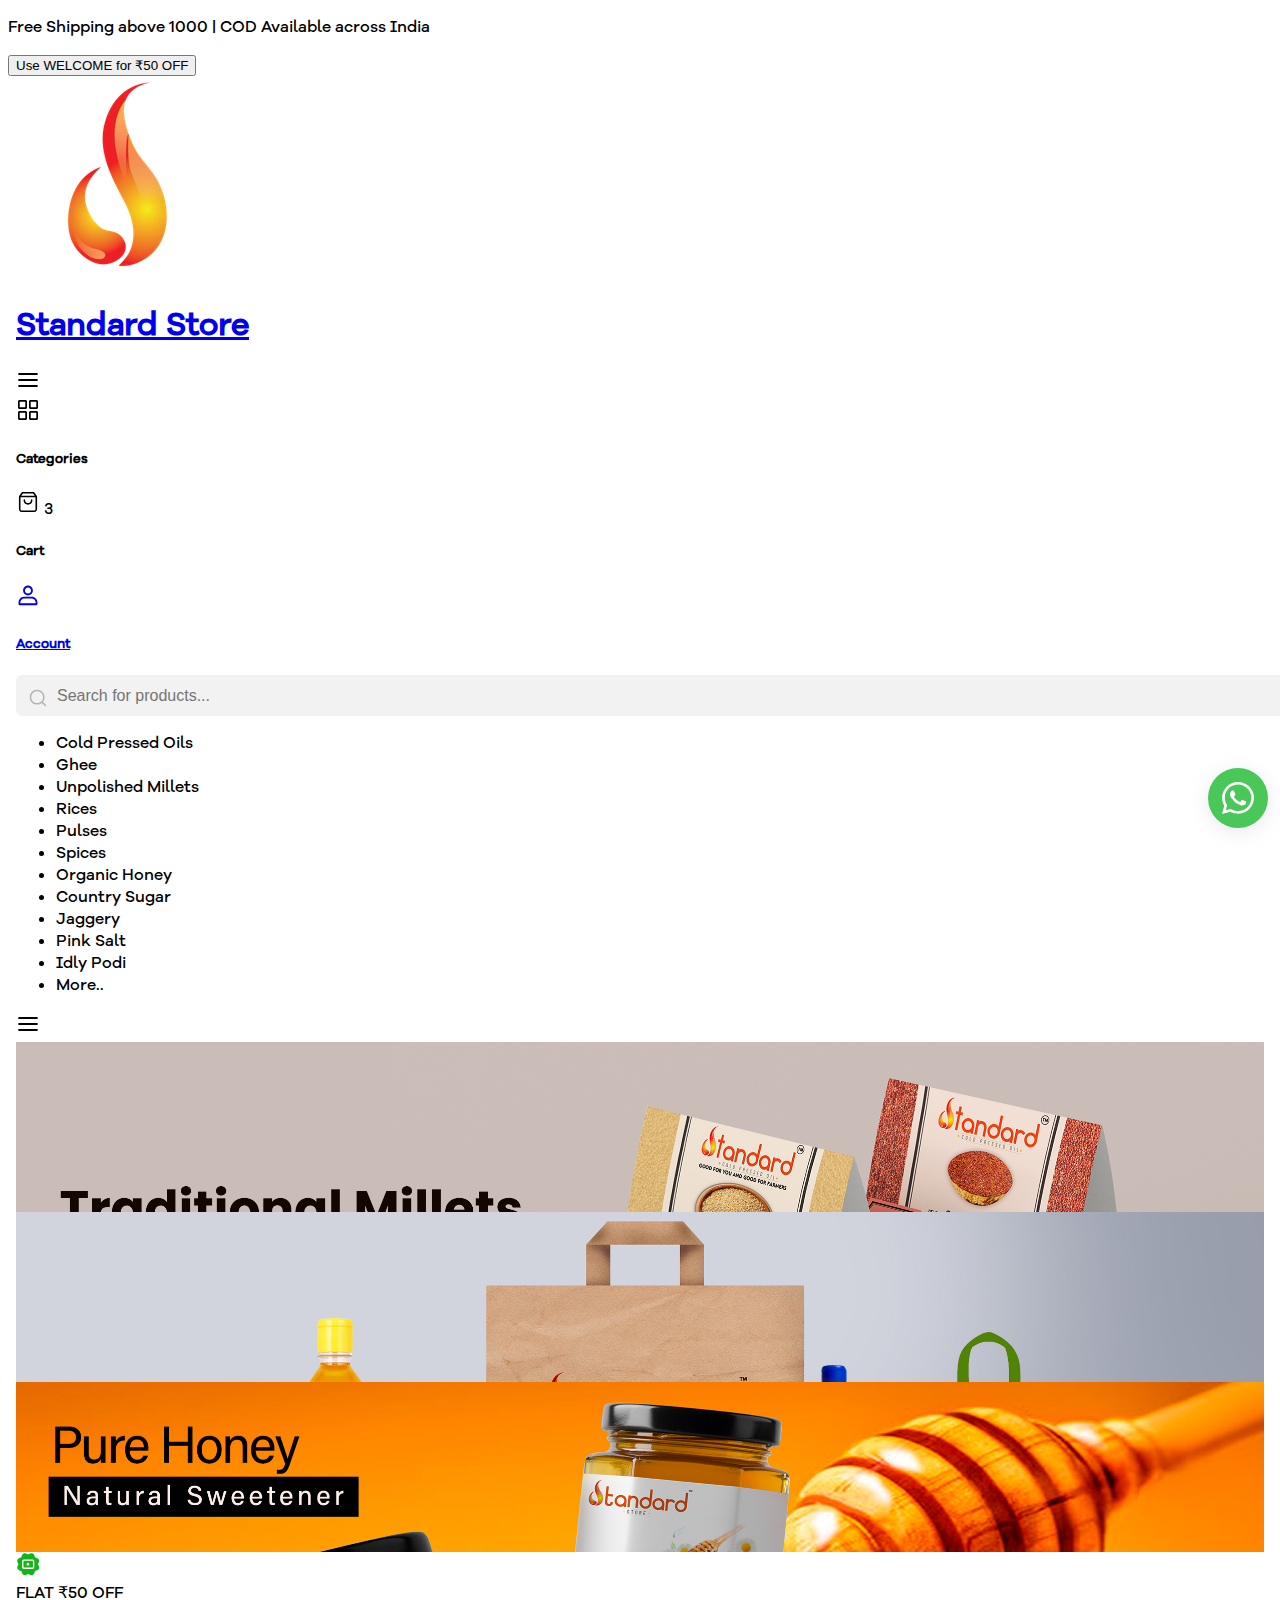
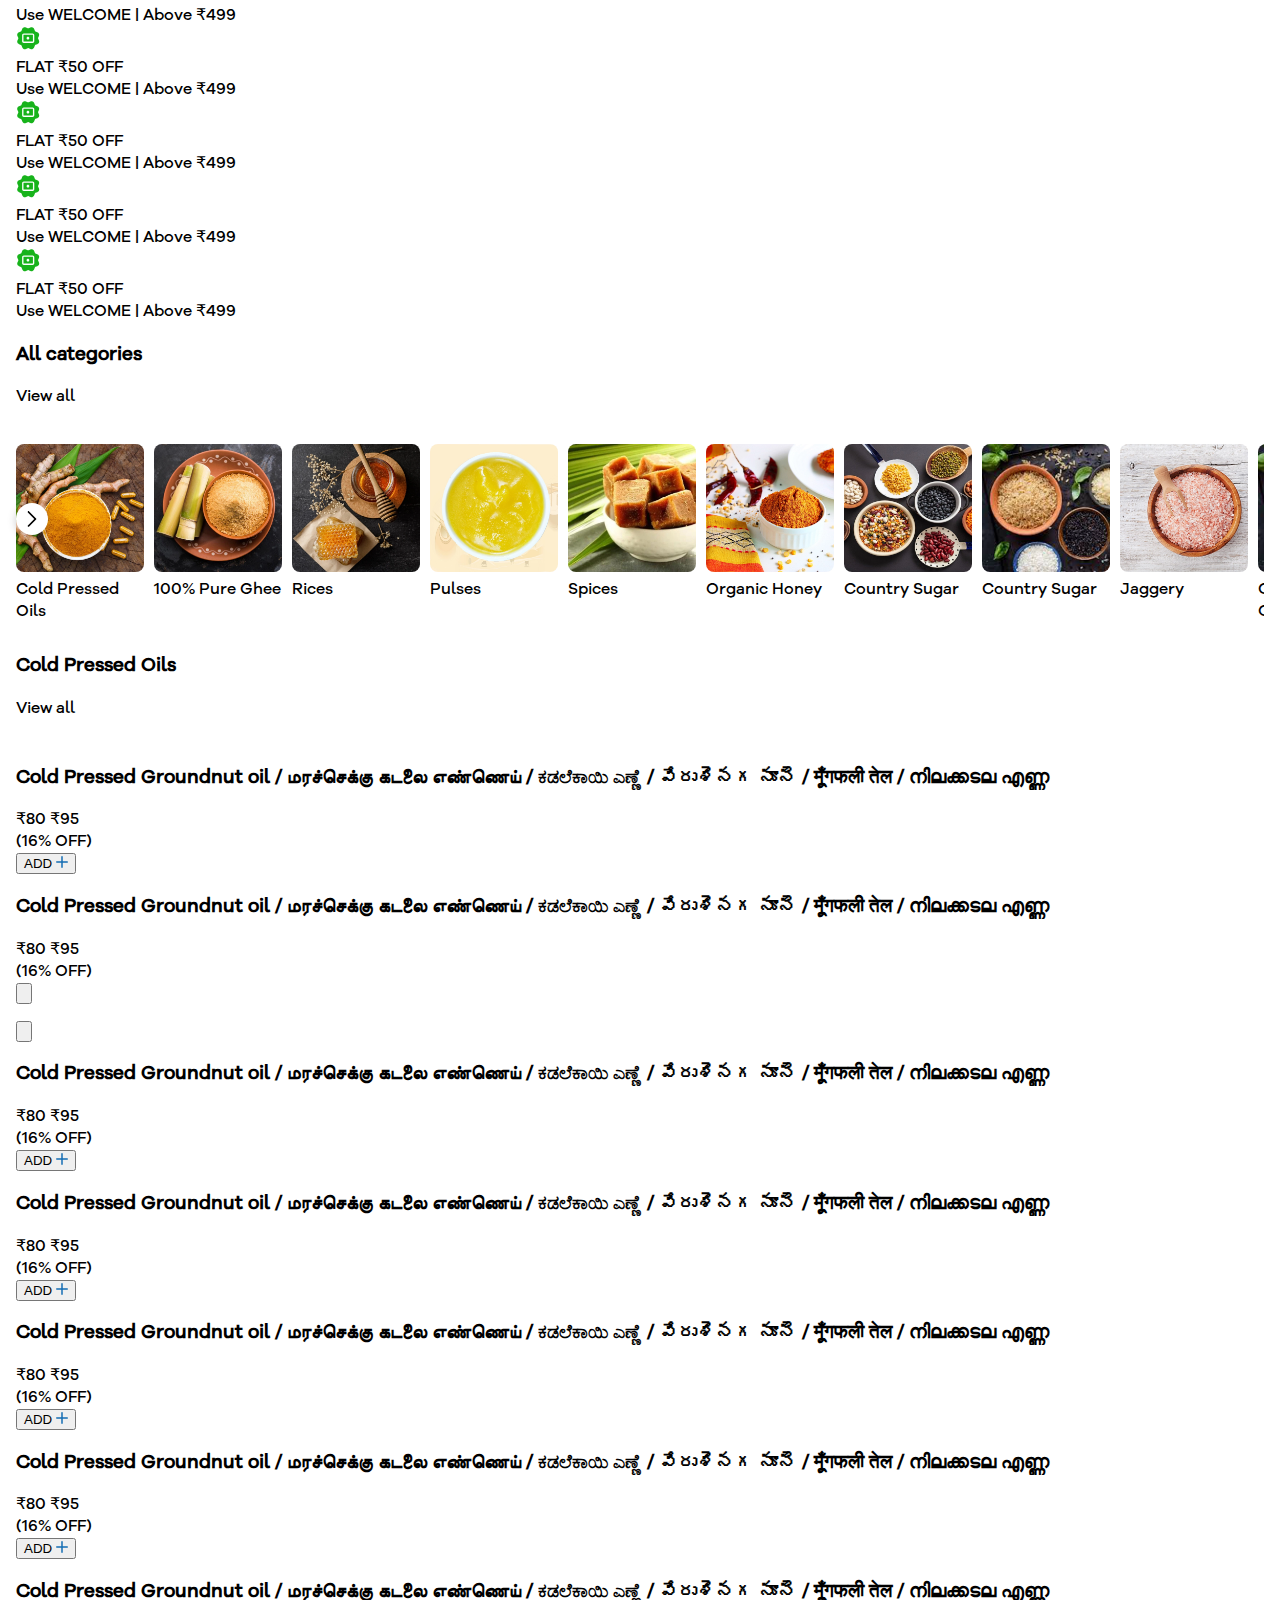
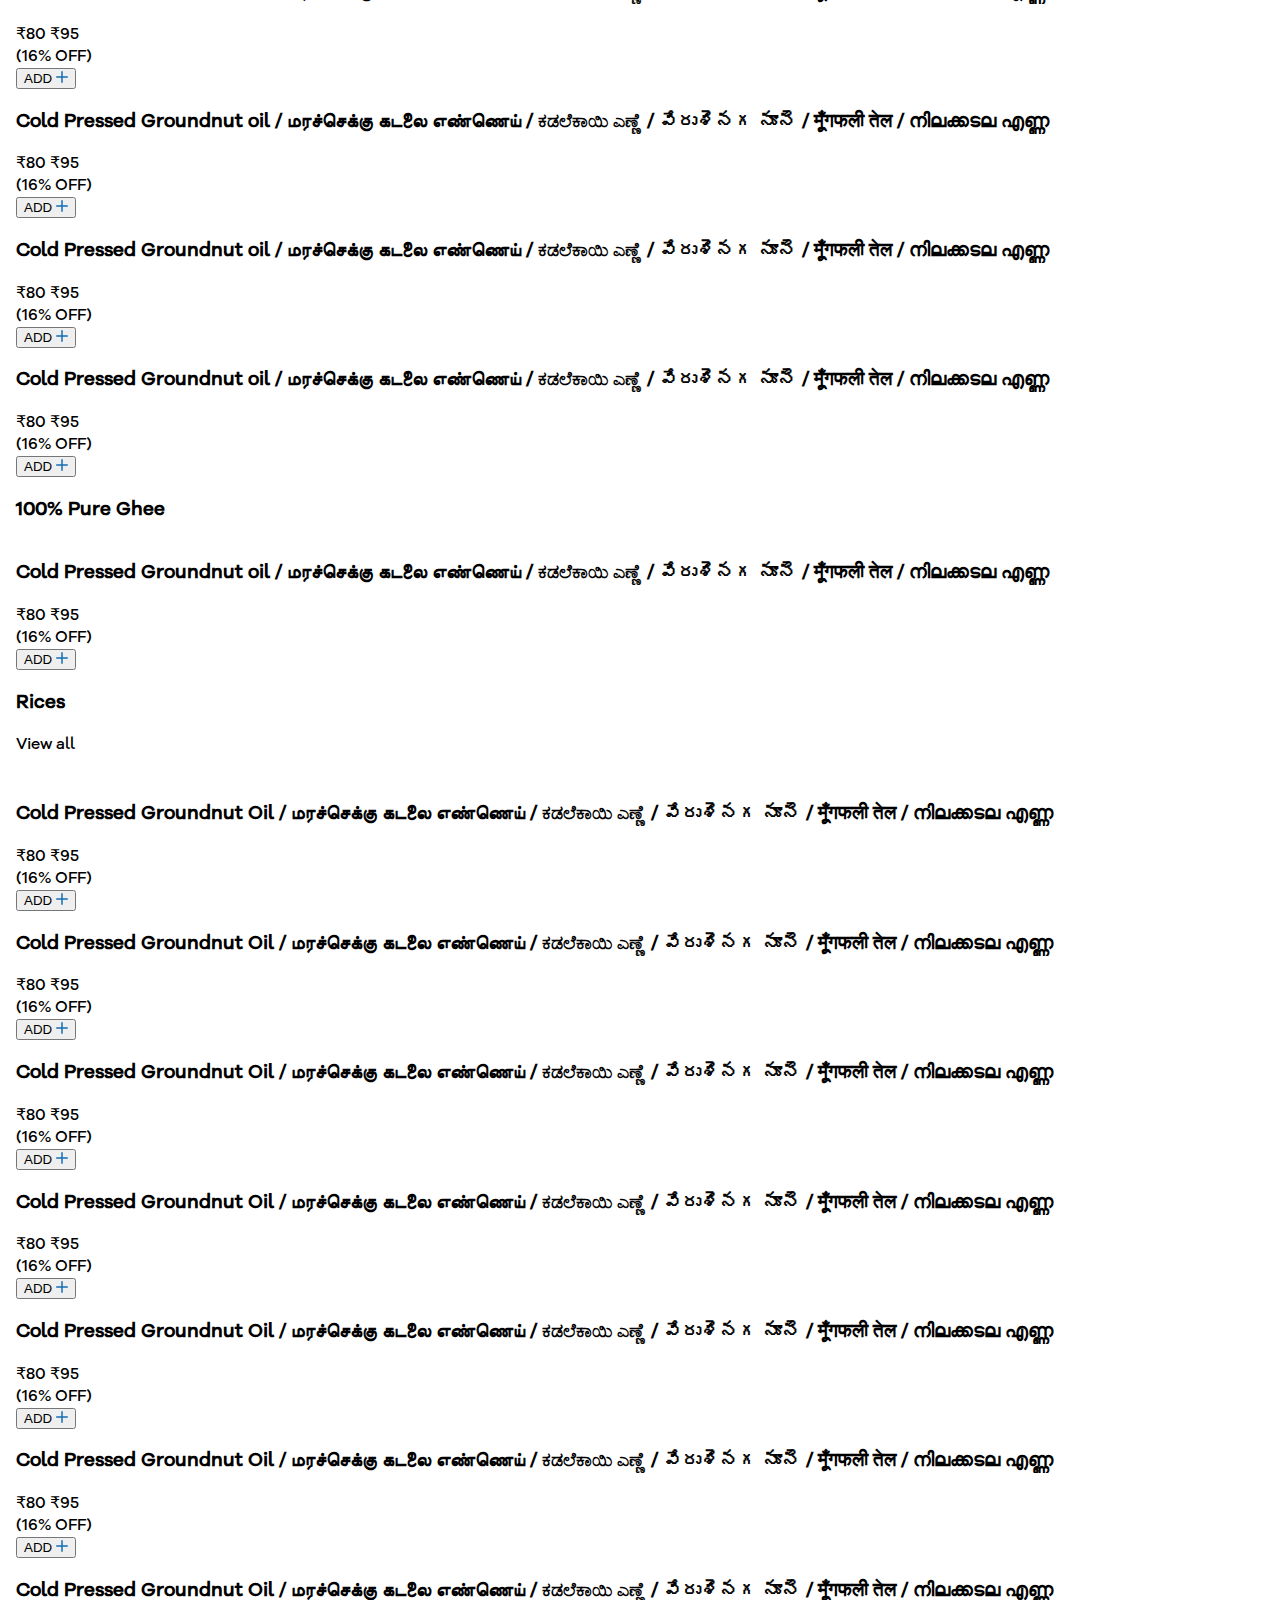
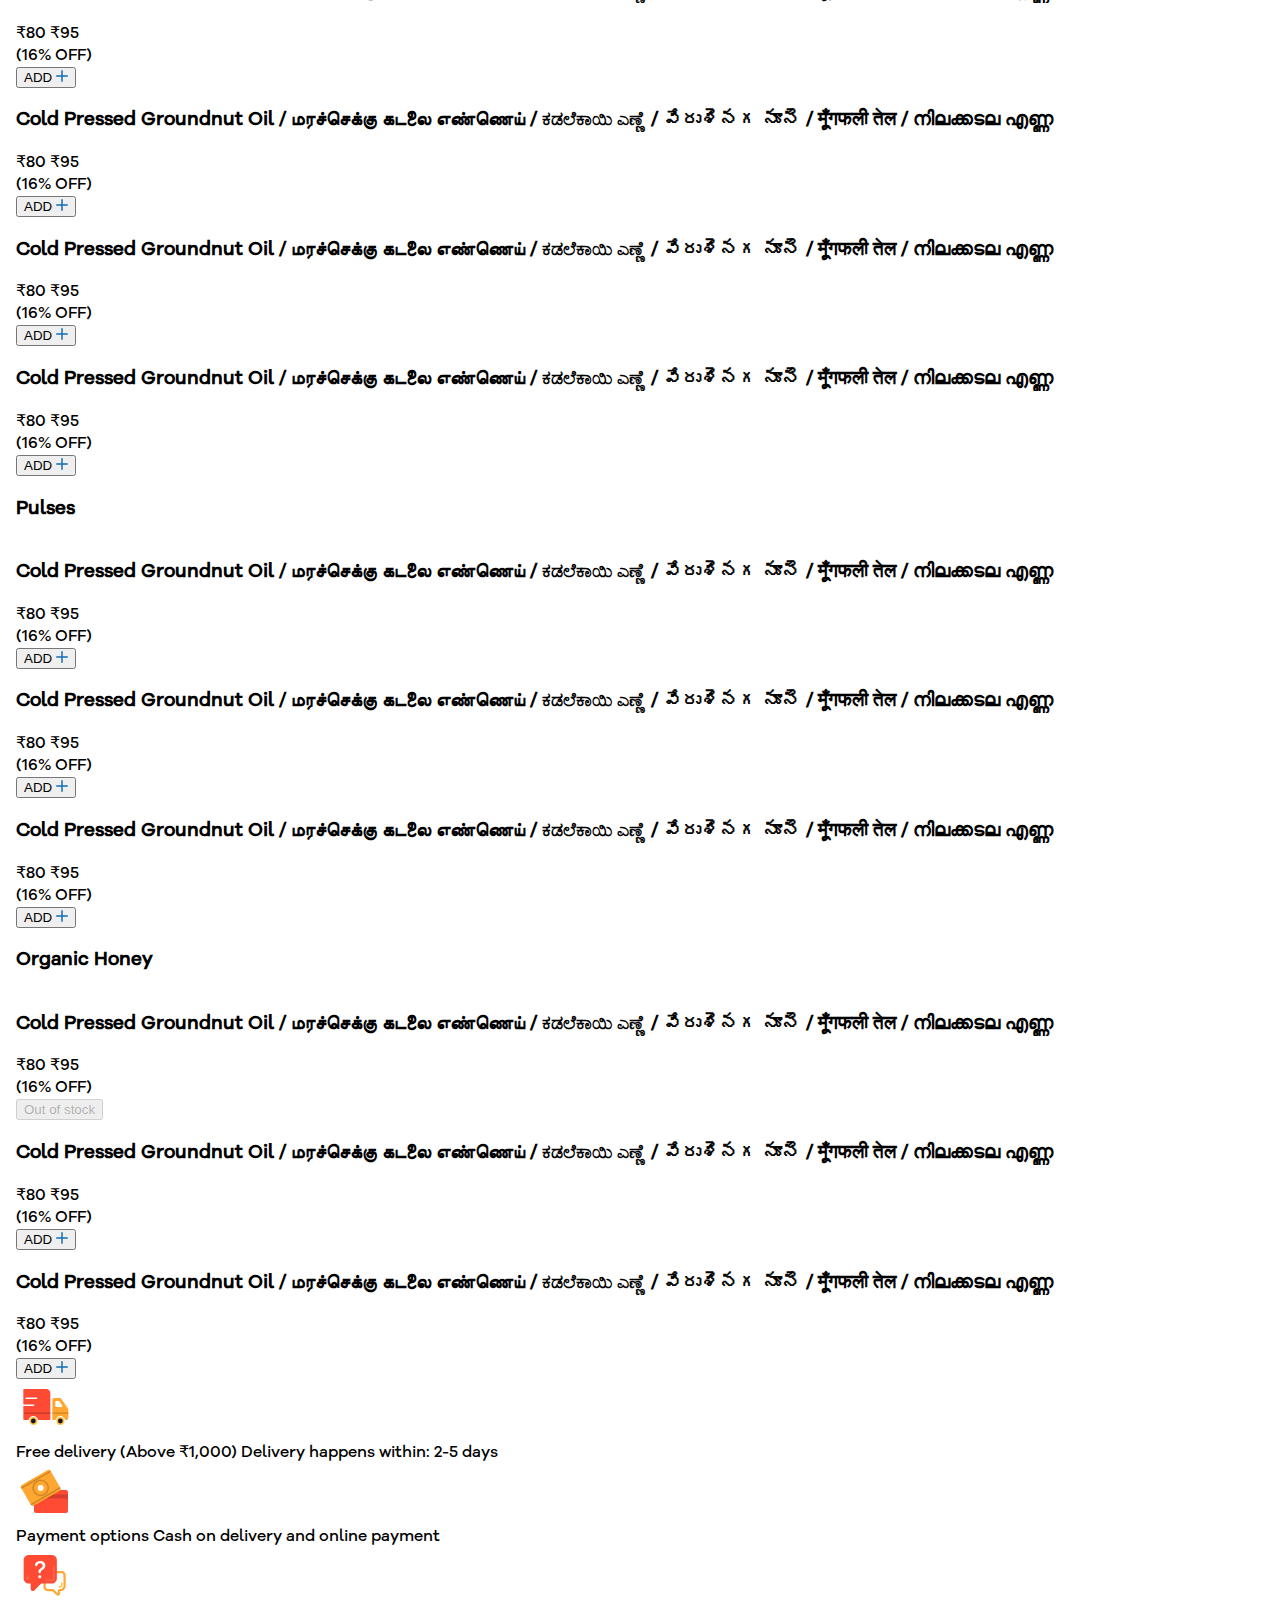
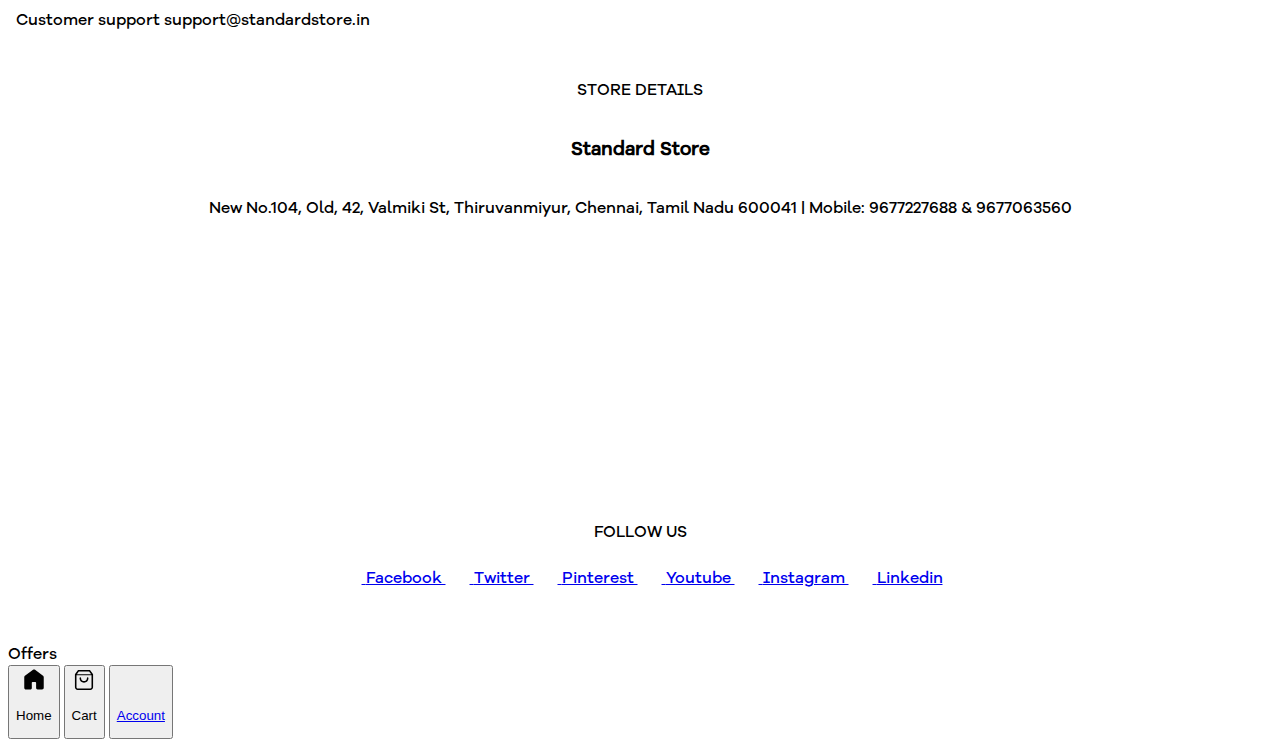
==== commit 78839c01: "Product list page desktop and mobile view" ====
--- a/index.html
+++ b/index.html
@@ -10,6 +10,7 @@
     <script src="https://cdnjs.cloudflare.com/ajax/libs/jquery/3.7.1/jquery.min.js"></script>
     <link rel="stylesheet" href="/css/landing.css">
 </head>
+
 <body x-data="{
     offers: false,
     navHamburger: false,
@@ -27,7 +28,7 @@
     searchInput: false,
     mobileInput: false,
     openSearch: false,
-    footerNavButton: '' }">
+    footerNavButton: 'home' }">
     <div class="bg-[#007e20] p-[10px] lg:flex justify-center items-center gap-[24px]">
         <p class="font-medium text-white text-center text-[12px] lg:text-[16px]">
             Free Shipping above 1000 | COD Available across India
@@ -38,11 +39,11 @@
             </button>
         </div>
     </div>
-    <div class="sticky inset-x-0 top-0 left-0 z-40 bg-white">
+    <div class="sticky inset-x-0 top-0 left-0 z-40 bg-white lg:border-b lg:border-[#e6e6e6]">
         <header class="flex-col gap-[10px] py-[16px] lg:px-0 px-[12px] flex container mx-auto">
             <div class="flex justify-between items-center">
                 <div class="items-center flex justify-between lg:w-fit w-full">
-                    <a href="/landing.html" class="flex cursor-pointer items-center">
+                    <a href="/index.html" class="flex cursor-pointer items-center">
                         <img src="/images/s-icon-big.webp" alt="" class="w-12 h-12" />
                         <h1 class="text-[25px] font-medium ml-5">
                             Standard Store
@@ -170,77 +171,88 @@
                                     </h3>
                                     <div class="grid grid-cols-4 gap-4">
                                         <div class="text-center">
-                                            <img src="/images/categorie1.webp" alt="" class="aspect-square rounded-[6px]" />
+                                            <img src="/images/categorie1.webp" alt=""
+                                                class="aspect-square rounded-[6px]" />
                                             <p
                                                 class="mt-2 category-name text-center pt-[1px] text-[14px] font-semibold text-[#1a181e]">
                                                 Cold Pressed Oils
                                             </p>
                                         </div>
                                         <div class="text-center">
-                                            <img src="/images/categorie2.webp" alt="" class="aspect-square rounded-[6px]" />
+                                            <img src="/images/categorie2.webp" alt=""
+                                                class="aspect-square rounded-[6px]" />
                                             <p
                                                 class="mt-2 category-name text-center pt-[1px] text-[14px] font-semibold text-[#1a181e]">
                                                 100% Pure Ghee
                                             </p>
                                         </div>
                                         <div class="text-center">
-                                            <img src="/images/categorie3.webp" alt="" class="aspect-square rounded-[6px]" />
+                                            <img src="/images/categorie3.webp" alt=""
+                                                class="aspect-square rounded-[6px]" />
                                             <p
                                                 class="mt-2 category-name text-center pt-[1px] text-[14px] font-semibold text-[#1a181e]">
                                                 Rices
                                             </p>
                                         </div>
                                         <div class="text-center">
-                                            <img src="/images/categorie4.webp" alt="" class="aspect-square rounded-[6px]" />
+                                            <img src="/images/categorie4.webp" alt=""
+                                                class="aspect-square rounded-[6px]" />
                                             <p
                                                 class="mt-2 category-name text-center pt-[1px] text-[14px] font-semibold text-[#1a181e]">
                                                 Pulses
                                             </p>
                                         </div>
                                         <div class="text-center">
-                                            <img src="/images/categorie2.webp" alt="" class="aspect-square rounded-[6px]" />
+                                            <img src="/images/categorie2.webp" alt=""
+                                                class="aspect-square rounded-[6px]" />
                                             <p
                                                 class="mt-2 category-name text-center pt-[1px] text-[14px] font-semibold text-[#1a181e]">
                                                 100% Pure Ghee
                                             </p>
                                         </div>
                                         <div class="text-center">
-                                            <img src="/images/categorie3.webp" alt="" class="aspect-square rounded-[6px]" />
+                                            <img src="/images/categorie3.webp" alt=""
+                                                class="aspect-square rounded-[6px]" />
                                             <p
                                                 class="mt-2 category-name text-center pt-[1px] text-[14px] font-semibold text-[#1a181e]">
                                                 Rices
                                             </p>
                                         </div>
                                         <div class="text-center">
-                                            <img src="/images/categorie4.webp" alt="" class="aspect-square rounded-[6px]" />
+                                            <img src="/images/categorie4.webp" alt=""
+                                                class="aspect-square rounded-[6px]" />
                                             <p
                                                 class="mt-2 category-name text-center pt-[1px] text-[14px] font-semibold text-[#1a181e]">
                                                 Pulses
                                             </p>
                                         </div>
                                         <div class="text-center">
-                                            <img src="/images/categorie3.webp" alt="" class="aspect-square rounded-[6px]" />
+                                            <img src="/images/categorie3.webp" alt=""
+                                                class="aspect-square rounded-[6px]" />
                                             <p
                                                 class="mt-2 category-name text-center pt-[1px] text-[14px] font-semibold text-[#1a181e]">
                                                 Rices
                                             </p>
                                         </div>
                                         <div class="text-center">
-                                            <img src="/images/categorie4.webp" alt="" class="aspect-square rounded-[6px]" />
+                                            <img src="/images/categorie4.webp" alt=""
+                                                class="aspect-square rounded-[6px]" />
                                             <p
                                                 class="mt-2 category-name text-center pt-[1px] text-[14px] font-semibold text-[#1a181e]">
                                                 Pulses
                                             </p>
                                         </div>
                                         <div class="text-center">
-                                            <img src="/images/images/categorie3.webp" alt="" class="aspect-square rounded-[6px]" />
+                                            <img src="/images/images/categorie3.webp" alt=""
+                                                class="aspect-square rounded-[6px]" />
                                             <p
                                                 class="mt-2 category-name text-center pt-[1px] text-[14px] font-semibold text-[#1a181e]">
                                                 Rices
                                             </p>
                                         </div>
                                         <div class="text-center">
-                                            <img src="/images/categorie4.webp" alt="" class="aspect-square rounded-[6px]" />
+                                            <img src="/images/categorie4.webp" alt=""
+                                                class="aspect-square rounded-[6px]" />
                                             <p
                                                 class="mt-2 category-name text-center pt-[1px] text-[14px] font-semibold text-[#1a181e]">
                                                 Pulses
@@ -277,15 +289,17 @@
                         </span>
                         <h5>Cart</h5>
                     </div>
-                    <div class="flex items-center gap-x-2 cursor-pointer hover:bg-[#f2f2f2] p-2 hover:rounded-full">
-                        <svg width="24" height="24" viewBox="0 0 24 24" fill="none" xmlns="http://www.w3.org/2000/svg"
-                            alt="Account" color="var(--black-30)" text="">
-                            <path
-                                d="M15.9255 13.7621C18.9394 13.7621 21.3459 16.3793 21.4562 19.6018L21.4602 19.833V21.0911C21.4602 21.6264 21.0536 22.0672 20.5314 22.1236L20.4178 22.1297H3.57165C3.03435 22.1297 2.59201 21.7246 2.53541 21.2042L2.5293 21.0911V19.833C2.5293 16.5828 4.86571 13.89 7.84974 13.7665L8.06396 13.7621H15.9255ZM15.9255 15.5623H8.06396C6.09351 15.5623 4.4325 17.3302 4.33364 19.6171L4.32899 19.833L4.32799 20.3288H19.6605V19.833C19.6605 17.5149 18.0592 15.6768 16.1093 15.5675L15.9255 15.5623ZM11.9947 2.60028C14.6914 2.60028 16.8734 4.79535 16.8734 7.49817C16.8734 10.201 14.6914 12.3961 11.9947 12.3961C9.29806 12.3961 7.11604 10.201 7.11604 7.49817C7.11604 4.79535 9.29806 2.60028 11.9947 2.60028ZM11.9947 4.40053C10.2953 4.40053 8.91574 5.78635 8.91574 7.49817C8.91574 9.20999 10.2953 10.5958 11.9947 10.5958C13.6942 10.5958 15.0737 9.20999 15.0737 7.49817C15.0737 5.78635 13.6942 4.40053 11.9947 4.40053Z"
-                                fill="currentColor"></path>
-                        </svg>
-                        <h5>Account</h5>
-                    </div>
+                    <a href="/my-account.html">
+                        <div class="flex items-center gap-x-2 cursor-pointer hover:bg-[#f2f2f2] p-2 hover:rounded-full">
+                            <svg width="24" height="24" viewBox="0 0 24 24" fill="none"
+                                xmlns="http://www.w3.org/2000/svg" alt="Account" color="var(--black-30)" text="">
+                                <path
+                                    d="M15.9255 13.7621C18.9394 13.7621 21.3459 16.3793 21.4562 19.6018L21.4602 19.833V21.0911C21.4602 21.6264 21.0536 22.0672 20.5314 22.1236L20.4178 22.1297H3.57165C3.03435 22.1297 2.59201 21.7246 2.53541 21.2042L2.5293 21.0911V19.833C2.5293 16.5828 4.86571 13.89 7.84974 13.7665L8.06396 13.7621H15.9255ZM15.9255 15.5623H8.06396C6.09351 15.5623 4.4325 17.3302 4.33364 19.6171L4.32899 19.833L4.32799 20.3288H19.6605V19.833C19.6605 17.5149 18.0592 15.6768 16.1093 15.5675L15.9255 15.5623ZM11.9947 2.60028C14.6914 2.60028 16.8734 4.79535 16.8734 7.49817C16.8734 10.201 14.6914 12.3961 11.9947 12.3961C9.29806 12.3961 7.11604 10.201 7.11604 7.49817C7.11604 4.79535 9.29806 2.60028 11.9947 2.60028ZM11.9947 4.40053C10.2953 4.40053 8.91574 5.78635 8.91574 7.49817C8.91574 9.20999 10.2953 10.5958 11.9947 10.5958C13.6942 10.5958 15.0737 9.20999 15.0737 7.49817C15.0737 5.78635 13.6942 4.40053 11.9947 4.40053Z"
+                                    fill="currentColor"></path>
+                            </svg>
+                            <h5>Account</h5>
+                        </div>
+                    </a>
                 </aside>
             </div>
             <!-- mobile section input search in header  -->
@@ -309,122 +323,124 @@
                             autocomplete="off" @click="searchInput = true" placeholder="Search for products..." />
                     </div>
                 </div>
-                <div x-show="searchInput" x-cloak
-                    class="w-screen h-screen fixed inset-0 z-50 bg-white container py-[16px] lg:px-0 px-[12px]">
-                    <div class="flex items-center gap-x-3">
-                        <svg @click="searchInput = false" xmlns="http://www.w3.org/2000/svg" width="24" height="24"
-                            viewBox="0 0 24 24" fill="black">
-                            <g fill-rule="evenodd">
-                                <g fill-rule="nonzero">
-                                    <g>
-                                        <g>
-                                            <path
-                                                d="M10.72.51c.364.356.398.923.097 1.319l-.082.095-6.698 6.851H22.78c.552 0 1 .448 1 1 0 .513-.386.936-.883.993l-.117.007H4.037l6.698 6.85c.386.396.379 1.029-.016 1.415-.364.356-.932.378-1.32.068l-.094-.084-8.36-8.55-.02-.02c-.02-.022-.039-.045-.057-.068l.077.088c-.033-.034-.063-.07-.09-.106-.019-.025-.036-.051-.052-.078l-.02-.035c-.011-.02-.022-.04-.031-.06l-.02-.049c-.01-.021-.017-.043-.024-.065l-.012-.039C.69 10.018.684 9.994.68 9.97l-.007-.043c-.004-.02-.006-.042-.008-.064L.66 9.794v-.037c0-.023.002-.046.004-.07l-.004.088c0-.052.004-.103.012-.153l.007-.041c.005-.025.01-.05.017-.073l.012-.04.023-.064.02-.048c.01-.02.02-.041.032-.061l.02-.035c.016-.027.033-.053.052-.078l.009-.013c.022-.028.041-.05.061-.072l.02-.021 8.36-8.55C9.691.13 10.325.124 10.719.51z"
-                                                transform="translate(-16 -12) translate(16 12) translate(0 2)"></path>
-                                        </g>
-                                    </g>
-                                </g>
-                            </g>
-                        </svg>
-                        <div class="searchbar-component searchbar-wrapper w-full rounded-lg pt-1">
-                            <div x-cloak @click.away="mobileInput = false" class="relative">
-                                <div class="searchbar-component searchbar-wrapper w-full rounded-lg pt-1 relative z-50"
-                                    @click="mobileInput = true">
-                                    <svg class="search-icon" xmlns="http://www.w3.org/2000/svg" width="20" height="20"
-                                        viewBox="0 0 20 20" fill="none">
-                                        <path fill-rule="evenodd" clip-rule="evenodd"
-                                            d="M3.22916 9.16634C3.22916 5.88715 5.88747 3.22884 9.16666 3.22884C12.4459 3.22884 15.1042 5.88715 15.1042 9.16634C15.1042 10.769 14.4692 12.2234 13.4371 13.2916C13.41 13.312 13.384 13.3345 13.3594 13.3591C13.3348 13.3837 13.3123 13.4097 13.2919 13.4367C12.2237 14.4689 10.7693 15.1038 9.16666 15.1038C5.88747 15.1038 3.22916 12.4455 3.22916 9.16634ZM13.8554 14.8863C12.5792 15.9336 10.9464 16.5622 9.16666 16.5622C5.08206 16.5622 1.77083 13.2509 1.77083 9.16634C1.77083 5.08174 5.08206 1.77051 9.16666 1.77051C13.2513 1.77051 16.5625 5.08174 16.5625 9.16634C16.5625 10.946 15.9339 12.5789 14.8866 13.8551L18.0156 16.9841C18.3004 17.2689 18.3004 17.7305 18.0156 18.0153C17.7309 18.3001 17.2692 18.3001 16.9844 18.0153L13.8554 14.8863Z"
-                                            fill="#B2B2B2"></path>
-                                    </svg>
-                                    <input type="text" class="search-input advance-filter__search-input" name="search"
-                                        autocomplete="off" @focus="mobileInput = true"
-                                        placeholder="Search for products..." />
+                <div x-show="searchInput" x-cloak class=" fixed inset-0 bg-black/40 z-50">
+                    <div class="w-screen h-screen fixed inset-0 z-50 bg-white container py-[16px] lg:px-0 px-[12px]">
+                        <div class="flex items-center gap-x-3">
+                            <svg @click="searchInput = false" xmlns="http://www.w3.org/2000/svg" width="24" height="24"
+                                viewBox="0 0 24 24" fill="black">
+                                <g fill-rule="evenodd">
+                                    <g fill-rule="nonzero">
+                                        <g>
+                                            <g>
+                                                <path
+                                                    d="M10.72.51c.364.356.398.923.097 1.319l-.082.095-6.698 6.851H22.78c.552 0 1 .448 1 1 0 .513-.386.936-.883.993l-.117.007H4.037l6.698 6.85c.386.396.379 1.029-.016 1.415-.364.356-.932.378-1.32.068l-.094-.084-8.36-8.55-.02-.02c-.02-.022-.039-.045-.057-.068l.077.088c-.033-.034-.063-.07-.09-.106-.019-.025-.036-.051-.052-.078l-.02-.035c-.011-.02-.022-.04-.031-.06l-.02-.049c-.01-.021-.017-.043-.024-.065l-.012-.039C.69 10.018.684 9.994.68 9.97l-.007-.043c-.004-.02-.006-.042-.008-.064L.66 9.794v-.037c0-.023.002-.046.004-.07l-.004.088c0-.052.004-.103.012-.153l.007-.041c.005-.025.01-.05.017-.073l.012-.04.023-.064.02-.048c.01-.02.02-.041.032-.061l.02-.035c.016-.027.033-.053.052-.078l.009-.013c.022-.028.041-.05.061-.072l.02-.021 8.36-8.55C9.691.13 10.325.124 10.719.51z"
+                                                    transform="translate(-16 -12) translate(16 12) translate(0 2)">
+                                                </path>
+                                            </g>
+                                        </g>
+                                    </g>
+                                </g>
+                            </svg>
+                            <div class="searchbar-component searchbar-wrapper w-full rounded-lg pt-1">
+                                <div x-cloak @click.away="mobileInput = false" class="relative">
+                                    <div class="searchbar-component searchbar-wrapper w-full rounded-lg pt-1 relative z-50"
+                                        @click="mobileInput = true">
+                                        <svg class="search-icon" xmlns="http://www.w3.org/2000/svg" width="20"
+                                            height="20" viewBox="0 0 20 20" fill="none">
+                                            <path fill-rule="evenodd" clip-rule="evenodd"
+                                                d="M3.22916 9.16634C3.22916 5.88715 5.88747 3.22884 9.16666 3.22884C12.4459 3.22884 15.1042 5.88715 15.1042 9.16634C15.1042 10.769 14.4692 12.2234 13.4371 13.2916C13.41 13.312 13.384 13.3345 13.3594 13.3591C13.3348 13.3837 13.3123 13.4097 13.2919 13.4367C12.2237 14.4689 10.7693 15.1038 9.16666 15.1038C5.88747 15.1038 3.22916 12.4455 3.22916 9.16634ZM13.8554 14.8863C12.5792 15.9336 10.9464 16.5622 9.16666 16.5622C5.08206 16.5622 1.77083 13.2509 1.77083 9.16634C1.77083 5.08174 5.08206 1.77051 9.16666 1.77051C13.2513 1.77051 16.5625 5.08174 16.5625 9.16634C16.5625 10.946 15.9339 12.5789 14.8866 13.8551L18.0156 16.9841C18.3004 17.2689 18.3004 17.7305 18.0156 18.0153C17.7309 18.3001 17.2692 18.3001 16.9844 18.0153L13.8554 14.8863Z"
+                                                fill="#B2B2B2"></path>
+                                        </svg>
+                                        <input type="text" class="search-input advance-filter__search-input"
+                                            name="search" autocomplete="off" @focus="mobileInput = true"
+                                            placeholder="Search for products..." />
+                                    </div>
                                 </div>
                             </div>
                         </div>
-                    </div>
-                    <div class="mt-2 w-full rounded-lg bg-white z-50 overflow-y-auto h-screen">
-                        <div class="py-4">
-                            <h3 class="text-lg font-medium mb-2">
-                                Bestsellers
-                            </h3>
-                            <div class="grid grid-cols-2 sm:grid-cols-3 sm:gap-4 gap-2">
-                                <div class="text-center">
-                                    <img src="/images/categorie1.webp" alt="" class="w-full rounded-[6px]" />
-                                    <p
-                                        class="mt-2 category-name mx-auto text-center pt-[1px] text-[14px] font-medium text-[#1a181e]">
-                                        Cold Pressed Oils
-                                    </p>
-                                </div>
-                                <div class="text-center">
-                                    <img src="/images/categorie2.webp" alt="" class="w-full rounded-[6px]" />
-                                    <p
-                                        class="mt-2 category-name text-center pt-[1px] text-[14px] font-medium text-[#1a181e]">
-                                        100% Pure Ghee
-                                    </p>
-                                </div>
-                                <div class="text-center">
-                                    <img src="/images/categorie3.webp" alt="" class="w-full rounded-[6px]" />
-                                    <p
-                                        class="mt-2 category-name text-center pt-[1px] text-[14px] font-medium text-[#1a181e]">
-                                        Rices
-                                    </p>
-                                </div>
-                                <div class="text-center">
-                                    <img src="/images/categorie4.webp" alt="" class="w-full rounded-[6px]" />
-                                    <p
-                                        class="mt-2 category-name text-center pt-[1px] text-[14px] font-medium text-[#1a181e]">
-                                        Pulses
-                                    </p>
-                                </div>
-                                <div class="text-center">
-                                    <img src="/images/categorie2.webp" alt="" class="w-full rounded-[6px]" />
-                                    <p
-                                        class="mt-2 category-name text-center pt-[1px] text-[14px] font-medium text-[#1a181e]">
-                                        100% Pure Ghee
-                                    </p>
-                                </div>
-                                <div class="text-center">
-                                    <img src="/images/categorie3.webp" alt="" class="w-full rounded-[6px]" />
-                                    <p
-                                        class="mt-2 category-name text-center pt-[1px] text-[14px] font-medium text-[#1a181e]">
-                                        Rices
-                                    </p>
-                                </div>
-                                <div class="text-center">
-                                    <img src="/images/categorie4.webp" alt="" class="w-full rounded-[6px]" />
-                                    <p
-                                        class="mt-2 category-name text-center pt-[1px] text-[14px] font-medium text-[#1a181e]">
-                                        Pulses
-                                    </p>
-                                </div>
-                                <div class="text-center">
-                                    <img src="/images/categorie3.webp" alt="" class="w-full rounded-[6px]" />
-                                    <p
-                                        class="mt-2 category-name text-center pt-[1px] text-[14px] font-medium text-[#1a181e]">
-                                        Rices
-                                    </p>
-                                </div>
-                                <div class="text-center">
-                                    <img src="/images/categorie4.webp" alt="" class="w-full rounded-[6px]" />
-                                    <p
-                                        class="mt-2 category-name text-center pt-[1px] text-[14px] font-medium text-[#1a181e]">
-                                        Pulses
-                                    </p>
-                                </div>
-                                <div class="text-center">
-                                    <img src="/images/categorie3.webp" alt="" class="w-full rounded-[6px]" />
-                                    <p
-                                        class="mt-2 category-name text-center pt-[1px] text-[14px] font-medium text-[#1a181e]">
-                                        Rices
-                                    </p>
-                                </div>
-                                <div class="text-center">
-                                    <img src="/images/categorie4.webp" alt="" class="w-full rounded-[6px]" />
-                                    <p
-                                        class="mt-2 category-name text-center pt-[1px] text-[14px] font-medium text-[#1a181e]">
-                                        Pulses
-                                    </p>
+                        <div class="mt-2 w-full rounded-lg bg-white z-50 overflow-y-auto h-screen">
+                            <div class="py-4">
+                                <h3 class="text-lg font-medium mb-2">
+                                    Bestsellers
+                                </h3>
+                                <div class="grid grid-cols-2 sm:grid-cols-3 sm:gap-4 gap-2">
+                                    <div class="text-center">
+                                        <img src="/images/categorie1.webp" alt="" class="w-full rounded-[6px]" />
+                                        <p
+                                            class="mt-2 category-name mx-auto text-center pt-[1px] text-[14px] font-medium text-[#1a181e]">
+                                            Cold Pressed Oils
+                                        </p>
+                                    </div>
+                                    <div class="text-center">
+                                        <img src="/images/categorie2.webp" alt="" class="w-full rounded-[6px]" />
+                                        <p
+                                            class="mt-2 category-name text-center pt-[1px] text-[14px] font-medium text-[#1a181e]">
+                                            100% Pure Ghee
+                                        </p>
+                                    </div>
+                                    <div class="text-center">
+                                        <img src="/images/categorie3.webp" alt="" class="w-full rounded-[6px]" />
+                                        <p
+                                            class="mt-2 category-name text-center pt-[1px] text-[14px] font-medium text-[#1a181e]">
+                                            Rices
+                                        </p>
+                                    </div>
+                                    <div class="text-center">
+                                        <img src="/images/categorie4.webp" alt="" class="w-full rounded-[6px]" />
+                                        <p
+                                            class="mt-2 category-name text-center pt-[1px] text-[14px] font-medium text-[#1a181e]">
+                                            Pulses
+                                        </p>
+                                    </div>
+                                    <div class="text-center">
+                                        <img src="/images/categorie2.webp" alt="" class="w-full rounded-[6px]" />
+                                        <p
+                                            class="mt-2 category-name text-center pt-[1px] text-[14px] font-medium text-[#1a181e]">
+                                            100% Pure Ghee
+                                        </p>
+                                    </div>
+                                    <div class="text-center">
+                                        <img src="/images/categorie3.webp" alt="" class="w-full rounded-[6px]" />
+                                        <p
+                                            class="mt-2 category-name text-center pt-[1px] text-[14px] font-medium text-[#1a181e]">
+                                            Rices
+                                        </p>
+                                    </div>
+                                    <div class="text-center">
+                                        <img src="/images/categorie4.webp" alt="" class="w-full rounded-[6px]" />
+                                        <p
+                                            class="mt-2 category-name text-center pt-[1px] text-[14px] font-medium text-[#1a181e]">
+                                            Pulses
+                                        </p>
+                                    </div>
+                                    <div class="text-center">
+                                        <img src="/images/categorie3.webp" alt="" class="w-full rounded-[6px]" />
+                                        <p
+                                            class="mt-2 category-name text-center pt-[1px] text-[14px] font-medium text-[#1a181e]">
+                                            Rices
+                                        </p>
+                                    </div>
+                                    <div class="text-center">
+                                        <img src="/images/categorie4.webp" alt="" class="w-full rounded-[6px]" />
+                                        <p
+                                            class="mt-2 category-name text-center pt-[1px] text-[14px] font-medium text-[#1a181e]">
+                                            Pulses
+                                        </p>
+                                    </div>
+                                    <div class="text-center">
+                                        <img src="/images/categorie3.webp" alt="" class="w-full rounded-[6px]" />
+                                        <p
+                                            class="mt-2 category-name text-center pt-[1px] text-[14px] font-medium text-[#1a181e]">
+                                            Rices
+                                        </p>
+                                    </div>
+                                    <div class="text-center">
+                                        <img src="/images/categorie4.webp" alt="" class="w-full rounded-[6px]" />
+                                        <p
+                                            class="mt-2 category-name text-center pt-[1px] text-[14px] font-medium text-[#1a181e]">
+                                            Pulses
+                                        </p>
+                                    </div>
                                 </div>
                             </div>
                         </div>
@@ -571,7 +587,7 @@
 
     <!-- product image lisiting  -->
     <div class="container lg:px-0 px-[12px]">
-        <div class="lg:border-t lg:border-[#e6e6e6] lg:py-5">
+        <div class=" lg:py-5">
             <div class="flex justify-between gap-x-2 overflow-x-auto">
                 <div class="banner bg-cover w-[300px] rounded-md">
                     <img src="/images/product1.blob" alt="" class="bannerImg" />
@@ -620,37 +636,36 @@
                     <span class="cursor-pointer" x-on:click="offerBottomPopup = false">✕</span>
                 </div>
 
-                    <div class="flex justify-between pt-5">
-                        <div class="coupon-code-wrapper">
-                            <div class="circle-left"></div>
-                            <div class="circle-right"></div>
-                            <div class="coupon-code">
-                                <span class="font-medium">WELCOME</span>
-                            </div>
-                        </div>
-                        <button class="font-medium text-[#EE741F]">
-                            Copy code
-                        </button>
-                    </div>
-                    <span class="text-[#17b31b] text-[13px] font-medium pt-2 block">You will save ₹75 with this
-                        coupon</span>
-                    <p class="text-[#1a181e] text-[13px] pt-[10px]">
-                        Get ₹50 off on item total above ₹499. Applicable on both online payment and COD
-                    </p>
-
-                    <!-- details  -->
-                    <div class="py-3">
-                        <!-- Toggle Button -->
-                        <div class="">
-                            <span class="text-[14px] text-[#808080]  block">Details</span>
-                            <ul class="text-[#808080] text-[12px] list-disc block pl-6">
-                                <li>
-                                    Applicable on both online payment and COD
-                                </li>
-                            </ul>
-                        </div>
-                    </div>
-
+                <div class="flex justify-between pt-5">
+                    <div class="coupon-code-wrapper">
+                        <div class="circle-left"></div>
+                        <div class="circle-right"></div>
+                        <div class="coupon-code">
+                            <span class="font-medium">WELCOME</span>
+                        </div>
+                    </div>
+                    <button class="font-medium text-[#EE741F]">
+                        Copy code
+                    </button>
+                </div>
+                <span class="text-[#17b31b] text-[13px] font-medium pt-2 block">You will save ₹75 with this
+                    coupon</span>
+                <p class="text-[#1a181e] text-[13px] pt-[10px]">
+                    Get ₹50 off on item total above ₹499. Applicable on both online payment and COD
+                </p>
+
+                <!-- details  -->
+                <div class="py-3">
+                    <!-- Toggle Button -->
+                    <div class="">
+                        <span class="text-[14px] text-[#808080]  block">Details</span>
+                        <ul class="text-[#808080] text-[12px] list-disc block pl-6">
+                            <li>
+                                Applicable on both online payment and COD
+                            </li>
+                        </ul>
+                    </div>
+                </div>
             </div>
 
 
@@ -873,8 +888,8 @@
                     <!-- Modal -->
                     <div x-cloak x-show="open"
                         class="  bg-black bg-opacity-50 flex lg:items-center bottom-0 justify-center z-50 fixed inset-0">
-                        <div
-                            class="bg-white lg:rounded-lg rounded-tl-[16px] rounded-tr-[16px] shadow-lg md:max-w-[540px] mx-auto md:w-[540px] lg:h-fit  lg:relative fixed bottom-0">
+                        <div @click.outside="open = false"
+                            class="bg-white lg:rounded-lg rounded-tl-[16px] rounded-tr-[16px] shadow-lg md:max-w-[540px] mx-auto md:w-[540px] lg:h-fit lg:relative fixed bottom-0">
                             <div class="p-6">
                                 <div class="flex items-center justify-between border-b pb-3 border-[#e6e6e6]">
                                     <h2 class="font-medium">
@@ -945,7 +960,7 @@
 
                             <!-- plus / minus button  -->
                             <div
-                                class="flex items-center justify-between py-5 border-t gap-x-3 border-[#1a181e] px-6 w-full">
+                                class="flex items-center justify-between py-5 border-t gap-x-3 border-[#e6e6e6] px-6 w-full">
                                 <div x-cloak x-show="cardCount[active]>0" class="flex justify-between w-full gap-x-3"
                                     class="">
                                     <div @dblclick.prevent
@@ -1073,7 +1088,7 @@
                     </button> -->
                     <div @dblclick.prevent
                         class="flex items-center  border border-[#146EB4] rounded-[4px] mx-auto mt-[15px] w-[80px]">
-                        <button @click="cardCount[active]--"
+                        <button @click="if(cardCount[active] > 0) { cardCount[active]--; }"
                             class="flex  w-fit items-center justify-center p-1.5 text-[#146EB4]" aria-label="subtract">
                             <svg xmlns="http://www.w3.org/2000/svg" viewBox="0 0 24 24" aria-hidden="true"
                                 stroke="currentColor" fill="none" stroke-width="2" class="size-4">
@@ -1081,8 +1096,7 @@
                             </svg>
                         </button>
 
-                        <p style="
-                                                    background-color: rgba(
+                        <p style=" background-color: rgba(
                                                         20,
                                                         110,
                                                         180,
@@ -1091,6 +1105,7 @@
                                                 "
                             class="border-x-none w-5  flex justify-center items-center text-center text-[#146EB4]"
                             x-text="cardCount[active]"></p>
+                        <!-- <div x-show="showAddToCart" @click="showAddToCart = false" class="py-2.5">Add to cart</div> -->
                         <button @click="cardCount[active]++;"
                             class="flex w-fit items-center justify-center  p-1.5 text-[#146EB4]" aria-label="add">
                             <svg xmlns="http://www.w3.org/2000/svg" viewBox="0 0 24 24" aria-hidden="true"
@@ -2467,15 +2482,15 @@
         x-transition:leave="transition ease-in duration-300"
         x-transition:leave-start="opacity-100 transform translate-x-0"
         x-transition:leave-end="opacity-0 transform translate-x-full"
-        class="fixed top-0 right-0 lg:w-[400px] w-full h-full bg-white shadow-lg p-4 z-40 lg:block hidden">
+        class="fixed top-0 right-0 lg:w-[400px] w-full h-full bg-white shadow-lg p-5 z-40 lg:block hidden">
         <!-- Modal header -->
-        <div class="flex items-start justify-between pt-[24px]">
+        <div class="flex items-start justify-between">
             <div class="text-left">
                 <h3 class="text-lg font-medium text-[#1a181e]">
                     Coupons and offers
                 </h3>
             </div>
-            <span class="cursor-pointer" x-on:click="offers = false">✕</span>
+            <span class=" text-2xl cursor-pointer" x-on:click="offers = false">✕</span>
         </div>
 
         <div class="pt-5">
@@ -2724,7 +2739,7 @@
             </svg>
             <p :style="{ color: footerNavButton === 'account' ? '#146EB4' : '#999999' }"
                 class="text-[14px] font-medium">
-                Account
+                <a href="/my-account.html">Account</a>
             </p>
         </button>
     </div>
@@ -2825,7 +2840,7 @@
     </div>
     <!-- decreament popup end -->
 
-   <script src="/js/landing.js"></script>
+    <script src="/js/landing.js"></script>
 </body>
 
-</html>
+</html>